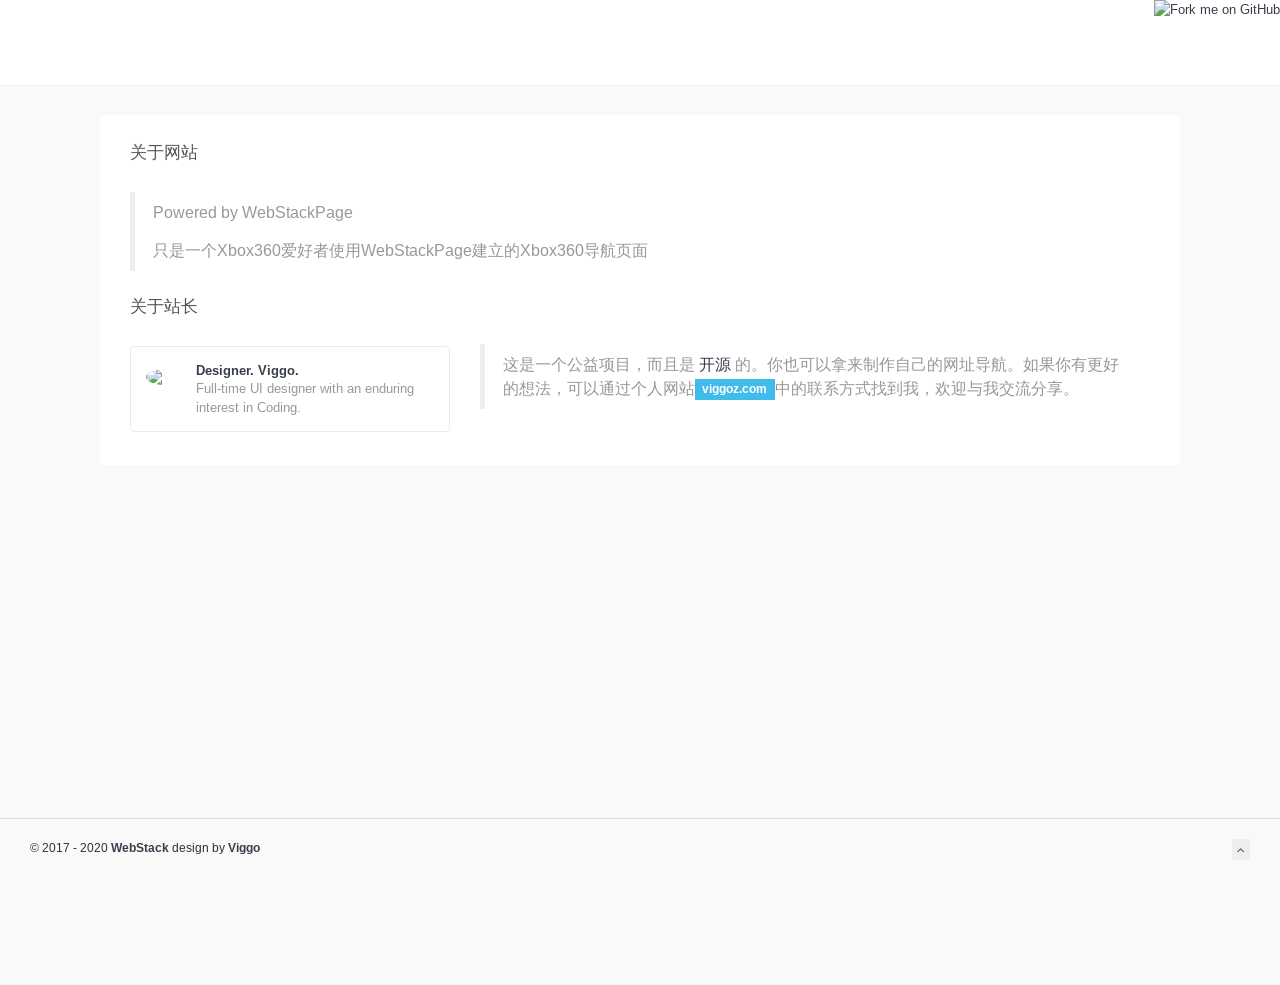
==== about.html @ 62ef7e32 "mod1" ====
<!DOCTYPE html>
<html lang="zh">

<head>
    <meta charset="utf-8">
    <meta http-equiv="X-UA-Compatible" content="IE=edge">
    <meta name="viewport" content="width=device-width, initial-scale=1.0" />
    <meta name="author" content="viggo" />
    <title>WebStack.cc - 设计师网址导航</title>
    <link rel="shortcut icon" href="assets/images/favicon.png">
    <link rel="stylesheet" href="http://fonts.googleapis.com/css?family=Arimo:400,700,400italic">
    <link rel="stylesheet" href="assets/css/fonts/linecons/css/linecons.css">
    <link rel="stylesheet" href="assets/css/fonts/fontawesome/css/font-awesome.min.css">
    <link rel="stylesheet" href="assets/css/bootstrap.css">
    <link rel="stylesheet" href="assets/css/xenon-core.css">
    <link rel="stylesheet" href="assets/css/xenon-components.css">
    <link rel="stylesheet" href="assets/css/xenon-skins.css">
    <link rel="stylesheet" href="assets/css/nav.css">
    <script src="assets/js/jquery-1.11.1.min.js"></script>
    
    <script>
    var _hmt = _hmt || [];
    (function() {
      var hm = document.createElement("script");
      hm.src = "https://hm.baidu.com/hm.js?c05bb16ea908292af9f6c513087a1cc3";
      var s = document.getElementsByTagName("script")[0]; 
      s.parentNode.insertBefore(hm, s);
    })();
    </script>
    <!-- HTML5 shim and Respond.js IE8 support of HTML5 elements and media queries -->
    <!--[if lt IE 9]>
        <script src="https://oss.maxcdn.com/html5shiv/3.7.2/html5shiv.min.js"></script>
        <script src="https://oss.maxcdn.com/respond/1.4.2/respond.min.js"></script>
    <![endif]-->
</head>

<body class="page-body boxed-container">
    <nav class="navbar horizontal-menu navbar-fixed-top">
        <div class="navbar-inner">
            <div class="navbar-brand">
                <a href="index.html" class="logo">
                    <img src="assets/images/logo_dark@2x.png" width="100%" alt="" class="hidden-xs">
                    <img src="assets/images/logo@2x.png" width="100%" alt="" class="visible-xs">
                </a>
            </div>
            <div class="navbar-mobile-clear"></div>
            <a href="https://github.com/WebStackPage/WebStackPage.github.io" target="_blank"><img style="position: absolute; top: 0; right: 0; border: 0;" src="https://s3.amazonaws.com/github/ribbons/forkme_right_darkblue_121621.png" alt="Fork me on GitHub"></a>
        </div>
    </nav>
    <div class="page-container">
        <!-- add class "sidebar-collapsed" to close sidebar by default, "chat-visible" to make chat appear always -->
        <div class="main-content" style="">
            <div class="row">
                <div class="col-md-12">
                    <div class="panel panel-default">
                        <!-- 关于网站 -->
                        <h4 class="text-gray">关于网站</h4>
                        <div class="panel-body">
                            <div class="row">
                                <div class="col-sm-12">
                                    <blockquote>
                                        <p>Powered by WebStackPage</p>
                                        <p>只是一个Xbox360爱好者使用WebStackPage建立的Xbox360导航页面</p>
                                    </blockquote>
                                </div>
                            </div>
                            <!-- 关于站长 -->
                            <h4 class="text-gray">关于站长</h4>
                            <div class="row">
                                <div class="col-sm-4">
                                    <div class="xe-widget xe-conversations box2 label-info" onclick="window.open('http://www.viggoz.com/', '_blank')" data-toggle="tooltip" data-placement="bottom" title="" data-original-title="http://www.viggoz.com/">
                                        <div class="xe-comment-entry">
                                            <a class="xe-user-img">
                                                <img src="assets/images/logos/viggoz.png" class="img-circle" width="40">
                                            </a>
                                            <div class="xe-comment">
                                                <a href="#" class="xe-user-name overflowClip_1">
                                                    <strong>Designer. Viggo.</strong>
                                                </a>
                                                <p class="overflowClip_2"> Full-time UI designer with an enduring interest in Coding.</p>
                                            </div>
                                        </div>
                                    </div>
                                </div>
                                <div class="col-md-8">
                                    <div class="row">
                                        <div class="col-sm-12">
                                            <br />
                                            <blockquote>
                                                <p>
                                                    这是一个公益项目，而且是<a href="https://github.com/WebStackPage/WebStackPage.github.io"> 开源 </a>的。你也可以拿来制作自己的网址导航。如果你有更好的想法，可以通过个人网站<a href="http://www.viggoz.com"><span class="label label-info" data-toggle="tooltip" data-placement="left" title="" data-original-title="Hello I am a Tooltip">viggoz.com</span></a>中的联系方式找到我，欢迎与我交流分享。
                                                </p>
                                            </blockquote>
                                        </div>
                                    </div>
                                    <br>
                                </div>
                            </div>
                        </div>
                    </div>
                </div>
            </div>
            <!-- Main Footer -->
            <footer class="main-footer sticky footer-type-1 fixed">
                <div class="footer-inner">
                    <div class="footer-text">
                        &copy; 2017 - 2020
                        <a href="about.html"><strong>WebStack</strong></a> design by <a href="http://viggoz.com" target="_blank"><strong>Viggo</strong></a>
                    </div>
                    <div class="go-up">
                        <a href="#" rel="go-top">
                            <i class="fa-angle-up"></i>
                        </a>
                    </div>
                </div>
            </footer>
        </div>
    </div>
    <!-- Bottom Scripts -->
    <script src="assets/js/bootstrap.min.js"></script>
    <script src="assets/js/TweenMax.min.js"></script>
    <script src="assets/js/resizeable.js"></script>
    <script src="assets/js/joinable.js"></script>
    <script src="assets/js/xenon-api.js"></script>
    <script src="assets/js/xenon-toggles.js"></script>
    <!-- JavaScripts initializations and stuff -->
    <script src="assets/js/xenon-custom.js"></script>
    <textarea tabindex="-1" style="position: absolute; top: -999px; left: 0px; right: auto; bottom: auto; border: 0px; padding: 0px; box-sizing: content-box; word-wrap: break-word; overflow: hidden; transition: none; height: 0px !important; min-height: 0px !important; font-family: Arimo, &quot;Helvetica Neue&quot;, Helvetica, Arial, sans-serif; font-size: 13px; font-weight: 400; font-style: normal; letter-spacing: 0px; text-transform: none; word-spacing: 0px; text-indent: 0px; line-height: 18.5714px; width: 53px;" class="autosizejs" id="autosizejs"></textarea>
</body>

</html>
---- assets/css/fonts/linecons/css/linecons.css ----
@font-face {
  font-family: 'linecons';
  src: url('../font/linecons.eot?24293614');
  src: url('../font/linecons.eot?24293614#iefix') format('embedded-opentype'),
       url('../font/linecons.woff?24293614') format('woff'),
       url('../font/linecons.ttf?24293614') format('truetype'),
       url('../font/linecons.svg?24293614#linecons') format('svg');
  font-weight: normal;
  font-style: normal;
}
/* Chrome hack: SVG is rendered more smooth in Windozze. 100% magic, uncomment if you need it. */
/* Note, that will break hinting! In other OS-es font will be not as sharp as it could be */
/*
@media screen and (-webkit-min-device-pixel-ratio:0) {
  @font-face {
    font-family: 'linecons';
    src: url('../font/linecons.svg?24293614#linecons') format('svg');
  }
}
*/
 
 [class^="linecons-"]:before, [class*=" linecons-"]:before {
  font-family: "linecons";
  font-style: normal;
  font-weight: normal;
  speak: none;
 
  display: inline-block;
  text-decoration: inherit;
  width: 1em;
  margin-right: .2em;
  text-align: center;
  /* opacity: .8; */
 
  /* For safety - reset parent styles, that can break glyph codes*/
  font-variant: normal;
  text-transform: none;
     
  /* fix buttons height, for twitter bootstrap */
  line-height: 1em;
 
  /* Animation center compensation - margins should be symmetric */
  /* remove if not needed */
  margin-left: .2em;
 
  /* you can be more comfortable with increased icons size */
  /* font-size: 120%; */
 
  /* Uncomment for 3D effect */
  /* text-shadow: 1px 1px 1px rgba(127, 127, 127, 0.3); */
}
 
.linecons-music:before { content: '\e800'; } /* '' */
.linecons-search:before { content: '\e801'; } /* '' */
.linecons-mail:before { content: '\e802'; } /* '' */
.linecons-heart:before { content: '\e803'; } /* '' */
.linecons-star:before { content: '\e804'; } /* '' */
.linecons-user:before { content: '\e805'; } /* '' */
.linecons-videocam:before { content: '\e806'; } /* '' */
.linecons-camera:before { content: '\e807'; } /* '' */
.linecons-photo:before { content: '\e808'; } /* '' */
.linecons-attach:before { content: '\e809'; } /* '' */
.linecons-lock:before { content: '\e80a'; } /* '' */
.linecons-eye:before { content: '\e80b'; } /* '' */
.linecons-tag:before { content: '\e80c'; } /* '' */
.linecons-thumbs-up:before { content: '\e80d'; } /* '' */
.linecons-pencil:before { content: '\e80e'; } /* '' */
.linecons-comment:before { content: '\e80f'; } /* '' */
.linecons-location:before { content: '\e810'; } /* '' */
.linecons-cup:before { content: '\e811'; } /* '' */
.linecons-trash:before { content: '\e812'; } /* '' */
.linecons-doc:before { content: '\e813'; } /* '' */
.linecons-note:before { content: '\e814'; } /* '' */
.linecons-cog:before { content: '\e815'; } /* '' */
.linecons-params:before { content: '\e816'; } /* '' */
.linecons-calendar:before { content: '\e817'; } /* '' */
.linecons-sound:before { content: '\e818'; } /* '' */
.linecons-clock:before { content: '\e819'; } /* '' */
.linecons-lightbulb:before { content: '\e81a'; } /* '' */
.linecons-tv:before { content: '\e81b'; } /* '' */
.linecons-desktop:before { content: '\e81c'; } /* '' */
.linecons-mobile:before { content: '\e81d'; } /* '' */
.linecons-cd:before { content: '\e81e'; } /* '' */
.linecons-inbox:before { content: '\e81f'; } /* '' */
.linecons-globe:before { content: '\e820'; } /* '' */
.linecons-cloud:before { content: '\e821'; } /* '' */
.linecons-paper-plane:before { content: '\e822'; } /* '' */
.linecons-fire:before { content: '\e823'; } /* '' */
.linecons-graduation-cap:before { content: '\e824'; } /* '' */
.linecons-megaphone:before { content: '\e825'; } /* '' */
.linecons-database:before { content: '\e826'; } /* '' */
.linecons-key:before { content: '\e827'; } /* '' */
.linecons-beaker:before { content: '\e828'; } /* '' */
.linecons-truck:before { content: '\e829'; } /* '' */
.linecons-money:before { content: '\e82a'; } /* '' */
.linecons-food:before { content: '\e82b'; } /* '' */
.linecons-shop:before { content: '\e82c'; } /* '' */
.linecons-diamond:before { content: '\e82d'; } /* '' */
.linecons-t-shirt:before { content: '\e82e'; } /* '' */
.linecons-wallet:before { content: '\e82f'; } /* '' */
---- assets/css/xenon-core.css ----
.ps-container .ps-scrollbar-x-rail {
    position: absolute;
    bottom: 3px;
    height: 5px;
    zoom: 1;
    filter: alpha(opacity=0);
    -webkit-opacity: 0;
    -moz-opacity: 0;
    opacity: 0;
    -webkit-transition: background-color .2s linear, opacity .2s linear;
    -moz-transition: background-color .2s linear, opacity .2s linear;
    -o-transition: background-color .2s linear, opacity .2s linear;
    transition: background-color .2s linear, opacity .2s linear
}

.ps-container:hover .ps-scrollbar-x-rail,
.ps-container.hover .ps-scrollbar-x-rail {
    zoom: 1;
    filter: alpha(opacity=60);
    -webkit-opacity: .6;
    -moz-opacity: .6;
    opacity: .6
}

.ps-container .ps-scrollbar-x-rail:hover,
.ps-container .ps-scrollbar-x-rail.hover {
    background-color: rgba(255, 255, 255, .5)
}

.ps-container .ps-scrollbar-x-rail.in-scrolling {
    background-color: rgba(255, 255, 255, .9)
}

.ps-container .ps-scrollbar-y-rail {
    position: absolute;
    right: 2px;
    width: 5px;
    zoom: 1;
    filter: alpha(opacity=0);
    -webkit-opacity: 0;
    -moz-opacity: 0;
    opacity: 0;
    -webkit-transition: background-color .2s linear, opacity .2s linear;
    -moz-transition: background-color .2s linear, opacity .2s linear;
    -o-transition: background-color .2s linear, opacity .2s linear;
    transition: background-color .2s linear, opacity .2s linear
}

.ps-container:hover .ps-scrollbar-y-rail,
.ps-container.hover .ps-scrollbar-y-rail {
    zoom: 1;
    filter: alpha(opacity=60);
    -webkit-opacity: .6;
    -moz-opacity: .6;
    opacity: .6
}

.ps-container .ps-scrollbar-y-rail:hover,
.ps-container .ps-scrollbar-y-rail.hover {
    background-color: rgba(255, 255, 255, .5)
}

.ps-container .ps-scrollbar-y-rail.in-scrolling {
    background-color: #eee;
    zoom: 1;
    filter: alpha(opacity=90);
    -webkit-opacity: .9;
    -moz-opacity: .9;
    opacity: .9
}

.ps-container .ps-scrollbar-x {
    position: absolute;
    bottom: 0;
    height: 5px;
    background-color: #aaa;
    -o-transition: background-color .2s linear;
    -webkit-transition: background-color .2s linear;
    -moz-transition: background-color .2s linear;
    transition: background-color .2s linear
}

.ps-container.ie6 .ps-scrollbar-x {
    font-size: 0
}

.ps-container .ps-scrollbar-x-rail:hover .ps-scrollbar-x,
.ps-container .ps-scrollbar-x-rail.hover .ps-scrollbar-x {
    background-color: #999
}

.ps-container .ps-scrollbar-y {
    position: absolute;
    right: 0;
    width: 5px;
    background-color: #aaa;
    -webkit-transition: background-color .2s linear;
    -moz-transition: background-color .2s linear;
    -o-transition: background-color .2s linear;
    transition: background-color .2s linear
}

.ps-container.ie6 .ps-scrollbar-y {
    font-size: 0
}

.ps-container .ps-scrollbar-y-rail:hover .ps-scrollbar-y,
.ps-container .ps-scrollbar-y-rail.hover .ps-scrollbar-y {
    background-color: #FAFAFA
}

.ps-container.ie .ps-scrollbar-x,
.ps-container.ie .ps-scrollbar-y {
    visibility: hidden
}

.ps-container.ie:hover .ps-scrollbar-x,
.ps-container.ie:hover .ps-scrollbar-y,
.ps-container.ie.hover .ps-scrollbar-x,
.ps-container.ie.hover .ps-scrollbar-y {
    visibility: visible
}

.cbp_tmtimeline {
    margin: 30px 0 0 0;
    padding: 0;
    list-style: none;
    position: relative
}

.cbp_tmtimeline:before {
    content: '';
    position: absolute;
    top: 0;
    bottom: 0;
    width: 10px;
    background: #afdcf8;
    left: 20%;
    margin-left: -10px
}

.cbp_tmtimeline>li {
    position: relative
}

.cbp_tmtimeline>li .cbp_tmtime {
    display: block;
    width: 25%;
    padding-right: 100px;
    position: absolute
}

.cbp_tmtimeline>li .cbp_tmtime span {
    display: block;
    text-align: right
}

.cbp_tmtimeline>li .cbp_tmtime span:first-child {
    font-size: .9em;
    color: #bdd0db
}

.cbp_tmtimeline>li .cbp_tmtime span:last-child {
    font-size: 2.9em;
    color: #3594cb
}

.cbp_tmtimeline>li:nth-child(odd) .cbp_tmtime span:last-child {
    color: #6cbfee
}

.cbp_tmtimeline>li .cbp_tmlabel {
    margin: 0 0 15px 25%;
    background: #3594cb;
    color: #fff;
    padding: 2em;
    font-size: 1.2em;
    font-weight: 300;
    line-height: 1.4;
    position: relative;
    border-radius: 5px
}

.cbp_tmtimeline>li:nth-child(odd) .cbp_tmlabel {
    background: #6cbfee
}

.cbp_tmtimeline>li .cbp_tmlabel h2 {
    margin-top: 0;
    padding: 0 0 10px 0;
    border-bottom: 1px solid rgba(255, 255, 255, .4)
}

.cbp_tmtimeline>li .cbp_tmlabel:after {
    right: 100%;
    border: solid transparent;
    content: " ";
    height: 0;
    width: 0;
    position: absolute;
    pointer-events: none;
    border-right-color: #3594cb;
    border-width: 10px;
    top: 10px
}

.cbp_tmtimeline>li:nth-child(odd) .cbp_tmlabel:after {
    border-right-color: #6cbfee
}

.cbp_tmtimeline>li .cbp_tmicon {
    width: 40px;
    height: 40px;
    speak: none;
    font-style: normal;
    font-weight: 400;
    font-variant: normal;
    text-transform: none;
    font-size: 1.4em;
    line-height: 40px;
    -webkit-font-smoothing: antialiased;
    position: absolute;
    color: #fff;
    background: #46a4da;
    border-radius: 50%;
    box-shadow: 0 0 0 8px #afdcf8;
    text-align: center;
    left: 20%;
    top: 0;
    margin: 0 0 0 -25px
}

@media screen and (max-width:65.375em) {
    .cbp_tmtimeline>li .cbp_tmtime span:last-child {
        font-size: 1.5em
    }
}

@media screen and (max-width:47.2em) {
    .cbp_tmtimeline:before {
        display: none
    }
    .cbp_tmtimeline>li .cbp_tmtime {
        width: 100%;
        position: relative;
        padding: 0 0 20px 0
    }
    .cbp_tmtimeline>li .cbp_tmtime span {
        text-align: left
    }
    .cbp_tmtimeline>li .cbp_tmlabel {
        margin: 0 0 30px 0;
        padding: 1em;
        font-weight: 400;
        font-size: 95%
    }
    .cbp_tmtimeline>li .cbp_tmlabel:after {
        right: auto;
        left: 20px;
        border-right-color: transparent;
        border-bottom-color: #3594cb;
        top: -20px
    }
    .cbp_tmtimeline>li:nth-child(odd) .cbp_tmlabel:after {
        border-right-color: transparent;
        border-bottom-color: #6cbfee
    }
    .cbp_tmtimeline>li .cbp_tmicon {
        position: relative;
        float: right;
        left: auto;
        margin: -55px 5px 0 0
    }
}

.dropdown-menu>li.checkbox-row {
    padding: 5px 20px
}

.dropdown-menu li.checkbox-row {
    display: block;
    clear: both;
    font-weight: 400;
    line-height: 18px;
    color: #333;
    white-space: nowrap
}

.dropdown-menu li.checkbox-row label {
    font-weight: 400
}

.dropdown-menu li.checkbox-row:hover,
.dropdown-menu li.checkbox-row input:hover,
.dropdown-menu li.checkbox-row label:hover {
    cursor: pointer
}

.no-touch .dropdown-menu>.checkbox-row:hover,
.no-touch .dropdown-menu>.checkbox-row:active {
    text-decoration: none;
    color: #262626;
    background-color: #f5f5f5
}

.btn-toolbar {
    margin-bottom: 5px
}

.btn-toolbar .btn-default {
    background-color: #68b828;
    color: #fff;
    border: 1px solid transparent
}

.btn-toolbar .btn-default.dropdown-toggle {
    -webkit-box-shadow: none;
    -moz-box-shadow: none;
    box-shadow: none;
    border-color: transparent
}

.btn-toolbar .btn-primary {
    background-color: #508e1f
}

.btn-toolbar .btn-group.open .dropdown-toggle {
    background-color: #508e1f;
    color: #fff
}

.btn-toolbar .dropdown-menu {
    margin-top: 0
}

.btn-toolbar .dropdown-menu .checkbox-row {
    -webkit-user-select: none;
    -moz-user-select: none;
    -ms-user-select: none;
    user-select: none
}

.btn-toolbar .dropdown-menu .checkbox-row .cbr-replaced {
    margin: 0;
    margin-right: 5px
}

.btn-toolbar .dropdown-menu .checkbox-row label {
    color: #979898;
    font-size: 12px;
    margin: 0
}

.lt-ie8 .btn-toolbar {
    display: none
}

.table-responsive {
    border-radius: 0;
    border: 1px solid #eee;
    margin-bottom: 18px
}

.table-responsive>.table {
    margin-bottom: 0
}

.table-responsive>.table-bordered {
    border: 0
}

.table-responsive>.table-bordered>thead>tr>th:first-child,
.table-responsive>.table-bordered>tbody>tr>th:first-child,
.table-responsive>.table-bordered>tfoot>tr>th:first-child,
.table-responsive>.table-bordered>thead>tr>td:first-child,
.table-responsive>.table-bordered>tbody>tr>td:first-child,
.table-responsive>.table-bordered>tfoot>tr>td:first-child {
    border-left: 0
}

.table-responsive>.table-bordered>thead>tr>th:last-child,
.table-responsive>.table-bordered>tbody>tr>th:last-child,
.table-responsive>.table-bordered>tfoot>tr>th:last-child,
.table-responsive>.table-bordered>thead>tr>td:last-child,
.table-responsive>.table-bordered>tbody>tr>td:last-child,
.table-responsive>.table-bordered>tfoot>tr>td:last-child {
    border-right: 0
}

.table-responsive>.table-bordered>tbody>tr:last-child>th,
.table-responsive>.table-bordered>tfoot>tr:last-child>th,
.table-responsive>.table-bordered>tbody>tr:last-child>td,
.table-responsive>.table-bordered>tfoot>tr:last-child>td {
    border-bottom: 0
}

.table-responsive[data-pattern=priority-columns] {
    position: relative;
    width: 100%;
    margin-bottom: 18px;
    overflow-y: hidden;
    overflow-x: auto;
    -ms-overflow-style: -ms-autohiding-scrollbar;
    border-radius: 0;
    border: 1px solid #eee;
    -webkit-overflow-scrolling: touch
}

.table-responsive[data-pattern=priority-columns]>.table {
    margin-bottom: 0
}

.table-responsive[data-pattern=priority-columns]>.table>thead>tr>th,
.table-responsive[data-pattern=priority-columns]>.table>tbody>tr>th,
.table-responsive[data-pattern=priority-columns]>.table>tfoot>tr>th,
.table-responsive[data-pattern=priority-columns]>.table>thead>tr>td,
.table-responsive[data-pattern=priority-columns]>.table>tbody>tr>td,
.table-responsive[data-pattern=priority-columns]>.table>tfoot>tr>td {
    white-space: nowrap
}

.table-responsive[data-pattern=priority-columns]>.table-bordered {
    border: 0
}

.table-responsive[data-pattern=priority-columns]>.table-bordered>thead>tr>th:first-child,
.table-responsive[data-pattern=priority-columns]>.table-bordered>tbody>tr>th:first-child,
.table-responsive[data-pattern=priority-columns]>.table-bordered>tfoot>tr>th:first-child,
.table-responsive[data-pattern=priority-columns]>.table-bordered>thead>tr>td:first-child,
.table-responsive[data-pattern=priority-columns]>.table-bordered>tbody>tr>td:first-child,
.table-responsive[data-pattern=priority-columns]>.table-bordered>tfoot>tr>td:first-child {
    border-left: 0
}

.table-responsive[data-pattern=priority-columns]>.table-bordered>thead>tr>th:last-child,
.table-responsive[data-pattern=priority-columns]>.table-bordered>tbody>tr>th:last-child,
.table-responsive[data-pattern=priority-columns]>.table-bordered>tfoot>tr>th:last-child,
.table-responsive[data-pattern=priority-columns]>.table-bordered>thead>tr>td:last-child,
.table-responsive[data-pattern=priority-columns]>.table-bordered>tbody>tr>td:last-child,
.table-responsive[data-pattern=priority-columns]>.table-bordered>tfoot>tr>td:last-child {
    border-right: 0
}

.table-responsive[data-pattern=priority-columns]>.table-bordered>tbody>tr:last-child>th,
.table-responsive[data-pattern=priority-columns]>.table-bordered>tfoot>tr:last-child>th,
.table-responsive[data-pattern=priority-columns]>.table-bordered>tbody>tr:last-child>td,
.table-responsive[data-pattern=priority-columns]>.table-bordered>tfoot>tr:last-child>td {
    border-bottom: 0
}

.mq.js .table-responsive[data-pattern=priority-columns] th[data-priority],
.mq.js.lt-ie10 .sticky-table-header th[data-priority],
.mq.js .table-responsive[data-pattern=priority-columns] td[data-priority],
.mq.js.lt-ie10 .sticky-table-header td[data-priority] {
    display: none
}

.lt-ie9.mq.js .table-responsive[data-pattern=priority-columns] th[data-priority="1"],
.lt-ie9.mq.js.lt-ie10 .sticky-table-header th[data-priority="1"],
.lt-ie9.mq.js .table-responsive[data-pattern=priority-columns] td[data-priority="1"],
.lt-ie9.mq.js.lt-ie10 .sticky-table-header td[data-priority="1"] {
    display: inline
}

.mq.js .table-responsive[data-pattern=priority-columns] th[data-priority="1"],
.mq.js.lt-ie10 .sticky-table-header th[data-priority="1"],
.mq.js .table-responsive[data-pattern=priority-columns] td[data-priority="1"],
.mq.js.lt-ie10 .sticky-table-header td[data-priority="1"] {
    display: table-cell
}

@media screen and (min-width:480px) {
    .lt-ie9.mq.js .table-responsive[data-pattern=priority-columns] th[data-priority="2"],
    .lt-ie9.mq.js.lt-ie10 .sticky-table-header th[data-priority="2"],
    .lt-ie9.mq.js .table-responsive[data-pattern=priority-columns] td[data-priority="2"],
    .lt-ie9.mq.js.lt-ie10 .sticky-table-header td[data-priority="2"] {
        display: inline
    }
    .mq.js .table-responsive[data-pattern=priority-columns] th[data-priority="2"],
    .mq.js.lt-ie10 .sticky-table-header th[data-priority="2"],
    .mq.js .table-responsive[data-pattern=priority-columns] td[data-priority="2"],
    .mq.js.lt-ie10 .sticky-table-header td[data-priority="2"] {
        display: table-cell
    }
}

@media screen and (min-width:640px) {
    .lt-ie9.mq.js .table-responsive[data-pattern=priority-columns] th[data-priority="3"],
    .lt-ie9.mq.js.lt-ie10 .sticky-table-header th[data-priority="3"],
    .lt-ie9.mq.js .table-responsive[data-pattern=priority-columns] td[data-priority="3"],
    .lt-ie9.mq.js.lt-ie10 .sticky-table-header td[data-priority="3"] {
        display: inline
    }
    .mq.js .table-responsive[data-pattern=priority-columns] th[data-priority="3"],
    .mq.js.lt-ie10 .sticky-table-header th[data-priority="3"],
    .mq.js .table-responsive[data-pattern=priority-columns] td[data-priority="3"],
    .mq.js.lt-ie10 .sticky-table-header td[data-priority="3"] {
        display: table-cell
    }
}

@media screen and (min-width:800px) {
    .lt-ie9.mq.js .table-responsive[data-pattern=priority-columns] th[data-priority="4"],
    .lt-ie9.mq.js.lt-ie10 .sticky-table-header th[data-priority="4"],
    .lt-ie9.mq.js .table-responsive[data-pattern=priority-columns] td[data-priority="4"],
    .lt-ie9.mq.js.lt-ie10 .sticky-table-header td[data-priority="4"] {
        display: inline
    }
    .mq.js .table-responsive[data-pattern=priority-columns] th[data-priority="4"],
    .mq.js.lt-ie10 .sticky-table-header th[data-priority="4"],
    .mq.js .table-responsive[data-pattern=priority-columns] td[data-priority="4"],
    .mq.js.lt-ie10 .sticky-table-header td[data-priority="4"] {
        display: table-cell
    }
}

@media screen and (min-width:960px) {
    .lt-ie9.mq.js .table-responsive[data-pattern=priority-columns] th[data-priority="5"],
    .lt-ie9.mq.js.lt-ie10 .sticky-table-header th[data-priority="5"],
    .lt-ie9.mq.js .table-responsive[data-pattern=priority-columns] td[data-priority="5"],
    .lt-ie9.mq.js.lt-ie10 .sticky-table-header td[data-priority="5"] {
        display: inline
    }
    .mq.js .table-responsive[data-pattern=priority-columns] th[data-priority="5"],
    .mq.js.lt-ie10 .sticky-table-header th[data-priority="5"],
    .mq.js .table-responsive[data-pattern=priority-columns] td[data-priority="5"],
    .mq.js.lt-ie10 .sticky-table-header td[data-priority="5"] {
        display: table-cell
    }
}

@media screen and (min-width:1120px) {
    .lt-ie9.mq.js .table-responsive[data-pattern=priority-columns] th[data-priority="6"],
    .lt-ie9.mq.js.lt-ie10 .sticky-table-header th[data-priority="6"],
    .lt-ie9.mq.js .table-responsive[data-pattern=priority-columns] td[data-priority="6"],
    .lt-ie9.mq.js.lt-ie10 .sticky-table-header td[data-priority="6"] {
        display: inline
    }
    .mq.js .table-responsive[data-pattern=priority-columns] th[data-priority="6"],
    .mq.js.lt-ie10 .sticky-table-header th[data-priority="6"],
    .mq.js .table-responsive[data-pattern=priority-columns] td[data-priority="6"],
    .mq.js.lt-ie10 .sticky-table-header td[data-priority="6"] {
        display: table-cell
    }
}

table.table-small-font {
    font-size: 12px;
    -webkit-text-size-adjust: none;
    line-height: 1.5em
}

table.focus-on tbody tr:hover {
    cursor: pointer
}

table.focus-on tbody tr.unfocused th,
table.focus-on tbody tr.unfocused td {
    color: #777;
    color: rgba(0, 0, 0, .4)
}

table.focus-on tbody tr.focused th,
table.focus-on tbody tr.focused td {
    background-color: #68b828;
    color: #fff;
    border-color: #63b026
}

table th.col-hide,
table td.col-hide {
    display: none
}

table th.col-show,
table td.col-show {
    display: inline
}

.lt-ie9 table th.col-show,
.lt-ie9 table td.col-show {
    display: table-cell
}

.lt-ie9 table.display-all th,
.lt-ie9 table.display-all td {
    display: inline!important
}

table.display-all th,
table.display-all td {
    display: table-cell!important
}

.sticky-table-header {
    background-color: #fff;
    border: none;
    border-radius: 0;
    border-top: 1px solid #eee;
    border-bottom: 1px solid #eee;
    position: absolute;
    top: 0;
    visibility: hidden;
    z-index: 990;
    overflow: hidden;
    min-width: 100%
}

.sticky-table-header.fixed-solution {
    min-width: 0;
    position: fixed
}

.lt-ie10 .sticky-table-header.fixed-solution {
    border-left: 1px solid #eee;
    border-right: 1px solid #eee;
    box-sizing: content-box;
    border-bottom: none
}

.sticky-table-header.border-radius-fix {
    border-bottom-left-radius: 3px;
    border-bottom-right-radius: 3px
}

.sticky-table-header>.table {
    margin-bottom: 0
}

.sticky-table-header>.table>thead>tr>th,
.sticky-table-header>.table>tbody>tr>th,
.sticky-table-header>.table>tfoot>tr>th,
.sticky-table-header>.table>thead>tr>td,
.sticky-table-header>.table>tbody>tr>td,
.sticky-table-header>.table>tfoot>tr>td {
    white-space: nowrap
}

.sticky-table-header>.table-bordered {
    border: 0
}

.sticky-table-header>.table-bordered>thead>tr>th:first-child,
.sticky-table-header>.table-bordered>tbody>tr>th:first-child,
.sticky-table-header>.table-bordered>tfoot>tr>th:first-child,
.sticky-table-header>.table-bordered>thead>tr>td:first-child,
.sticky-table-header>.table-bordered>tbody>tr>td:first-child,
.sticky-table-header>.table-bordered>tfoot>tr>td:first-child {
    border-left: 0
}

.sticky-table-header>.table-bordered>thead>tr>th:last-child,
.sticky-table-header>.table-bordered>tbody>tr>th:last-child,
.sticky-table-header>.table-bordered>tfoot>tr>th:last-child,
.sticky-table-header>.table-bordered>thead>tr>td:last-child,
.sticky-table-header>.table-bordered>tbody>tr>td:last-child,
.sticky-table-header>.table-bordered>tfoot>tr>td:last-child {
    border-right: 0
}

.sticky-table-header>.table-bordered>tbody>tr:last-child>th,
.sticky-table-header>.table-bordered>tfoot>tr:last-child>th,
.sticky-table-header>.table-bordered>tbody>tr:last-child>td,
.sticky-table-header>.table-bordered>tfoot>tr:last-child>td {
    border-bottom: 0
}

.transall,
.sidebar-menu .main-menu a,
.navbar.horizontal-menu .navbar-inner .navbar-brand a[data-toggle=settings-pane],
.navbar.horizontal-menu .navbar-inner .navbar-brand a[data-toggle=settings-pane] i,
footer.main-footer .go-up a,
.user-info-navbar .user-info-menu>li>a,
.footer-sticked-chat .chat-conversations>li .chat-user,
.footer-sticked-chat .chat-conversations>li.open .conversation-window,
.footer-sticked-chat .chat-conversations>li.browse-more .other-conversations-list li a span,
.breadcrumb.auto-hidden li a,
.icon-collection .fontawesome-icon-list .fa-hover .icon-str>i,
.icon-collection .fontawesome-icon-list .fa-hover .icon-str>span {
    -webkit-transition: all 220ms ease-in-out;
    -moz-transition: all 220ms ease-in-out;
    -o-transition: all 220ms ease-in-out;
    transition: all 220ms ease-in-out
}

.clearfix:before,
.clearfix:after,
.page-container .main-content .page-title:before,
.page-container .main-content .page-title:after,
.sidebar-menu .logo-env:before,
.sidebar-menu .logo-env:after,
.navbar.horizontal-menu .navbar-inner:before,
.navbar.horizontal-menu .navbar-inner:after,
footer.main-footer .footer-inner:before,
footer.main-footer .footer-inner:after,
.user-info-navbar .user-info-menu>li .dropdown-menu>.external a:before,
.user-info-navbar .user-info-menu>li .dropdown-menu>.external a:after,
#chat .chat-conversation .conversation-body>li:before,
#chat .chat-conversation .conversation-body>li:after,
.panel .panel-heading:before,
.panel .panel-heading:after,
.breadcrumb.auto-hidden:before,
.breadcrumb.auto-hidden:after,
.dataTables_wrapper .dataTables_length:before,
.dataTables_wrapper .dataTables_length:after,
.dataTables_wrapper .dataTables_filter:before,
.dataTables_wrapper .dataTables_filter:after,
.dataTables_wrapper .DTTT_container:before,
.dataTables_wrapper .DTTT_container:after,
.skin-color-palette:before,
.skin-color-palette:after,
.icon-collection .fontawesome-icon-list:before,
.icon-collection .fontawesome-icon-list:after,
.icon-collection .fontawesome-icon-list .fa-hover .icon-str:before,
.icon-collection .fontawesome-icon-list .fa-hover .icon-str:after,
.highlights li:before,
.highlights li:after,
.navbar.horizontal-menu .navbar-inner>.nav>li .dropdown-menu>.external a:before,
.navbar.horizontal-menu .navbar-inner>.nav>li .dropdown-menu>.external a:after {
    content: " ";
    display: table
}

.clearfix:after,
.page-container .main-content .page-title:after,
.sidebar-menu .logo-env:after,
.navbar.horizontal-menu .navbar-inner:after,
footer.main-footer .footer-inner:after,
.user-info-navbar .user-info-menu>li .dropdown-menu>.external a:after,
#chat .chat-conversation .conversation-body>li:after,
.panel .panel-heading:after,
.breadcrumb.auto-hidden:after,
.dataTables_wrapper .dataTables_length:after,
.dataTables_wrapper .dataTables_filter:after,
.dataTables_wrapper .DTTT_container:after,
.skin-color-palette:after,
.icon-collection .fontawesome-icon-list:after,
.icon-collection .fontawesome-icon-list .fa-hover .icon-str:after,
.highlights li:after,
.navbar.horizontal-menu .navbar-inner>.nav>li .dropdown-menu>.external a:after {
    clear: both
}

body {
    background-color: #f9f9f9;
}

a {
    outline: 0!important
}

p {
    color: #979898
}

html,
body {
    height: 100%;
    margin: 0;
    padding: 0;
    border: none
}

.boxed-container {
    background: #f9f9f9
}

.boxed-container #chat .chat-inner {
    position: absolute!important
}

.page-container {
    display: table;
    width: 100%;
    height: 100%;
    vertical-align: top;
    border-collapse: collapse;
    border-spacing: 0;
    table-layout: fixed
}

.boxed-container .page-container {
    max-width: 1140px;
    margin: 20px auto
}

@media screen and (max-width:768px) {
    .boxed-container .page-container {
        margin: 0
    }
}

.page-container.container {
    max-width: 1140px;
    table-layout: auto
}

.page-container .main-content {
    display: table-cell;
    position: relative;
    z-index: 1;
    padding: 30px;
    padding-bottom: 0;
    vertical-align: top;
    word-break: break-word;
    width: 100%;
    -webkit-transition: opacity 100ms ease-in-out;
    -moz-transition: opacity 100ms ease-in-out;
    -o-transition: opacity 100ms ease-in-out;
    transition: opacity 100ms ease-in-out
}

.page-container .main-content.is-loading {
    zoom: 1;
    filter: alpha(opacity=50);
    -webkit-opacity: .5;
    -moz-opacity: .5;
    opacity: .5;
    -webkit-transition: opacity 300ms ease-in-out;
    -moz-transition: opacity 300ms ease-in-out;
    -o-transition: opacity 300ms ease-in-out;
    transition: opacity 300ms ease-in-out
}

.boxed-container .page-container .main-content {
    background-color: #f9f9f9
}

.page-container .main-content:hover {
    z-index: 15
}

.page-container .main-content .page-title {
    background: #f8f8f8;
    margin: -30px;
    margin-bottom: 30px;
    padding: 20px 0;
    -webkit-box-shadow: 0 1px 0 rgba(0, 1, 1, .08), inset 0 1px 0 #ededed;
    -moz-box-shadow: 0 1px 0 rgba(0, 1, 1, .08), inset 0 1px 0 #ededed;
    box-shadow: 0 1px 0 rgba(0, 1, 1, .08), inset 0 1px 0 #ededed
}

@media screen and (max-width:768px) {
    .page-container .main-content .page-title {
        padding: 15px 0
    }
}

.page-container .main-content .page-title.full-width .title-env {
    width: 100%;
    padding-right: 30px
}

.page-container .main-content .page-title .title-env,
.page-container .main-content .page-title .breadcrumb-env {
    display: block
}

.page-container .main-content .page-title .title-env {
    float: left;
    padding-left: 30px
}

.page-container .main-content .page-title .title-env .title {
    margin: 0;
    font-size: 27px
}

@media screen and (max-width:768px) {
    .page-container .main-content .page-title .title-env .title {
        font-size: 23px
    }
    .page-container .main-content .page-title .title-env .title+p {
        font-size: 12px
    }
}

@media screen and (max-width:480px) {
    .page-container .main-content .page-title .title-env .title {
        font-size: 19px
    }
}

.page-container .main-content .page-title .title-env .title+p {
    margin: 0;
    margin-top: 5px;
    color: #979898
}

.page-container .main-content .page-title .breadcrumb-env {
    float: right;
    padding-right: 30px
}

@media screen and (max-width:480px) {
    .page-container .main-content .page-title .breadcrumb-env {
        clear: both;
        float: none;
        padding: 0 10px
    }
}

.page-container .main-content .page-title .breadcrumb-env .breadcrumb {
    margin-bottom: 0;
    margin-top: 8px
}

@media screen and (max-width:768px) {
    .page-container .main-content .page-title .breadcrumb-env .breadcrumb {
        margin-top: 4px
    }
    .page-container .main-content .page-title .breadcrumb-env .breadcrumb li a {
        font-size: 12px
    }
}

.sidebar-menu {
    display: table-cell;
    position: relative;
    width: 280px;
    background: #2c2e2f;
    z-index: 1
}

.sidebar-menu .logo-env {
    padding: 19px 45px;
    border-bottom: 1px solid #313437
}

.sidebar-menu .logo-env .logo {
    float: left
}

.sidebar-menu .logo-env .logo .logo-collapsed {
    display: none
}

.sidebar-menu .logo-env .settings-icon {
    float: right;
    position: relative;
    top: 1px
}

.sidebar-menu .logo-env .settings-icon a {
    color: #979898;
    line-height: 1
}

.sidebar-menu .logo-env .settings-icon a i {
    line-height: 1;
    font-size: 18px
}

.sidebar-menu .logo-env .settings-icon a:hover {
    color: #fff
}

.sidebar-menu .main-menu {
    padding-left: 40px;
    padding-right: 40px;
    margin-top: 20px;
    margin-bottom: 20px;
    list-style: none
}

@media screen and (max-width:768px) {
    .sidebar-menu .main-menu {
        margin-top: 10px;
        margin-bottom: 10px
    }
}

.sidebar-menu .main-menu a {
    color: #979898;
    text-decoration: none;
    display: block;
    padding: 13px 5px;
    border-bottom: 1px solid #313437
}

.sidebar-menu .main-menu a>i {
    display: inline-block;
    margin-right: 10px
}

.sidebar-menu .main-menu a>i+span {
    padding-right: 10px
}

.sidebar-menu .main-menu a>span {
    display: inline-block
}

.sidebar-menu .main-menu a>.label {
    margin-top: 1px
}

.sidebar-menu .main-menu a>.badge {
    font-size: 75%;
    line-height: 1.2
}

.sidebar-menu .main-menu a:hover {
    color: #fff
}

.sidebar-menu .main-menu li.active>a {
    color: #fff
}

.sidebar-menu .main-menu li.has-sub>a:before {
    position: relative;
    display: inline-block;
    font-family: FontAwesome;
    content: '\f107';
    float: right;
    color: #6d747a;
    margin-left: 10px;
    -webkit-transform: rotate(-90deg);
    -moz-transform: rotate(-90deg);
    -o-transform: rotate(-90deg);
    -ms-transform: rotate(-90deg);
    transform: rotate(-90deg);
    -webkit-transition: all 150ms ease-in-out;
    -moz-transition: all 150ms ease-in-out;
    -o-transition: all 150ms ease-in-out;
    transition: all 150ms ease-in-out
}

.sidebar-menu .main-menu li.has-sub.opened>a:before,
.sidebar-menu .main-menu li.has-sub.expanded>a:before {
    -webkit-transform: rotate(0deg);
    -moz-transform: rotate(0deg);
    -o-transform: rotate(0deg);
    -ms-transform: rotate(0deg);
    transform: rotate(0deg)
}

.sidebar-menu .main-menu>li.opened>ul {
    display: block
}

.sidebar-menu .main-menu>li.opened .opened>ul {
    display: block
}

.sidebar-menu .main-menu ul {
    display: none;
    margin: 0;
    padding: 0;
    overflow: hidden;
    list-style: none
}

.sidebar-menu .main-menu ul li {
    position: relative
}

@media screen and (min-width:768px) {
    .sidebar-menu .main-menu ul li.is-hidden {
        left: -20px;
        zoom: 1;
        filter: alpha(opacity=0);
        -webkit-opacity: 0;
        -moz-opacity: 0;
        opacity: 0
    }
}

.sidebar-menu .main-menu ul li.is-shown {
    left: 0;
    zoom: 1;
    filter: alpha(opacity=100);
    -webkit-opacity: 1;
    -moz-opacity: 1;
    opacity: 1;
    -webkit-transition: all 200ms ease-in-out;
    -moz-transition: all 200ms ease-in-out;
    -o-transition: all 200ms ease-in-out;
    transition: all 200ms ease-in-out
}

.sidebar-menu .main-menu ul li.is-shown+.is-shown {
    -webkit-transition-delay: 80ms;
    -moz-transition-delay: 80ms;
    -o-transition-delay: 80ms;
    transition-delay: 80ms
}

.sidebar-menu .main-menu ul li.is-shown+.is-shown+.is-shown {
    -webkit-transition-delay: 120ms;
    -moz-transition-delay: 120ms;
    -o-transition-delay: 120ms;
    transition-delay: 120ms
}

.sidebar-menu .main-menu ul li.is-shown+.is-shown+.is-shown+.is-shown {
    -webkit-transition-delay: 160ms;
    -moz-transition-delay: 160ms;
    -o-transition-delay: 160ms;
    transition-delay: 160ms
}

.sidebar-menu .main-menu ul li.is-shown+.is-shown+.is-shown+.is-shown+.is-shown {
    -webkit-transition-delay: 200ms;
    -moz-transition-delay: 200ms;
    -o-transition-delay: 200ms;
    transition-delay: 200ms
}

.sidebar-menu .main-menu ul li.is-shown+.is-shown+.is-shown+.is-shown+.is-shown+.is-shown {
    -webkit-transition-delay: 240ms;
    -moz-transition-delay: 240ms;
    -o-transition-delay: 240ms;
    transition-delay: 240ms
}

.sidebar-menu .main-menu ul li.is-shown+.is-shown+.is-shown+.is-shown+.is-shown+.is-shown+.is-shown {
    -webkit-transition-delay: 280ms;
    -moz-transition-delay: 280ms;
    -o-transition-delay: 280ms;
    transition-delay: 280ms
}

.sidebar-menu .main-menu ul li.is-shown+.is-shown+.is-shown+.is-shown+.is-shown+.is-shown+.is-shown+.is-shown {
    -webkit-transition-delay: 320ms;
    -moz-transition-delay: 320ms;
    -o-transition-delay: 320ms;
    transition-delay: 320ms
}

.sidebar-menu .main-menu ul li.is-shown+.is-shown+.is-shown+.is-shown+.is-shown+.is-shown+.is-shown+.is-shown+.is-shown {
    -webkit-transition-delay: 360ms;
    -moz-transition-delay: 360ms;
    -o-transition-delay: 360ms;
    transition-delay: 360ms
}

.sidebar-menu .main-menu ul li.is-shown+.is-shown+.is-shown+.is-shown+.is-shown+.is-shown+.is-shown+.is-shown+.is-shown+.is-shown {
    -webkit-transition-delay: 400ms;
    -moz-transition-delay: 400ms;
    -o-transition-delay: 400ms;
    transition-delay: 400ms
}

.sidebar-menu .main-menu ul li.is-shown+.is-shown+.is-shown+.is-shown+.is-shown+.is-shown+.is-shown+.is-shown+.is-shown+.is-shown+.is-shown {
    -webkit-transition-delay: 440ms;
    -moz-transition-delay: 440ms;
    -o-transition-delay: 440ms;
    transition-delay: 440ms
}

.sidebar-menu .main-menu ul li.hidden-item {
    visibility: hidden;
    zoom: 1;
    filter: alpha(opacity=0);
    -webkit-opacity: 0;
    -moz-opacity: 0;
    opacity: 0;
    -webkit-transition: all 250ms ease-in-out;
    -moz-transition: all 250ms ease-in-out;
    -o-transition: all 250ms ease-in-out;
    transition: all 250ms ease-in-out
}

.sidebar-menu .main-menu ul li a {
    padding-left: 35px
}

.sidebar-menu .main-menu ul li ul li a {
    padding-left: 60px
}

.sidebar-menu .main-menu ul li ul li ul li a {
    padding-left: 85px
}

.sidebar-menu .main-menu ul li ul li ul li ul li a {
    padding-left: 110px
}

.sidebar-menu .ps-scrollbar-x-rail .ps-scrollbar-x,
.sidebar-menu .ps-scrollbar-y-rail .ps-scrollbar-y {
    background-color: rgba(255, 255, 255, .6)
}

.sidebar-menu.fixed {
    height: 100%
}

.sidebar-menu.fixed .sidebar-menu-inner {
    position: fixed;
    left: 0;
    top: 0;
    bottom: 0;
    width: inherit;
    overflow: hidden
}

.page-body.right-sidebar .sidebar-menu.fixed .sidebar-menu-inner {
    left: auto;
    right: 0
}

@media screen and (min-width:768px) {
    .sidebar-menu.collapsed {
        width: 80px;
        z-index: 10;
        overflow: visible
    }
    .sidebar-menu.collapsed .hidden-collapsed {
        display: none!important
    }
    .sidebar-menu.collapsed+.main-content .user-info-navbar .user-info-menu a[data-toggle=sidebar] {
        color: #606161
    }
    .sidebar-menu.collapsed+.main-content .main-footer {
        left: 80px
    }
    .sidebar-menu.collapsed .sidebar-menu-inner {
        overflow: visible;
        position: relative
    }
    .sidebar-menu.collapsed .logo-env {
        padding: 18px 0
    }
    .sidebar-menu.collapsed .logo-env .logo-collapsed {
        display: block;
        text-align: center
    }
    .sidebar-menu.collapsed .logo-env .logo-collapsed img {
        display: inline-block
    }
    .sidebar-menu.collapsed .logo-env .logo-expanded,
    .sidebar-menu.collapsed .logo-env .settings-icon {
        display: none
    }
    .sidebar-menu.collapsed .logo-env .logo {
        float: none
    }
    .sidebar-menu.collapsed .main-menu {
        padding-left: 0;
        padding-right: 0
    }
    .sidebar-menu.collapsed .main-menu>li {
        text-align: center;
        position: relative
    }
    .sidebar-menu.collapsed .main-menu>li.active,
    .sidebar-menu.collapsed .main-menu>li li.active {
        background-color: #252627
    }
    .sidebar-menu.collapsed .main-menu>li>a>i {
        margin-right: 0;
        font-size: 16px
    }
    .sidebar-menu.collapsed .main-menu>li>a>span {
        display: none
    }
    .sidebar-menu.collapsed .main-menu>li>a>span.label {
        display: block;
        position: absolute;
        right: 0;
        top: 0
    }
    .sidebar-menu.collapsed .main-menu>li.has-sub>a:before {
        display: none
    }
    .sidebar-menu.collapsed .main-menu>li.opened>ul {
        display: none
    }
    .sidebar-menu.collapsed .main-menu>li>ul {
        position: absolute;
        background: #2c2e2f;
        width: 250px;
        top: 0;
        left: 100%;
        text-align: left
    }
    .page-body.right-sidebar .sidebar-menu.collapsed .main-menu>li>ul {
        left: auto;
        right: 100%
    }
    .sidebar-menu.collapsed .main-menu>li>ul>li>a {
        padding-left: 20px
    }
    .sidebar-menu.collapsed .main-menu>li>ul>li>ul>li>a {
        padding-left: 35px
    }
    .sidebar-menu.collapsed .main-menu>li>ul>li>ul>li>ul>li>a {
        padding-left: 50px
    }
    .sidebar-menu.collapsed .main-menu>li>ul>li>ul>li>ul>li>ul>li>a {
        padding-left: 65px
    }
    .sidebar-menu.collapsed .main-menu>li>ul>li>ul>li>ul>li>ul>li>ul>li>a {
        padding-left: 80px
    }
    .sidebar-menu.collapsed .main-menu>li>ul li.has-sub>a:before {
        margin-right: 10px
    }
    .sidebar-menu.collapsed .main-menu>li:hover>ul {
        display: block
    }
}

.page-body.right-sidebar .page-container {
    direction: rtl
}

.page-body.right-sidebar .page-container>* {
    direction: ltr
}

.navbar.horizontal-menu {
    position: relative;
    height: 85px;
    background: #fff;
    margin: 0;
    padding: 0;
    z-index: 101;
    min-height: 0;
    -webkit-box-shadow: 0 0 1px rgba(0, 0, 0, .15);
    -moz-box-shadow: 0 0 1px rgba(0, 0, 0, .15);
    box-shadow: 0 0 1px rgba(0, 0, 0, .15)
}

.navbar.horizontal-menu.navbar-fixed-top {
    position: fixed;
    left: 0;
    right: 0;
    top: 0
}

.navbar.horizontal-menu.navbar-fixed-top+.page-container {
    margin-top: 85px
}

.navbar.horizontal-menu.navbar-fixed-top+.page-container>.sidebar-menu.fixed .sidebar-menu-inner {
    top: 85px
}

.settings-pane-open .navbar.horizontal-menu.navbar-fixed-top {
    position: relative
}

.settings-pane-open .navbar.horizontal-menu.navbar-fixed-top+.page-container {
    margin-top: 0
}

.settings-pane-open .navbar.horizontal-menu.navbar-fixed-top+.page-container>.sidebar-menu.fixed .sidebar-menu-inner {
    top: 0
}

.settings-pane-open .navbar.horizontal-menu.navbar-minimal+.page-container {
    margin-top: 0!important
}

.navbar.horizontal-menu+.page-container>.sidebar-menu.fixed .sidebar-menu-inner {
    top: 85px
}

.navbar.horizontal-menu .navbar-inner .navbar-brand {
    padding: 0 30px;
    margin: 0;
    float: left;
    height: 85px;
    display: table
}

.navbar.horizontal-menu .navbar-inner .navbar-brand:hover a[data-toggle=settings-pane] {
    zoom: 1;
    filter: alpha(opacity=100);
    -webkit-opacity: 1;
    -moz-opacity: 1;
    opacity: 1
}

.settings-pane-open .navbar.horizontal-menu .navbar-inner .navbar-brand a[data-toggle=settings-pane] {
    zoom: 1;
    filter: alpha(opacity=100);
    -webkit-opacity: 1;
    -moz-opacity: 1;
    opacity: 1
}

.settings-pane-open .navbar.horizontal-menu .navbar-inner .navbar-brand a[data-toggle=settings-pane] i {
    color: #2c2e2f
}

.navbar.horizontal-menu .navbar-inner .navbar-brand a {
    display: table-cell;
    vertical-align: middle
}

.navbar.horizontal-menu .navbar-inner .navbar-brand a.logo img {
    margin: 0
}

.navbar.horizontal-menu .navbar-inner .navbar-brand a[data-toggle=settings-pane] {
    padding-left: 10px;
    zoom: 1;
    filter: alpha(opacity=0);
    -webkit-opacity: 0;
    -moz-opacity: 0;
    opacity: 0
}

.navbar.horizontal-menu .navbar-inner .navbar-brand a[data-toggle=settings-pane] i {
    display: block;
    line-height: 1;
    font-size: 12px;
    color: #979898;
    margin-top: 1px
}

.navbar.horizontal-menu .navbar-inner .navbar-brand a[data-toggle=settings-pane]:hover i {
    color: #2c2e2f
}

@media screen and (min-width:768px) {
    .navbar.horizontal-menu .navbar-inner .navbar-nav {
        list-style: none;
        padding: 0;
        margin: 0
    }
    .navbar.horizontal-menu .navbar-inner .navbar-nav.click-to-expand .has-sub:hover>a:before {
        -webkit-transform: rotate(0deg);
        -moz-transform: rotate(0deg);
        -o-transform: rotate(0deg);
        -ms-transform: rotate(0deg);
        transform: rotate(0deg)
    }
    .navbar.horizontal-menu .navbar-inner .navbar-nav.click-to-expand .has-sub.expanded>a:before {
        -webkit-transform: rotate(90deg);
        -moz-transform: rotate(90deg);
        -o-transform: rotate(90deg);
        -ms-transform: rotate(90deg);
        transform: rotate(90deg)
    }
    .navbar.horizontal-menu .navbar-inner .navbar-nav a {
        position: relative;
        display: inline-block;
        line-height: 1;
        color: #7d7f7f;
        z-index: 1
    }
    .navbar.horizontal-menu .navbar-inner .navbar-nav a>i {
        display: inline-block;
        margin-right: 5px
    }
    .navbar.horizontal-menu .navbar-inner .navbar-nav a>.label.pull-right {
        margin-top: 0
    }
    .navbar.horizontal-menu .navbar-inner .navbar-nav a>.title {
        display: inline-block
    }
    .navbar.horizontal-menu .navbar-inner .navbar-nav a>.title+.badge {
        margin-left: 7px
    }
    .navbar.horizontal-menu .navbar-inner .navbar-nav li:hover>a,
    .navbar.horizontal-menu .navbar-inner .navbar-nav li.active>a {
        color: #313232
    }
    .navbar.horizontal-menu .navbar-inner .navbar-nav>li {
        position: relative;
        z-index: 1;
        line-height: 85px;
        border: 1px solid transparent;
        border-top: 0;
        border-bottom: 0
    }
    .navbar.horizontal-menu .navbar-inner .navbar-nav>li:hover {
        z-index: 2
    }
    .navbar.horizontal-menu .navbar-inner .navbar-nav>li.active,
    .navbar.horizontal-menu .navbar-inner .navbar-nav>li:hover {
        border-color: #f3f3f3;
        background-color: #fafafa
    }
    .navbar.horizontal-menu .navbar-inner .navbar-nav>li.active {
        margin-left: -1px
    }
    .navbar.horizontal-menu .navbar-inner .navbar-nav>li.active+li:hover {
        border-left-color: transparent
    }
    .navbar.horizontal-menu .navbar-inner .navbar-nav>li>a {
        padding: 0 15px;
        line-height: 85px
    }
    .navbar.horizontal-menu .navbar-inner .navbar-nav>li>ul {
        position: absolute;
        min-width: 270px;
        border: 1px solid #eee;
        visibility: hidden;
        display: block;
        left: -1px;
        -webkit-border-radius: 0;
        -webkit-background-clip: padding-box;
        -moz-border-radius: 0;
        -moz-background-clip: padding;
        border-radius: 0;
        background-clip: padding-box;
        -webkit-box-shadow: 0 2px 8px rgba(0, 1, 1, .05);
        -moz-box-shadow: 0 2px 8px rgba(0, 1, 1, .05);
        box-shadow: 0 2px 8px rgba(0, 1, 1, .05);
        -webkit-transition: opacity 180ms linear, visibility 180ms linear;
        -moz-transition: opacity 180ms linear, visibility 180ms linear;
        -o-transition: opacity 180ms linear, visibility 180ms linear;
        transition: opacity 180ms linear, visibility 180ms linear;
        zoom: 1;
        filter: alpha(opacity=0);
        -webkit-opacity: 0;
        -moz-opacity: 0;
        opacity: 0
    }
    .navbar.horizontal-menu .navbar-inner .navbar-nav>li.hover>ul {
        visibility: visible;
        zoom: 1;
        filter: alpha(opacity=100);
        -webkit-opacity: 1;
        -moz-opacity: 1;
        opacity: 1
    }
    .navbar.horizontal-menu .navbar-inner .navbar-nav ul {
        position: relative;
        display: none;
        list-style: none;
        padding: 0;
        margin: 0;
        top: 100%;
        min-width: 100%;
        background: #fff;
        z-index: 2
    }
    .navbar.horizontal-menu .navbar-inner .navbar-nav ul ul {
        display: block;
        height: 0;
        overflow: hidden;
        visibility: hidden;
        zoom: 1;
        filter: alpha(opacity=0);
        -webkit-opacity: 0;
        -moz-opacity: 0;
        opacity: 0;
        -webkit-transition: opacity 350ms linear;
        -moz-transition: opacity 350ms linear;
        -o-transition: opacity 350ms linear;
        transition: opacity 350ms linear
    }
    .navbar.horizontal-menu .navbar-inner .navbar-nav ul ul.is-visible {
        height: auto;
        visibility: visible;
        zoom: 1;
        filter: alpha(opacity=100);
        -webkit-opacity: 1;
        -moz-opacity: 1;
        opacity: 1
    }
    .navbar.horizontal-menu .navbar-inner .navbar-nav ul>li:last-child>a:after {
        display: none
    }
    .navbar.horizontal-menu .navbar-inner .navbar-nav ul>li {
        line-height: 1;
        margin: 0
    }
    .navbar.horizontal-menu .navbar-inner .navbar-nav ul>li>a {
        position: relative;
        display: block;
        white-space: nowrap;
        padding: 15px 25px;
        color: #979898
    }
    .navbar.horizontal-menu .navbar-inner .navbar-nav ul>li>a:after {
        content: '';
        position: absolute;
        left: 25px;
        right: 25px;
        bottom: 0;
        background: #eee;
        height: 1px
    }
    .navbar.horizontal-menu .navbar-inner .navbar-nav ul>li.active>a {
        color: #313232;
        background: #fafafa;
        border-top: 1px solid #eee;
        margin-top: -2px
    }
    .navbar.horizontal-menu .navbar-inner .navbar-nav ul>li.active>a:after {
        left: 0;
        right: 0
    }
    .navbar.horizontal-menu .navbar-inner .navbar-nav ul>li.has-sub>a:before {
        content: '\f105';
        font-family: FontAwesome;
        display: block;
        float: right;
        color: #979898;
        position: relative;
        margin-left: 10px;
        line-height: 1.3;
        -webkit-transform-origin: center center;
        -moz-transform-origin: center center;
        -o-transform-origin: center center;
        -ms-transform-origin: center center;
        transform-origin: center center
    }
    .navbar.horizontal-menu .navbar-inner .navbar-nav ul>li.has-sub:hover>a:before,
    .navbar.horizontal-menu .navbar-inner .navbar-nav ul>li.has-sub.expanded>a:before {
        -webkit-transform: rotate(90deg);
        -moz-transform: rotate(90deg);
        -o-transform: rotate(90deg);
        -ms-transform: rotate(90deg);
        transform: rotate(90deg)
    }
    .navbar.horizontal-menu .navbar-inner .navbar-nav ul>li ul {
        background: #f6f6f6;
        border-top: 1px solid #eee;
        border-bottom: 1px solid #eee;
        margin-top: -1px
    }
    .navbar.horizontal-menu .navbar-inner .navbar-nav ul>li ul ul {
        background: #f1f1f1;
        border-top-color: #e7e7e7;
        border-bottom-color: #e7e7e7
    }
    .navbar.horizontal-menu .navbar-inner .navbar-nav ul>li ul ul a:after {
        background-color: #e7e7e7
    }
    .navbar.horizontal-menu .navbar-inner .navbar-nav ul>li ul ul ul {
        background: #ececec;
        border-top-color: #e2e2e2;
        border-bottom-color: #e2e2e2
    }
    .navbar.horizontal-menu .navbar-inner .navbar-nav ul>li ul ul ul a:after {
        background-color: #e2e2e2
    }
}

.navbar.horizontal-menu .navbar-inner .navbar-mobile-clear {
    display: block
}

.navbar.horizontal-menu .navbar-inner>.nav {
    list-style: none;
    margin: 0;
    padding: 0
}

.navbar.horizontal-menu .navbar-inner>.nav.navbar-mobile {
    display: none
}

.navbar.horizontal-menu .navbar-inner>.nav>li {
    line-height: 85px;
    display: inline-block
}

.navbar.horizontal-menu .navbar-inner>.nav>li i {
    font-size: 15px;
    color: #979898;
    line-height: 1
}

.navbar.horizontal-menu .navbar-inner>.nav>li>a {
    position: relative;
    padding: 0 15px;
    margin: 0;
    border: 1px solid transparent;
    border-top: 0;
    border-bottom: 0;
    z-index: 2
}

.navbar.horizontal-menu .navbar-inner>.nav>li>a:hover {
    background: #fafafa
}

.navbar.horizontal-menu .navbar-inner>.nav>li>a:hover i {
    color: #717272
}

.navbar.horizontal-menu .navbar-inner>.nav>li>a.notification-icon {
    padding: 0 20px
}

.navbar.horizontal-menu .navbar-inner>.nav>li>a.notification-icon:before {
    content: '';
    position: absolute;
    height: 2px;
    top: 0;
    left: 0;
    right: 0;
    background: #68b828;
    display: none
}

.navbar.horizontal-menu .navbar-inner>.nav>li>a.notification-icon:hover:before {
    display: block
}

.navbar.horizontal-menu .navbar-inner>.nav>li>a.notification-icon i {
    margin-right: 2px
}

.navbar.horizontal-menu .navbar-inner>.nav>li>a.notification-icon .badge {
    font-size: 9px;
    position: absolute;
    top: 50%;
    right: 10px;
    padding: 4px;
    min-width: 18px;
    font-weight: 400;
    line-height: 1;
    margin-top: -20px
}

.navbar.horizontal-menu .navbar-inner>.nav>li>a.notification-icon.notification-icon-messages:before {
    background-color: #7c38bc
}

.navbar.horizontal-menu .navbar-inner>.nav>li>a[data-toggle=chat] {
    padding: 0 20px
}

.chat-open .navbar.horizontal-menu .navbar-inner>.nav>li>a[data-toggle=chat] i {
    color: #717272
}

.navbar.horizontal-menu .navbar-inner>.nav>li.open>a.notification-icon {
    background-color: #fff;
    border-color: #f3f3f3;
    color: #717272
}

.navbar.horizontal-menu .navbar-inner>.nav>li.open>a.notification-icon i {
    color: #717272
}

.navbar.horizontal-menu .navbar-inner>.nav>li.open>a.notification-icon:before {
    display: block
}

.navbar.horizontal-menu .navbar-inner>.nav>li>ul {
    z-index: 1;
    border-color: #f3f3f3
}

.navbar.horizontal-menu .navbar-inner>.nav>li.search-form {
    padding: 0 20px
}

.navbar.horizontal-menu .navbar-inner>.nav>li.user-profile>a {
    border: 1px solid transparent;
    border-top: 0;
    border-bottom: 0
}

.navbar.horizontal-menu .navbar-inner>.nav>li.user-profile>a:focus {
    background-color: #fff
}

.navbar.horizontal-menu .navbar-inner>.nav>li.user-profile.open>a {
    background-color: #fff;
    border-color: #f3f3f3
}

.navbar.horizontal-menu .navbar-inner>.nav>li.user-profile.open>.dropdown-menu {
    margin-left: -1px
}

.navbar.horizontal-menu .navbar-inner>.nav>li .dropdown-menu {
    line-height: 1.42857143
}

.navbar.horizontal-menu .navbar-inner>.nav>li .dropdown-menu.messages,
.navbar.horizontal-menu .navbar-inner>.nav>li .dropdown-menu.notifications,
.navbar.horizontal-menu .navbar-inner>.nav>li .dropdown-menu.user-profile-menu {
    z-index: 1;
    margin-top: -1px
}

.navbar.horizontal-menu .navbar-inner>.nav>li .dropdown-menu.user-profile-menu {
    right: 0!important
}

@media screen and (min-width:767px) and (max-width:992px) {
    .navbar.horizontal-menu .navbar-inner .navbar-brand {
        padding: 0 15px
    }
    .navbar.horizontal-menu .navbar-inner .navbar-nav>li {
        line-height: 84px
    }
    .navbar.horizontal-menu .navbar-inner .navbar-nav>li>a {
        padding: 0 10px;
        font-size: 12px
    }
    .navbar.horizontal-menu .navbar-inner .navbar-nav>li>a>.badge {
        display: none
    }
    .navbar.horizontal-menu .navbar-inner>.nav>li i {
        font-size: 13px
    }
    .navbar.horizontal-menu .navbar-inner>.nav>li>a.notification-icon {
        padding-left: 15px;
        padding-right: 15px
    }
    .navbar.horizontal-menu .navbar-inner>.nav>li.user-profile>a>span {
        display: none!important
    }
}

.navbar.horizontal-menu.click-to-expand .has-sub:hover>a:before {
    -webkit-transform: rotate(0deg)!important;
    -moz-transform: rotate(0deg)!important;
    -o-transform: rotate(0deg)!important;
    -ms-transform: rotate(0deg)!important;
    transform: rotate(0deg)!important
}

.navbar.horizontal-menu.click-to-expand .has-sub.expanded>a:before {
    -webkit-transform: rotate(90deg)!important;
    -moz-transform: rotate(90deg)!important;
    -o-transform: rotate(90deg)!important;
    -ms-transform: rotate(90deg)!important;
    transform: rotate(90deg)!important
}

@media screen and (min-width:768px) {
    .navbar.horizontal-menu.navbar-minimal {
        height: 55px
    }
}

.navbar.horizontal-menu.navbar-minimal.navbar-fixed-top+.page-container {
    margin-top: 55px
}

@media screen and (max-width:768px) {
    .navbar.horizontal-menu.navbar-minimal.navbar-fixed-top+.page-container {
        margin-top: 0
    }
}

.navbar.horizontal-menu.navbar-minimal.navbar-fixed-top+.page-container>.sidebar-menu.fixed .sidebar-menu-inner {
    top: 55px
}

.navbar.horizontal-menu.navbar-minimal+.page-container>.sidebar-menu.fixed .sidebar-menu-inner {
    top: 55px
}

@media screen and (min-width:768px) {
    .navbar.horizontal-menu.navbar-minimal .navbar-inner .navbar-brand {
        height: 55px
    }
    .navbar.horizontal-menu.navbar-minimal .navbar-inner .navbar-nav>li {
        line-height: 55px
    }
    .navbar.horizontal-menu.navbar-minimal .navbar-inner .navbar-nav>li>a {
        line-height: 55px
    }
}

.navbar.horizontal-menu.navbar-minimal .navbar-inner>.nav>li {
    line-height: 55px
}

@media screen and (min-width:767px) and (max-width:992px) {
    .navbar.horizontal-menu.navbar-minimal .navbar-inner .navbar-nav>li {
        line-height: 54px
    }
}

@media screen and (max-width:768px) {
    .navbar.horizontal-menu {
        background: #2c2e2f;
        color: #fff;
        height: auto
    }
    .chat-open .navbar.horizontal-menu {
        left: -340px
    }
    .navbar.horizontal-menu.navbar-fixed-top {
        position: relative
    }
    .navbar.horizontal-menu.navbar-fixed-top+.page-container {
        margin-top: 0
    }
    .navbar.horizontal-menu.navbar-fixed-top+.page-container>.sidebar-menu.fixed .sidebar-menu-inner {
        top: 0
    }
    .settings-pane-open .navbar.horizontal-menu.navbar-fixed-top {
        position: relative
    }
    .settings-pane-open .navbar.horizontal-menu.navbar-fixed-top+.page-container {
        margin-top: 0
    }
    .settings-pane-open .navbar.horizontal-menu.navbar-fixed-top+.page-container>.sidebar-menu.fixed .sidebar-menu-inner {
        top: 0
    }
    .navbar.horizontal-menu+.page-container>.sidebar-menu.fixed .sidebar-menu-inner {
        top: 85px
    }
    .navbar.horizontal-menu .navbar-inner {
        padding: 20px 0
    }
    .navbar.horizontal-menu .navbar-inner .navbar-brand {
        height: auto;
        padding-left: 20px
    }
    .navbar.horizontal-menu .navbar-inner .navbar-brand a[data-toggle=settings-pane] {
        display: none
    }
    .navbar.horizontal-menu .navbar-inner .navbar-mobile-clear {
        display: block;
        clear: both
    }
    .navbar.horizontal-menu .navbar-inner .navbar-nav {
        display: none;
        padding-left: 40px;
        padding-right: 40px;
        margin-top: 20px;
        margin-bottom: 20px;
        list-style: none;
        margin-bottom: 0
    }
    .navbar.horizontal-menu .navbar-inner .navbar-nav a {
        color: #979898;
        text-decoration: none;
        display: block;
        padding: 13px 5px;
        border-bottom: 1px solid #313437
    }
    .navbar.horizontal-menu .navbar-inner .navbar-nav a>i {
        display: inline-block;
        margin-right: 10px
    }
    .navbar.horizontal-menu .navbar-inner .navbar-nav a>i+span {
        padding-right: 10px
    }
    .navbar.horizontal-menu .navbar-inner .navbar-nav a>span {
        display: inline-block
    }
    .navbar.horizontal-menu .navbar-inner .navbar-nav a>.label {
        margin-top: 1px
    }
    .navbar.horizontal-menu .navbar-inner .navbar-nav a>.badge {
        font-size: 75%;
        line-height: 1.2
    }
    .navbar.horizontal-menu .navbar-inner .navbar-nav a:hover {
        color: #fff
    }
    .navbar.horizontal-menu .navbar-inner .navbar-nav li.active>a {
        color: #fff
    }
    .navbar.horizontal-menu .navbar-inner .navbar-nav li.has-sub>a:before {
        position: relative;
        display: inline-block;
        font-family: FontAwesome;
        content: '\f107';
        float: right;
        color: #6d747a;
        margin-left: 10px;
        -webkit-transform: rotate(-90deg);
        -moz-transform: rotate(-90deg);
        -o-transform: rotate(-90deg);
        -ms-transform: rotate(-90deg);
        transform: rotate(-90deg);
        -webkit-transition: all 150ms ease-in-out;
        -moz-transition: all 150ms ease-in-out;
        -o-transition: all 150ms ease-in-out;
        transition: all 150ms ease-in-out
    }
    .navbar.horizontal-menu .navbar-inner .navbar-nav li.has-sub.opened>a:before,
    .navbar.horizontal-menu .navbar-inner .navbar-nav li.has-sub.expanded>a:before {
        -webkit-transform: rotate(0deg);
        -moz-transform: rotate(0deg);
        -o-transform: rotate(0deg);
        -ms-transform: rotate(0deg);
        transform: rotate(0deg)
    }
    .navbar.horizontal-menu .navbar-inner .navbar-nav>li.opened>ul {
        display: block
    }
    .navbar.horizontal-menu .navbar-inner .navbar-nav>li.opened .opened>ul {
        display: block
    }
    .navbar.horizontal-menu .navbar-inner .navbar-nav ul {
        display: none;
        margin: 0;
        padding: 0;
        overflow: hidden;
        list-style: none
    }
    .navbar.horizontal-menu .navbar-inner .navbar-nav ul li {
        position: relative
    }
    .navbar.horizontal-menu .navbar-inner .navbar-nav ul li.is-shown {
        left: 0;
        zoom: 1;
        filter: alpha(opacity=100);
        -webkit-opacity: 1;
        -moz-opacity: 1;
        opacity: 1;
        -webkit-transition: all 200ms ease-in-out;
        -moz-transition: all 200ms ease-in-out;
        -o-transition: all 200ms ease-in-out;
        transition: all 200ms ease-in-out
    }
    .navbar.horizontal-menu .navbar-inner .navbar-nav ul li.is-shown+.is-shown {
        -webkit-transition-delay: 80ms;
        -moz-transition-delay: 80ms;
        -o-transition-delay: 80ms;
        transition-delay: 80ms
    }
    .navbar.horizontal-menu .navbar-inner .navbar-nav ul li.is-shown+.is-shown+.is-shown {
        -webkit-transition-delay: 120ms;
        -moz-transition-delay: 120ms;
        -o-transition-delay: 120ms;
        transition-delay: 120ms
    }
    .navbar.horizontal-menu .navbar-inner .navbar-nav ul li.is-shown+.is-shown+.is-shown+.is-shown {
        -webkit-transition-delay: 160ms;
        -moz-transition-delay: 160ms;
        -o-transition-delay: 160ms;
        transition-delay: 160ms
    }
    .navbar.horizontal-menu .navbar-inner .navbar-nav ul li.is-shown+.is-shown+.is-shown+.is-shown+.is-shown {
        -webkit-transition-delay: 200ms;
        -moz-transition-delay: 200ms;
        -o-transition-delay: 200ms;
        transition-delay: 200ms
    }
    .navbar.horizontal-menu .navbar-inner .navbar-nav ul li.is-shown+.is-shown+.is-shown+.is-shown+.is-shown+.is-shown {
        -webkit-transition-delay: 240ms;
        -moz-transition-delay: 240ms;
        -o-transition-delay: 240ms;
        transition-delay: 240ms
    }
    .navbar.horizontal-menu .navbar-inner .navbar-nav ul li.is-shown+.is-shown+.is-shown+.is-shown+.is-shown+.is-shown+.is-shown {
        -webkit-transition-delay: 280ms;
        -moz-transition-delay: 280ms;
        -o-transition-delay: 280ms;
        transition-delay: 280ms
    }
    .navbar.horizontal-menu .navbar-inner .navbar-nav ul li.is-shown+.is-shown+.is-shown+.is-shown+.is-shown+.is-shown+.is-shown+.is-shown {
        -webkit-transition-delay: 320ms;
        -moz-transition-delay: 320ms;
        -o-transition-delay: 320ms;
        transition-delay: 320ms
    }
    .navbar.horizontal-menu .navbar-inner .navbar-nav ul li.is-shown+.is-shown+.is-shown+.is-shown+.is-shown+.is-shown+.is-shown+.is-shown+.is-shown {
        -webkit-transition-delay: 360ms;
        -moz-transition-delay: 360ms;
        -o-transition-delay: 360ms;
        transition-delay: 360ms
    }
    .navbar.horizontal-menu .navbar-inner .navbar-nav ul li.is-shown+.is-shown+.is-shown+.is-shown+.is-shown+.is-shown+.is-shown+.is-shown+.is-shown+.is-shown {
        -webkit-transition-delay: 400ms;
        -moz-transition-delay: 400ms;
        -o-transition-delay: 400ms;
        transition-delay: 400ms
    }
    .navbar.horizontal-menu .navbar-inner .navbar-nav ul li.is-shown+.is-shown+.is-shown+.is-shown+.is-shown+.is-shown+.is-shown+.is-shown+.is-shown+.is-shown+.is-shown {
        -webkit-transition-delay: 440ms;
        -moz-transition-delay: 440ms;
        -o-transition-delay: 440ms;
        transition-delay: 440ms
    }
    .navbar.horizontal-menu .navbar-inner .navbar-nav ul li.hidden-item {
        visibility: hidden;
        zoom: 1;
        filter: alpha(opacity=0);
        -webkit-opacity: 0;
        -moz-opacity: 0;
        opacity: 0;
        -webkit-transition: all 250ms ease-in-out;
        -moz-transition: all 250ms ease-in-out;
        -o-transition: all 250ms ease-in-out;
        transition: all 250ms ease-in-out
    }
    .navbar.horizontal-menu .navbar-inner .navbar-nav ul li a {
        padding-left: 35px
    }
    .navbar.horizontal-menu .navbar-inner .navbar-nav ul li ul li a {
        padding-left: 60px
    }
    .navbar.horizontal-menu .navbar-inner .navbar-nav ul li ul li ul li a {
        padding-left: 85px
    }
    .navbar.horizontal-menu .navbar-inner .navbar-nav ul li ul li ul li ul li a {
        padding-left: 110px
    }
    .navbar.horizontal-menu .navbar-inner .navbar-nav.mobile-is-visible {
        display: block
    }
    .navbar.horizontal-menu .navbar-inner>.nav {
        display: none
    }
    .navbar.horizontal-menu .navbar-inner>.nav>li {
        line-height: 65px
    }
    .navbar.horizontal-menu .navbar-inner>.nav.nav-userinfo {
        float: none;
        width: 100%;
        display: none;
        background: #fff;
        position: relative;
        top: 20px;
        text-align: right
    }
    .navbar.horizontal-menu .navbar-inner>.nav.nav-userinfo.mobile-is-visible {
        display: block
    }
    .navbar.horizontal-menu .navbar-inner>.nav.nav-userinfo>.xs-left {
        float: left
    }
    .navbar.horizontal-menu .navbar-inner>.nav.nav-userinfo>.xs-left.open>.dropdown-menu {
        left: 1px
    }
    .navbar.horizontal-menu .navbar-inner>.nav.nav-userinfo .notification-icon .badge {
        top: 50%
    }
    .navbar.horizontal-menu .navbar-inner>.nav.nav-userinfo .user-profile>a span {
        display: none
    }
    .navbar.horizontal-menu .navbar-inner>.nav.nav-userinfo .user-profile.open>a {
        background-color: #fafafa
    }
    .navbar.horizontal-menu .navbar-inner>.nav.navbar-mobile {
        display: block;
        float: right;
        padding-right: 20px
    }
    .navbar.horizontal-menu .navbar-inner>.nav.navbar-mobile a {
        position: relative;
        display: inline-block;
        color: #979898;
        line-height: 1;
        margin-left: 20px
    }
    .navbar.horizontal-menu .navbar-inner>.nav.navbar-mobile a i {
        line-height: 1;
        font-size: 18px;
        position: relative;
        top: 1px
    }
    .navbar.horizontal-menu .navbar-inner>.nav.navbar-mobile a:hover,
    .navbar.horizontal-menu .navbar-inner>.nav.navbar-mobile a:active,
    .navbar.horizontal-menu .navbar-inner>.nav.navbar-mobile a:focus {
        color: #fff
    }
    .navbar.horizontal-menu .navbar-inner>.nav.navbar-mobile a .badge {
        position: absolute;
        right: -3px;
        top: -8px;
        font-size: 8px;
        padding: 1px 2px;
        min-width: 14px
    }
}

@media screen and (max-width:768px) and screen and (max-width:768px) {
    .navbar.horizontal-menu .navbar-inner .navbar-nav {
        margin-top: 10px;
        margin-bottom: 10px
    }
}

@media screen and (max-width:768px) and screen and (min-width:768px) {
    .navbar.horizontal-menu .navbar-inner .navbar-nav ul li.is-hidden {
        left: -20px;
        zoom: 1;
        filter: alpha(opacity=0);
        -webkit-opacity: 0;
        -moz-opacity: 0;
        opacity: 0
    }
}

footer.main-footer {
    padding: 20px 30px;
    border-top: 1px solid #ddd;
    font-size: 12px;
    margin-left: -30px;
    margin-right: -30px;
    margin-top: 10px;
    background-color: #f9f9f9;
}

footer.main-footer:before,
footer.main-footer:after {
    content: " ";
    display: table
}

footer.main-footer:after {
    clear: both
}

footer.main-footer:before,
footer.main-footer:after {
    content: " ";
    display: table
}

footer.main-footer:after {
    clear: both
}

.page-container+footer.main-footer {
    margin-left: 0;
    margin-right: 0
}

.page-container+footer.main-footer .footer-inner {
    max-width: 1080px;
    margin-left: auto;
    margin-right: auto
}

footer.main-footer .footer-text {
    float: left
}

footer.main-footer .go-up {
    float: right;
    margin-bottom: 20px
}

footer.main-footer .go-up a {
    display: inline-block;
    background-color: rgba(44, 46, 47, .05);
    padding: 2px 5px
}

footer.main-footer .go-up a:hover {
    background-color: rgba(44, 46, 47, .1)
}

footer.main-footer.footer-type-2 {
    background-color: #252729;
    border-top: 0;
    color: #fff
}

footer.main-footer.footer-type-2 a {
    color: #fff
}

footer.main-footer.footer-type-2 .go-up a {
    background-color: rgba(255, 255, 255, .05)
}

footer.main-footer.footer-type-2 .go-up a:hover {
    background-color: rgba(255, 255, 255, .1)
}

footer.main-footer.fixed {
    position: fixed;
    left: 0px;
    right: 0;
    bottom: 0;
    margin-left: 0;
    margin-right: 0;
    margin-top: 10px!important
}

body.chat-open .user-info-navbar a[data-toggle=chat] {
    color: #606161
}

.user-info-navbar {
    background-color: #fff;
    min-height: 0;
    border: 0;
    padding: 0;
    margin: -30px;
    margin-bottom: 30px
}

.user-info-navbar .user-info-menu {
    margin: 0
}

.user-info-navbar .user-info-menu.left-links {
    float: left
}

.user-info-navbar .user-info-menu.right-links {
    float: right
}

.user-info-navbar .user-info-menu li {
    line-height: 1
}

.user-info-navbar .user-info-menu li a {
    line-height: 1
}

.user-info-navbar .user-info-menu li a img {
    line-height: 1
}

.user-info-navbar .user-info-menu>li {
    position: relative;
    margin: 0;
    padding: 0;
    border: 1px solid #fff;
    border-top: 0;
    border-bottom: 0;
    display: block;
    float: left
}

.user-info-navbar .user-info-menu>li.hover-line:before {
    content: '';
    position: absolute;
    display: block;
    height: 2px;
    top: 0;
    left: 0;
    right: 0;
    background: #68b828;
    display: none
}

.user-info-navbar .user-info-menu>li.hover-line:hover:before,
.user-info-navbar .user-info-menu>li.hover-line.open:before {
    display: block
}

.user-info-navbar .user-info-menu>li>a {
    position: relative;
    display: block;
    padding: 30px 20px;
    color: #979898;
    border-bottom: 1px solid #fff;
    top: 1px;
    z-index: 5;
    text-decoration: none
}

.user-info-navbar .user-info-menu>li>a i {
    font-size: 15px;
    line-height: 1
}

.user-info-navbar .user-info-menu>li>a:hover {
    color: #606161
}

.user-info-navbar .user-info-menu>li>a .badge {
    font-size: 9px;
    position: absolute;
    top: 20px;
    right: 10px;
    padding: 4px;
    min-width: 18px;
    font-weight: 400;
    line-height: 1
}

.user-info-navbar .user-info-menu>li>form {
    position: relative;
    display: block;
    padding: 30px 20px;
    padding-bottom: 26px;
    margin: 0;
    border-bottom: 1px solid #fff
}

.user-info-navbar .user-info-menu>li a[data-toggle=sidebar] {
    padding-left: 25px
}

.user-info-navbar .user-info-menu>li.fullscreen {
    position: relative;
    z-index: 1
}

.user-info-navbar .user-info-menu>li.fullscreen:hover a {
    background-color: #fafafa;
    color: #2c2e2f
}

.user-info-navbar .user-info-menu>li.search-form,
.navbar.horizontal-menu .navbar-inner>.nav>li.search-form {
    position: relative;
    z-index: 5
}

.user-info-navbar .user-info-menu>li.search-form .btn,
.navbar.horizontal-menu .navbar-inner>.nav>li.search-form .btn {
    position: relative;
    padding: 0;
    margin: 0;
    height: auto;
    color: #979898;
    z-index: 2
}

.user-info-navbar .user-info-menu>li.search-form .btn:hover,
.navbar.horizontal-menu .navbar-inner>.nav>li.search-form .btn:hover {
    color: #606161
}

.user-info-navbar .user-info-menu>li.search-form .btn:active,
.user-info-navbar .user-info-menu>li.search-form .btn:focus,
.navbar.horizontal-menu .navbar-inner>.nav>li.search-form .btn:active,
.navbar.horizontal-menu .navbar-inner>.nav>li.search-form .btn:focus {
    -webkit-box-shadow: none;
    -moz-box-shadow: none;
    box-shadow: none
}

.user-info-navbar .user-info-menu>li.search-form .search-field,
.navbar.horizontal-menu .navbar-inner>.nav>li.search-form .search-field {
    position: absolute;
    top: 50%;
    right: 15px;
    margin-top: -15.5px;
    line-height: 1;
    height: 31px;
    border: 1px solid #ddd;
    border: 0;
    padding: 0 10px;
    width: 170px;
    padding-right: 30px;
    font-size: 12px;
    z-index: 1;
    visibility: hidden;
    background: #f3f3f3;
    zoom: 1;
    filter: alpha(opacity=0);
    -webkit-opacity: 0;
    -moz-opacity: 0;
    opacity: 0
}

.user-info-navbar .user-info-menu>li.search-form .search-field::-moz-placeholder,
.navbar.horizontal-menu .navbar-inner>.nav>li.search-form .search-field::-moz-placeholder {
    color: #979898;
    opacity: 1
}

.user-info-navbar .user-info-menu>li.search-form .search-field:-ms-input-placeholder,
.navbar.horizontal-menu .navbar-inner>.nav>li.search-form .search-field:-ms-input-placeholder {
    color: #979898
}

.user-info-navbar .user-info-menu>li.search-form .search-field::-webkit-input-placeholder,
.navbar.horizontal-menu .navbar-inner>.nav>li.search-form .search-field::-webkit-input-placeholder {
    color: #979898
}

.user-info-navbar .user-info-menu>li.search-form .search-field::-webkit-input-placeholder,
.navbar.horizontal-menu .navbar-inner>.nav>li.search-form .search-field::-webkit-input-placeholder {
    color: #979898
}

.user-info-navbar .user-info-menu>li.search-form .search-field:-moz-placeholder,
.navbar.horizontal-menu .navbar-inner>.nav>li.search-form .search-field:-moz-placeholder {
    color: #979898
}

.user-info-navbar .user-info-menu>li.search-form .search-field::-moz-placeholder,
.navbar.horizontal-menu .navbar-inner>.nav>li.search-form .search-field::-moz-placeholder {
    color: #979898
}

.user-info-navbar .user-info-menu>li.search-form .search-field:-ms-input-placeholder,
.navbar.horizontal-menu .navbar-inner>.nav>li.search-form .search-field:-ms-input-placeholder {
    color: #979898
}

.user-info-navbar .user-info-menu>li.search-form .search-field:focus+.btn,
.navbar.horizontal-menu .navbar-inner>.nav>li.search-form .search-field:focus+.btn {
    color: #606161
}

.user-info-navbar .user-info-menu>li.search-form.focused .search-field,
.navbar.horizontal-menu .navbar-inner>.nav>li.search-form.focused .search-field {
    visibility: visible;
    zoom: 1;
    filter: alpha(opacity=100);
    -webkit-opacity: 1;
    -moz-opacity: 1;
    opacity: 1;
    -webkit-transition: all 100ms ease-in-out;
    -moz-transition: all 100ms ease-in-out;
    -o-transition: all 100ms ease-in-out;
    transition: all 100ms ease-in-out
}

.user-info-navbar .user-info-menu>li.search-form.always-visible .search-field,
.navbar.horizontal-menu .navbar-inner>.nav>li.search-form.always-visible .search-field {
    visibility: visible;
    zoom: 1;
    filter: alpha(opacity=100);
    -webkit-opacity: 1;
    -moz-opacity: 1;
    opacity: 1
}

.user-info-navbar .user-info-menu>li.user-profile>a,
.navbar.horizontal-menu .navbar-inner>.nav>li.user-profile>a {
    text-decoration: none
}

.user-info-navbar .user-info-menu>li.user-profile>a>img,
.navbar.horizontal-menu .navbar-inner>.nav>li.user-profile>a>img {
    position: relative
}

.user-info-navbar .user-info-menu>li.user-profile>a>img+span,
.navbar.horizontal-menu .navbar-inner>.nav>li.user-profile>a>img+span {
    margin-left: 5px
}

.user-info-navbar .user-info-menu>li.user-profile>a span,
.navbar.horizontal-menu .navbar-inner>.nav>li.user-profile>a span {
    display: inline-block
}

.user-info-navbar .user-info-menu>li.user-profile .userpic-32,
.navbar.horizontal-menu .navbar-inner>.nav>li.user-profile .userpic-32 {
    margin-top: -17px;
    top: 8px
}

.user-info-navbar .user-info-menu>li.language-switcher a>img {
    display: inline-block;
    margin-right: 5px;
    position: relative;
    top: -2px
}

.user-info-navbar .user-info-menu>li.open {
    border-left-color: #ddd;
    border-right-color: #ddd;
    z-index: 15
}

.user-info-navbar .user-info-menu>li.open>a {
    color: #606161
}

.user-info-navbar .user-info-menu>li .dropdown-menu,
.navbar.horizontal-menu .navbar-inner>.nav>li .dropdown-menu {
    margin: 0;
    padding: 0;
    margin-top: 0;
    margin-left: -1px;
    z-index: 3;
    -webkit-box-shadow: 0 2px 8px rgba(0, 1, 1, .05);
    -moz-box-shadow: 0 2px 8px rgba(0, 1, 1, .05);
    box-shadow: 0 2px 8px rgba(0, 1, 1, .05)
}

.user-info-navbar .user-info-menu>li .dropdown-menu .dropdown-menu-list,
.navbar.horizontal-menu .navbar-inner>.nav>li .dropdown-menu .dropdown-menu-list {
    position: relative;
    max-height: 300px;
    overflow: auto
}

.user-info-navbar .user-info-menu>li .dropdown-menu .dropdown-menu-list.ps-scrollbar,
.navbar.horizontal-menu .navbar-inner>.nav>li .dropdown-menu .dropdown-menu-list.ps-scrollbar {
    overflow: hidden
}

.user-info-navbar .user-info-menu>li .dropdown-menu .dropdown-menu-list li,
.navbar.horizontal-menu .navbar-inner>.nav>li .dropdown-menu .dropdown-menu-list li {
    position: relative
}

.user-info-navbar .user-info-menu>li .dropdown-menu .dropdown-menu-list li a,
.navbar.horizontal-menu .navbar-inner>.nav>li .dropdown-menu .dropdown-menu-list li a {
    position: relative;
    display: block;
    padding: 20px 30px;
    color: #979898
}

.user-info-navbar .user-info-menu>li .dropdown-menu .dropdown-menu-list li a .line,
.navbar.horizontal-menu .navbar-inner>.nav>li .dropdown-menu .dropdown-menu-list li a .line {
    display: block
}

.user-info-navbar .user-info-menu>li .dropdown-menu .dropdown-menu-list li a .line.desc,
.navbar.horizontal-menu .navbar-inner>.nav>li .dropdown-menu .dropdown-menu-list li a .line.desc {
    margin-top: 10px;
    overflow: hidden;
    text-overflow: ellipsis;
    white-space: nowrap;
    max-width: 100%;
    margin-right: 10px
}

.user-info-navbar .user-info-menu>li .dropdown-menu .dropdown-menu-list li a .line .light,
.navbar.horizontal-menu .navbar-inner>.nav>li .dropdown-menu .dropdown-menu-list li a .line .light {
    zoom: 1;
    filter: alpha(opacity=60);
    -webkit-opacity: .6;
    -moz-opacity: .6;
    opacity: .6
}

.user-info-navbar .user-info-menu>li .dropdown-menu .dropdown-menu-list li a .line.small,
.user-info-navbar .user-info-menu>li .dropdown-menu .dropdown-menu-list li a .line .small,
.navbar.horizontal-menu .navbar-inner>.nav>li .dropdown-menu .dropdown-menu-list li a .line.small,
.navbar.horizontal-menu .navbar-inner>.nav>li .dropdown-menu .dropdown-menu-list li a .line .small {
    font-size: 12px
}

.user-info-navbar .user-info-menu>li .dropdown-menu .dropdown-menu-list li a .line.time,
.navbar.horizontal-menu .navbar-inner>.nav>li .dropdown-menu .dropdown-menu-list li a .line.time {
    font-size: 11px;
    margin-top: 5px
}

.user-info-navbar .user-info-menu>li .dropdown-menu .dropdown-menu-list li a:after,
.navbar.horizontal-menu .navbar-inner>.nav>li .dropdown-menu .dropdown-menu-list li a:after {
    content: '';
    display: block;
    position: absolute;
    height: 1px;
    background: #ededed;
    bottom: 0;
    left: 30px;
    right: 30px
}

.user-info-navbar .user-info-menu>li .dropdown-menu .dropdown-menu-list li a:hover,
.navbar.horizontal-menu .navbar-inner>.nav>li .dropdown-menu .dropdown-menu-list li a:hover {
    color: #606161
}

.user-info-navbar .user-info-menu>li .dropdown-menu .dropdown-menu-list li.active a,
.navbar.horizontal-menu .navbar-inner>.nav>li .dropdown-menu .dropdown-menu-list li.active a {
    color: #606161
}

.user-info-navbar .user-info-menu>li .dropdown-menu>.top,
.navbar.horizontal-menu .navbar-inner>.nav>li .dropdown-menu>.top {
    padding: 20px 30px;
    padding-bottom: 0
}

.user-info-navbar .user-info-menu>li .dropdown-menu>.top a,
.navbar.horizontal-menu .navbar-inner>.nav>li .dropdown-menu>.top a {
    color: #979898
}

.user-info-navbar .user-info-menu>li .dropdown-menu>.top a:hover,
.navbar.horizontal-menu .navbar-inner>.nav>li .dropdown-menu>.top a:hover {
    color: #606161
}

.user-info-navbar .user-info-menu>li .dropdown-menu>.top p,
.navbar.horizontal-menu .navbar-inner>.nav>li .dropdown-menu>.top p {
    margin: 0;
    color: #979898;
    padding-bottom: 15px;
    border-bottom: 1px solid #ededed
}

.user-info-navbar .user-info-menu>li .dropdown-menu>.external,
.navbar.horizontal-menu .navbar-inner>.nav>li .dropdown-menu>.external {
    position: relative
}

.user-info-navbar .user-info-menu>li .dropdown-menu>.external:after,
.navbar.horizontal-menu .navbar-inner>.nav>li .dropdown-menu>.external:after {
    content: '';
    display: block;
    position: absolute;
    left: 0;
    right: 0;
    top: -1px;
    background-color: none;
    height: 1px;
    background-color: #ededed
}

.user-info-navbar .user-info-menu>li .dropdown-menu>.external a,
.navbar.horizontal-menu .navbar-inner>.nav>li .dropdown-menu>.external a {
    display: block;
    padding: 20px 30px;
    color: #979898;
    background-color: #f5f5f5
}

.user-info-navbar .user-info-menu>li .dropdown-menu>.external a span,
.navbar.horizontal-menu .navbar-inner>.nav>li .dropdown-menu>.external a span {
    float: left
}

.user-info-navbar .user-info-menu>li .dropdown-menu>.external a i,
.navbar.horizontal-menu .navbar-inner>.nav>li .dropdown-menu>.external a i {
    float: right
}

.user-info-navbar .user-info-menu>li .dropdown-menu>.external a:hover,
.navbar.horizontal-menu .navbar-inner>.nav>li .dropdown-menu>.external a:hover {
    color: #6a6b6c
}

.user-info-navbar .user-info-menu>li .dropdown-menu.messages,
.navbar.horizontal-menu .navbar-inner>.nav>li .dropdown-menu.messages {
    width: 370px
}

.user-info-navbar .user-info-menu>li .dropdown-menu.messages .dropdown-menu-list li:after,
.navbar.horizontal-menu .navbar-inner>.nav>li .dropdown-menu.messages .dropdown-menu-list li:after {
    content: '';
    display: block;
    position: absolute;
    background-color: #ccc;
    top: 50%;
    margin-top: -2.5px;
    right: 30px;
    width: 5px;
    height: 5px;
    -webkit-border-radius: 50%;
    -webkit-background-clip: padding-box;
    -moz-border-radius: 50%;
    -moz-background-clip: padding;
    border-radius: 50%;
    background-clip: padding-box
}

.user-info-navbar .user-info-menu>li .dropdown-menu.messages .dropdown-menu-list li.active:after,
.navbar.horizontal-menu .navbar-inner>.nav>li .dropdown-menu.messages .dropdown-menu-list li.active:after {
    background-color: #8dc63f
}

.user-info-navbar .user-info-menu>li .dropdown-menu.notifications,
.navbar.horizontal-menu .navbar-inner>.nav>li .dropdown-menu.notifications {
    width: 370px
}

.user-info-navbar .user-info-menu>li .dropdown-menu.notifications .dropdown-menu-list,
.navbar.horizontal-menu .navbar-inner>.nav>li .dropdown-menu.notifications .dropdown-menu-list {
    max-height: 276px
}

.user-info-navbar .user-info-menu>li .dropdown-menu.notifications .dropdown-menu-list>li>a>i,
.navbar.horizontal-menu .navbar-inner>.nav>li .dropdown-menu.notifications .dropdown-menu-list>li>a>i {
    float: left;
    background: #ddd;
    color: #FFF;
    padding: 5px;
    line-height: 17px;
    width: 27px;
    text-align: center;
    -webkit-border-radius: 50%;
    -webkit-background-clip: padding-box;
    -moz-border-radius: 50%;
    -moz-background-clip: padding;
    border-radius: 50%;
    background-clip: padding-box
}

.user-info-navbar .user-info-menu>li .dropdown-menu.notifications .dropdown-menu-list>li>a .line,
.navbar.horizontal-menu .navbar-inner>.nav>li .dropdown-menu.notifications .dropdown-menu-list>li>a .line {
    padding-left: 45px
}

.user-info-navbar .user-info-menu>li .dropdown-menu.notifications .dropdown-menu-list>li.notification-primary>a>i,
.navbar.horizontal-menu .navbar-inner>.nav>li .dropdown-menu.notifications .dropdown-menu-list>li.notification-primary>a>i {
    background-color: #2c2e2f
}

.user-info-navbar .user-info-menu>li .dropdown-menu.notifications .dropdown-menu-list>li.notification-success>a>i,
.navbar.horizontal-menu .navbar-inner>.nav>li .dropdown-menu.notifications .dropdown-menu-list>li.notification-success>a>i {
    background-color: #8dc63f
}

.user-info-navbar .user-info-menu>li .dropdown-menu.notifications .dropdown-menu-list>li.notification-danger>a>i,
.navbar.horizontal-menu .navbar-inner>.nav>li .dropdown-menu.notifications .dropdown-menu-list>li.notification-danger>a>i {
    background-color: #cc3f44
}

.user-info-navbar .user-info-menu>li .dropdown-menu.notifications .dropdown-menu-list>li.notification-warning>a>i,
.navbar.horizontal-menu .navbar-inner>.nav>li .dropdown-menu.notifications .dropdown-menu-list>li.notification-warning>a>i {
    background-color: #ffba00
}

.user-info-navbar .user-info-menu>li .dropdown-menu.notifications .dropdown-menu-list>li.notification-info>a>i,
.navbar.horizontal-menu .navbar-inner>.nav>li .dropdown-menu.notifications .dropdown-menu-list>li.notification-info>a>i {
    background-color: #40bbea
}

.user-info-navbar .user-info-menu>li .dropdown-menu.notifications .dropdown-menu-list>li.notification-secondary>a>i,
.navbar.horizontal-menu .navbar-inner>.nav>li .dropdown-menu.notifications .dropdown-menu-list>li.notification-secondary>a>i {
    background-color: #FFF;
    color: #444;
    -webkit-box-shadow: 0 0 0 1px #eee;
    -moz-box-shadow: 0 0 0 1px #eee;
    box-shadow: 0 0 0 1px #eee
}

.user-info-navbar .user-info-menu>li .dropdown-menu.user-profile-menu,
.navbar.horizontal-menu .navbar-inner>.nav>li .dropdown-menu.user-profile-menu {
    right: -1px;
    left: auto;
    width: 250px
}

.user-info-navbar .user-info-menu>li .dropdown-menu.user-profile-menu li,
.navbar.horizontal-menu .navbar-inner>.nav>li .dropdown-menu.user-profile-menu li {
    position: relative;
    display: block;
    padding: 0;
    margin: 0;
    padding: 15px 20px;
    padding-bottom: 0
}

.user-info-navbar .user-info-menu>li .dropdown-menu.user-profile-menu li a,
.navbar.horizontal-menu .navbar-inner>.nav>li .dropdown-menu.user-profile-menu li a {
    display: block;
    color: #979898;
    padding: 0;
    padding-bottom: 15px;
    border-bottom: 1px solid #f0f0f0
}

.user-info-navbar .user-info-menu>li .dropdown-menu.user-profile-menu li a:hover,
.navbar.horizontal-menu .navbar-inner>.nav>li .dropdown-menu.user-profile-menu li a:hover {
    background: 0 0
}

.user-info-navbar .user-info-menu>li .dropdown-menu.user-profile-menu li a:hover,
.navbar.horizontal-menu .navbar-inner>.nav>li .dropdown-menu.user-profile-menu li a:hover {
    color: #606161
}

.user-info-navbar .user-info-menu>li .dropdown-menu.user-profile-menu li.last,
.navbar.horizontal-menu .navbar-inner>.nav>li .dropdown-menu.user-profile-menu li.last {
    background: #fafafa
}

.user-info-navbar .user-info-menu>li .dropdown-menu.user-profile-menu li.last:after,
.navbar.horizontal-menu .navbar-inner>.nav>li .dropdown-menu.user-profile-menu li.last:after {
    content: '';
    display: block;
    position: absolute;
    height: 1px;
    background: #f0f0f0;
    top: -1px;
    left: 0;
    right: 0
}

.user-info-navbar .user-info-menu>li .dropdown-menu.user-profile-menu li.last>a,
.navbar.horizontal-menu .navbar-inner>.nav>li .dropdown-menu.user-profile-menu li.last>a {
    border-bottom: 0
}

.user-info-navbar .user-info-menu>li .dropdown-menu.languages,
.navbar.horizontal-menu .navbar-inner>.nav>li .dropdown-menu.languages {
    width: 200px
}

@media screen and (max-width:991px) {
    .user-info-navbar .user-info-menu>li .dropdown-menu.languages,
    .navbar.horizontal-menu .navbar-inner>.nav>li .dropdown-menu.languages {
        width: auto
    }
}

.user-info-navbar .user-info-menu>li .dropdown-menu.languages li a,
.navbar.horizontal-menu .navbar-inner>.nav>li .dropdown-menu.languages li a {
    padding-top: 10px;
    padding-bottom: 10px;
    color: #777879
}

.user-info-navbar .user-info-menu>li .dropdown-menu.languages li:hover a,
.navbar.horizontal-menu .navbar-inner>.nav>li .dropdown-menu.languages li:hover a {
    background-color: #fbfbfb
}

.user-info-navbar .user-info-menu>li .dropdown-menu.languages li.active a,
.navbar.horizontal-menu .navbar-inner>.nav>li .dropdown-menu.languages li.active a {
    background-color: #f6f6f6;
    color: #2c2e2f
}

.user-info-navbar .user-info-menu>li .dropdown-menu.languages li+li,
.navbar.horizontal-menu .navbar-inner>.nav>li .dropdown-menu.languages li+li {
    border-top: 1px solid #eee
}

.badge {
    position: relative;
    font-size: 9px;
    line-height: 12px
}

.badge.pull-right {
    margin-top: 4px;
    margin-left: 5px
}

.badge.pull-left {
    margin-top: 4px;
    margin-right: 5px
}

.badge.badge-default {
    background-color: #777
}

.badge.badge-red,
.badge.badge-danger {
    background-color: #cc3f44
}

.badge.badge-blue,
.badge.badge-info {
    background-color: #40bbea
}

.badge.badge-yellow,
.badge.badge-warning {
    background-color: #ffba00
}

.badge.badge-green,
.badge.badge-success {
    background-color: #8dc63f
}

.badge.badge-primary {
    background-color: #2c2e2f
}

.badge.badge-secondary {
    background-color: #68b828
}

.badge.badge-purple {
    background-color: #7c38bc
}

.badge.badge-pink {
    background-color: #ff6264
}

.badge.badge-yellow {
    background-color: #fcd036
}

.badge.badge-orange {
    background-color: #f7aa47
}

.badge.badge-turquoise {
    background-color: #00b19d
}

.badge.badge-red {
    background-color: #d5080f
}

.badge.badge-blue {
    background-color: #0e62c7
}

.badge.badge-black {
    background-color: #222
}

.badge.badge-white {
    background-color: #fff;
    color: #333;
    -webkit-box-shadow: 0 0 0 1px #ddd;
    -moz-box-shadow: 0 0 0 1px #ddd;
    box-shadow: 0 0 0 1px #ddd
}

#chat {
    display: table-cell;
    position: relative;
    z-index: 100;
    width: 280px;
    background: #fff;
    vertical-align: top;
    display: none
}

body.chat-open #chat {
    display: table-cell
}

#chat.fixed .chat-inner {
    position: fixed;
    right: 0;
    width: inherit
}

.page-body.right-sidebar #chat.fixed .chat-inner {
    right: auto;
    left: 0
}

#chat .chat-inner {
    overflow: auto;
    height: 100%;
    border-left: 1px solid #ddd
}

.page-body.right-sidebar #chat .chat-inner {
    border-left: 0;
    border-right: 1px solid #ddd
}

#chat .chat-inner.ps-container {
    overflow: hidden
}

#chat .chat-header {
    font-size: 16px;
    color: #979898;
    padding: 29px 35px;
    padding-bottom: 0;
    line-height: 1;
    margin: 0;
    position: relative
}

#chat .chat-header .badge {
    position: relative;
    top: -1px;
    margin-left: 5px;
    -webkit-transform: scale(1);
    -moz-transform: scale(1);
    -o-transform: scale(1);
    -ms-transform: scale(1);
    transform: scale(1);
    zoom: 1;
    filter: alpha(opacity=100);
    -webkit-opacity: 1;
    -moz-opacity: 1;
    opacity: 1;
    -webkit-transition: all 220ms ease-in-out;
    -moz-transition: all 220ms ease-in-out;
    -o-transition: all 220ms ease-in-out;
    transition: all 220ms ease-in-out
}

#chat .chat-header .badge.is-hidden {
    zoom: 1;
    filter: alpha(opacity=0);
    -webkit-opacity: 0;
    -moz-opacity: 0;
    opacity: 0;
    -webkit-transform: scale(0);
    -moz-transform: scale(0);
    -o-transform: scale(0);
    -ms-transform: scale(0);
    transform: scale(0)
}

#chat .chat-header .chat-close {
    position: absolute;
    right: 0;
    font-size: 15px;
    right: 25px;
    margin-top: 0;
    color: #ddd;
    font-weight: 400;
    zoom: 1;
    filter: alpha(opacity=80);
    -webkit-opacity: .8;
    -moz-opacity: .8;
    opacity: .8
}

#chat .chat-header .chat-close:hover {
    zoom: 1;
    filter: alpha(opacity=100);
    -webkit-opacity: 1;
    -moz-opacity: 1;
    opacity: 1
}

#chat .chat-group {
    margin-top: 24px
}

#chat .chat-group>strong,
#chat .chat-group>a {
    display: block;
    padding: 6px 35px;
    font-weight: 400;
    font-size: 12px
}

#chat .chat-group>strong {
    text-transform: uppercase;
    color: #979898
}

#chat .chat-group>a {
    position: relative;
    color: #979898;
    -webkit-transition: background 250ms ease-in-out;
    -moz-transition: background 250ms ease-in-out;
    -o-transition: background 250ms ease-in-out;
    transition: background 250ms ease-in-out
}

#chat .chat-group>a:hover,
#chat .chat-group>a.active {
    color: #717272
}

#chat .chat-group>a:before {
    content: '';
    display: block;
    position: absolute;
    width: 0;
    height: 0;
    border-style: solid;
    border-width: 4px 0 4px 4px;
    border-color: transparent transparent transparent #111;
    left: 0;
    top: 50%;
    margin-top: -4px;
    zoom: 1;
    filter: alpha(opacity=0);
    -webkit-opacity: 0;
    -moz-opacity: 0;
    opacity: 0;
    -webkit-transition: all 220ms ease-in-out;
    -moz-transition: all 220ms ease-in-out;
    -o-transition: all 220ms ease-in-out;
    transition: all 220ms ease-in-out
}

#chat .chat-group>a.active:before {
    zoom: 1;
    filter: alpha(opacity=100);
    -webkit-opacity: 1;
    -moz-opacity: 1;
    opacity: 1
}

#chat .chat-group>a .badge {
    font-size: 9px;
    margin-left: 5px;
    -webkit-transform: scale(1);
    -moz-transform: scale(1);
    -o-transform: scale(1);
    -ms-transform: scale(1);
    transform: scale(1);
    zoom: 1;
    filter: alpha(opacity=100);
    -webkit-opacity: 1;
    -moz-opacity: 1;
    opacity: 1;
    -webkit-transition: all 220ms ease-in-out;
    -moz-transition: all 220ms ease-in-out;
    -o-transition: all 220ms ease-in-out;
    transition: all 220ms ease-in-out
}

#chat .chat-group>a .badge.is-hidden {
    zoom: 1;
    filter: alpha(opacity=0);
    -webkit-opacity: 0;
    -moz-opacity: 0;
    opacity: 0;
    -webkit-transform: scale(0);
    -moz-transform: scale(0);
    -o-transform: scale(0);
    -ms-transform: scale(0);
    transform: scale(0)
}

#chat .chat-group>a em {
    font-style: normal
}

#chat .user-status {
    display: inline-block;
    background: #b7b7b7;
    margin-right: 5px;
    width: 8px;
    height: 8px;
    -webkit-border-radius: 8px;
    -webkit-background-clip: padding-box;
    -moz-border-radius: 8px;
    -moz-background-clip: padding;
    border-radius: 8px;
    background-clip: padding-box;
    -webkit-transition: all 220ms ease-in-out;
    -moz-transition: all 220ms ease-in-out;
    -o-transition: all 220ms ease-in-out;
    transition: all 220ms ease-in-out
}

#chat .user-status.is-online {
    background-color: #8dc63f
}

#chat .user-status.is-offline {
    background-color: #b7b7b7
}

#chat .user-status.is-idle {
    background-color: #ffba00
}

#chat .user-status.is-busy {
    background-color: #cc3f44
}

#chat .chat-conversation {
    position: absolute;
    right: 279px;
    width: 340px;
    background: #fff;
    border: 1px solid #dedede;
    top: 166px;
    display: none
}

.page-body.right-sidebar #chat .chat-conversation {
    right: auto;
    left: 279px
}

#chat .chat-conversation.is-open {
    display: block
}

#chat .chat-conversation .conversation-header {
    position: relative;
    padding: 20px 24px;
    font-size: 14px;
    color: #979898;
    border-bottom: 1px solid #ededed
}

#chat .chat-conversation .conversation-header small {
    color: rgba(151, 152, 152, .6);
    font-size: 12px;
    padding-left: 8px
}

#chat .chat-conversation .conversation-header .conversation-close {
    float: right;
    color: #979898;
    zoom: 1;
    filter: alpha(opacity=100);
    -webkit-opacity: 1;
    -moz-opacity: 1;
    opacity: 1;
    position: relative;
    top: -2px
}

#chat .chat-conversation .conversation-header:after {
    position: absolute;
    display: block;
    content: '';
    width: 0;
    height: 0;
    border-style: solid;
    border-width: 7px 0 7px 9.1px;
    border-color: transparent transparent transparent #dedede;
    right: -9.1px;
    top: 50%;
    margin-top: -3.5px
}

.page-body.right-sidebar #chat .chat-conversation .conversation-header:after {
    right: auto;
    left: -8.1px;
    border-width: 7px 7px 9.1px 0;
    border-color: transparent #dedede transparent transparent
}

#chat .chat-conversation .conversation-body {
    list-style: none;
    margin: 0;
    padding: 0;
    overflow: auto;
    height: 245px
}

#chat .chat-conversation .conversation-body::-webkit-scrollbar {
    width: 5px
}

#chat .chat-conversation .conversation-body::-webkit-scrollbar-track {
    width: 5px;
    background-color: #fff
}

#chat .chat-conversation .conversation-body::-webkit-scrollbar-thumb {
    background-color: #dedede
}

#chat .chat-conversation .conversation-body>li {
    padding: 0 30px;
    margin: 0;
    padding-top: 15px;
    padding-bottom: 15px;
    border-bottom: 1px solid #f1f1f1;
    color: #979898
}

#chat .chat-conversation .conversation-body>li.odd {
    background: rgba(250, 250, 250, .55)
}

#chat .chat-conversation .conversation-body>li .user {
    font-weight: 700;
    color: #7d7f7f
}

#chat .chat-conversation .conversation-body>li .time {
    float: right;
    color: rgba(151, 152, 152, .8);
    font-size: 10px;
    position: relative;
    top: 3px
}

#chat .chat-conversation .conversation-body>li p {
    padding-top: 5px
}

#chat .chat-conversation .conversation-body>li:last-child {
    border-bottom: 0
}

#chat .chat-conversation .chat-textarea {
    padding: 20px 24px;
    background: #fafafa;
    position: relative;
    border-top: 1px solid #ededed;
    padding: 0
}

#chat .chat-conversation .chat-textarea:after {
    content: '\f075';
    font-family: fontawesome;
    color: #979898;
    right: 15px;
    top: 10px;
    font-size: 15px;
    position: absolute
}

#chat .chat-conversation .chat-textarea textarea {
    background: #fafafa;
    border: 0;
    max-height: 100px!important;
    padding-right: 35px;
    padding-top: 10px;
    height: 32px;
    resize: none
}

#chat .chat-conversation .chat-textarea textarea::-moz-placeholder {
    color: rgba(151, 152, 152, .85);
    opacity: 1
}

#chat .chat-conversation .chat-textarea textarea:-ms-input-placeholder {
    color: rgba(151, 152, 152, .85)
}

#chat .chat-conversation .chat-textarea textarea::-webkit-input-placeholder {
    color: rgba(151, 152, 152, .85)
}

#chat .chat-conversation .chat-textarea textarea::-webkit-input-placeholder {
    color: rgba(151, 152, 152, .85)
}

#chat .chat-conversation .chat-textarea textarea:-moz-placeholder {
    color: rgba(151, 152, 152, .85)
}

#chat .chat-conversation .chat-textarea textarea::-moz-placeholder {
    color: rgba(151, 152, 152, .85)
}

#chat .chat-conversation .chat-textarea textarea:-ms-input-placeholder {
    color: rgba(151, 152, 152, .85)
}

#chat .chat-conversation .chat-textarea textarea::-webkit-scrollbar {
    width: 5px
}

#chat .chat-conversation .chat-textarea textarea::-webkit-scrollbar-track {
    width: 5px;
    background-color: #ededed
}

#chat .chat-conversation .chat-textarea textarea::-webkit-scrollbar-thumb {
    background-color: #ccc
}

.chat-history {
    display: none
}

@media (max-width:767px) {
    .chat-visible #chat,
    .chat-visible #chat.fixed {
        display: none
    }
    .chat-visible.toggle-click #chat,
    .chat-visible.toggle-click #chat.fixed {
        display: block
    }
    #chat,
    #chat.fixed {
        position: fixed;
        width: auto;
        top: 0;
        left: 0;
        right: 0;
        bottom: 0;
        margin: 10px
    }
    #chat .chat-conversation,
    #chat.fixed .chat-conversation {
        position: fixed;
        width: auto;
        left: 0;
        right: 0;
        top: 0!important;
        bottom: 0;
        margin: 10px;
        overflow: auto
    }
    #chat .chat-conversation .conversation-body,
    #chat.fixed .chat-conversation .conversation-body {
        height: auto;
        max-height: 450px
    }
    #chat .chat-conversation::-webkit-scrollbar,
    #chat.fixed .chat-conversation::-webkit-scrollbar {
        width: 5px
    }
    #chat .chat-conversation::-webkit-scrollbar-track,
    #chat.fixed .chat-conversation::-webkit-scrollbar-track {
        width: 5px;
        background-color: #343a45
    }
    #chat .chat-conversation::-webkit-scrollbar-thumb,
    #chat.fixed .chat-conversation::-webkit-scrollbar-thumb {
        background-color: #4a5262
    }
}

.footer-sticked-chat {
    position: fixed;
    right: 30px;
    bottom: 0;
    z-index: 1000
}

.chat-open .footer-sticked-chat {
    right: 310px
}

@media screen and (max-width:768px) {
    .chat-open .footer-sticked-chat {
        right: 30px
    }
}

.right-sidebar .footer-sticked-chat {
    left: 30px;
    right: auto
}

@media screen and (max-width:768px) {
    .footer-sticked-chat.mobile-is-visible .chat-conversations {
        display: block!important
    }
}

@media screen and (max-width:768px) {
    .footer-sticked-chat {
        left: 0;
        right: 0
    }
}

.footer-sticked-chat .chat-conversations {
    display: block;
    margin: 0;
    padding: 0;
    z-index: 5;
    position: relative
}

@media screen and (max-width:768px) {
    .footer-sticked-chat .chat-conversations {
        padding: 15px 30px;
        background: #fff;
        border-top: 1px solid #e4e4e4;
        display: none
    }
}

.footer-sticked-chat .chat-conversations>li {
    display: block;
    position: relative;
    float: left;
    margin: 0
}

@media screen and (max-width:768px) {
    .footer-sticked-chat .chat-conversations>li {
        float: none;
        width: 100%
    }
}

.footer-sticked-chat .chat-conversations>li .chat-user {
    display: block;
    position: relative;
    z-index: 5;
    background-color: #fff;
    border: 1px solid #e4e4e4;
    color: #888;
    font-size: 12px;
    line-height: 1;
    padding: 8px 10px;
    width: 150px;
    text-decoration: none;
    overflow: hidden;
    text-overflow: ellipsis;
    white-space: nowrap;
    max-width: 100%
}

@media screen and (max-width:768px) {
    .footer-sticked-chat .chat-conversations>li .chat-user {
        width: 100%
    }
}

.footer-sticked-chat .chat-conversations>li .chat-user .user-status {
    display: inline-block;
    vertical-align: middle;
    background: #b7b7b7;
    margin-right: 5px;
    position: relative;
    top: -1px;
    width: 8px;
    height: 8px;
    -webkit-border-radius: 8px;
    -webkit-background-clip: padding-box;
    -moz-border-radius: 8px;
    -moz-background-clip: padding;
    border-radius: 8px;
    background-clip: padding-box;
    -webkit-transition: all 220ms ease-in-out;
    -moz-transition: all 220ms ease-in-out;
    -o-transition: all 220ms ease-in-out;
    transition: all 220ms ease-in-out
}

.footer-sticked-chat .chat-conversations>li .chat-user .user-status.is-online {
    background-color: #8dc63f
}

.footer-sticked-chat .chat-conversations>li .chat-user .user-status.is-offline {
    background-color: #b7b7b7
}

.footer-sticked-chat .chat-conversations>li .chat-user .user-status.is-idle {
    background-color: #ffba00
}

.footer-sticked-chat .chat-conversations>li .chat-user .user-status.is-busy {
    background-color: #cc3f44
}

.footer-sticked-chat .chat-conversations>li .chat-user:hover {
    color: #2c2e2f
}

.footer-sticked-chat .chat-conversations>li .badge {
    position: absolute;
    top: 0;
    right: 0;
    z-index: 15;
    -webkit-transform: translate(25%, -25%);
    -moz-transform: translate(25%, -25%);
    -o-transform: translate(25%, -25%);
    -ms-transform: translate(25%, -25%);
    transform: translate(25%, -25%)
}

.footer-sticked-chat .chat-conversations>li .conversation-window {
    position: absolute;
    bottom: 0;
    left: 0;
    right: 0;
    background: #fff;
    border: 1px solid #fff;
    z-index: 20;
    border: 1px solid #e4e4e4;
    visibility: hidden;
    zoom: 1;
    filter: alpha(opacity=0);
    -webkit-opacity: 0;
    -moz-opacity: 0;
    opacity: 0
}

.footer-sticked-chat .chat-conversations>li .conversation-window>.chat-user {
    width: 100%;
    border: 0;
    background: #f5f5f5
}

.footer-sticked-chat .chat-conversations>li .conversation-window>.chat-user .close {
    position: absolute;
    right: 0;
    top: 50%;
    font-size: 15px;
    -webkit-transform: translate(-100%, -50%);
    -moz-transform: translate(-100%, -50%);
    -o-transform: translate(-100%, -50%);
    -ms-transform: translate(-100%, -50%);
    transform: translate(-100%, -50%)
}

.footer-sticked-chat .chat-conversations>li .conversation-window .conversation-messages {
    list-style: none;
    margin: 0;
    padding: 0;
    border-top: 1px solid #e4e4e4;
    border-bottom: 1px solid #e4e4e4;
    max-height: 250px;
    overflow: hidden;
    position: relative
}

.footer-sticked-chat .chat-conversations>li .conversation-window .conversation-messages.full-height {
    overflow: visible
}

.footer-sticked-chat .chat-conversations>li .conversation-window .conversation-messages li {
    display: table;
    width: 100%;
    table-layout: auto
}

.footer-sticked-chat .chat-conversations>li .conversation-window .conversation-messages li .user-info,
.footer-sticked-chat .chat-conversations>li .conversation-window .conversation-messages li .message-entry {
    display: table-cell;
    vertical-align: top;
    padding: 10px 0
}

.footer-sticked-chat .chat-conversations>li .conversation-window .conversation-messages li .user-info {
    padding-left: 10px;
    padding-right: 10px
}

.footer-sticked-chat .chat-conversations>li .conversation-window .conversation-messages li .user-info+.message-entry {
    padding-left: 0
}

.footer-sticked-chat .chat-conversations>li .conversation-window .conversation-messages li .message-entry {
    width: 99%;
    color: #666;
    font-size: 11px;
    padding-right: 10px;
    padding-left: 10px;
    word-break: break-all;
    white-space: normal
}

.footer-sticked-chat .chat-conversations>li .conversation-window .conversation-messages li .message-entry>p {
    color: #666
}

.footer-sticked-chat .chat-conversations>li .conversation-window .conversation-messages li .message-entry>p:last-child {
    margin-bottom: 0
}

.footer-sticked-chat .chat-conversations>li .conversation-window .conversation-messages li.me {
    background-color: #f4f4f4
}

.footer-sticked-chat .chat-conversations>li .conversation-window .conversation-messages li.time {
    text-align: center;
    display: block;
    font-size: 9px;
    background: #f0f0f0;
    text-transform: uppercase;
    color: #888;
    padding: 4px 0 2px 0;
    line-height: 1;
    margin-bottom: 1px
}

.footer-sticked-chat .chat-conversations>li .conversation-window .chat-form .form-control {
    border: 0;
    font-size: 12px
}

.footer-sticked-chat .chat-conversations>li.open>a {
    width: 250px
}

@media screen and (max-width:768px) {
    .footer-sticked-chat .chat-conversations>li.open>a {
        width: 100%
    }
}

.footer-sticked-chat .chat-conversations>li.open .conversation-window {
    bottom: 0;
    visibility: visible;
    zoom: 1;
    filter: alpha(opacity=100);
    -webkit-opacity: 1;
    -moz-opacity: 1;
    opacity: 1;
    -webkit-transition-delay: 120ms;
    -moz-transition-delay: 120ms;
    -o-transition-delay: 120ms;
    transition-delay: 120ms
}

.footer-sticked-chat .chat-conversations>li.open .badge {
    display: none
}

.right-sidebar .footer-sticked-chat .chat-conversations>li.browse-more {
    float: right;
    margin-right: 0;
    margin-left: 10px
}

.footer-sticked-chat .chat-conversations>li.browse-more>a {
    width: auto;
    -webkit-transition: none;
    -moz-transition: none;
    -o-transition: none;
    transition: none
}

@media screen and (max-width:768px) {
    .footer-sticked-chat .chat-conversations>li.browse-more>a {
        background-color: #f4f4f4
    }
}

.footer-sticked-chat .chat-conversations>li.browse-more .other-conversations-list {
    position: absolute;
    bottom: 100%;
    right: 0;
    margin: 0;
    padding: 0;
    list-style: none;
    background-color: #fff;
    border: 1px solid #e4e4e4;
    margin-bottom: -2px;
    z-index: 1;
    display: none
}

.right-sidebar .footer-sticked-chat .chat-conversations>li.browse-more .other-conversations-list {
    right: auto;
    left: auto
}

@media screen and (max-width:768px) {
    .footer-sticked-chat .chat-conversations>li.browse-more .other-conversations-list {
        position: relative;
        width: 100%;
        border-top: 0
    }
}

.footer-sticked-chat .chat-conversations>li.browse-more .other-conversations-list li {
    display: block;
    text-align: right
}

@media screen and (max-width:768px) {
    .footer-sticked-chat .chat-conversations>li.browse-more .other-conversations-list li {
        text-align: left
    }
}

.footer-sticked-chat .chat-conversations>li.browse-more .other-conversations-list li a {
    display: block;
    font-size: 11px;
    font-weight: 700;
    padding: 5px 10px;
    white-space: nowrap;
    color: #888
}

.footer-sticked-chat .chat-conversations>li.browse-more .other-conversations-list li a span {
    position: relative;
    left: 2px;
    zoom: 1;
    filter: alpha(opacity=0);
    -webkit-opacity: 0;
    -moz-opacity: 0;
    opacity: 0
}

@media screen and (max-width:768px) {
    .footer-sticked-chat .chat-conversations>li.browse-more .other-conversations-list li a span {
        float: right;
        left: 0
    }
}

.footer-sticked-chat .chat-conversations>li.browse-more .other-conversations-list li a:hover {
    color: #2c2e2f
}

.footer-sticked-chat .chat-conversations>li.browse-more .other-conversations-list li a:hover span {
    zoom: 1;
    filter: alpha(opacity=50);
    -webkit-opacity: .5;
    -moz-opacity: .5;
    opacity: .5
}

.footer-sticked-chat .chat-conversations>li.browse-more .other-conversations-list li+li {
    border-top: 1px solid rgba(228, 228, 228, .15)
}

@media screen and (min-width:768px) {
    .footer-sticked-chat .chat-conversations>li.browse-more:hover>a {
        border-top: 0;
        top: 1px
    }
}

.footer-sticked-chat .chat-conversations>li.browse-more:hover .other-conversations-list {
    display: block
}

.footer-sticked-chat .chat-conversations>li+li {
    margin-left: 10px
}

@media screen and (max-width:768px) {
    .footer-sticked-chat .chat-conversations>li+li {
        margin-left: 0;
        margin-top: 5px
    }
}

.footer-sticked-chat .mobile-chat-toggle {
    position: absolute;
    right: 30px;
    bottom: 100%;
    border: 1px solid #e4e4e4;
    background-color: #fff;
    font-size: 12px;
    line-height: 1;
    padding: 10px 12px;
    text-decoration: none;
    z-index: 1;
    border-bottom: 0;
    display: none
}

.footer-sticked-chat .mobile-chat-toggle i {
    font-size: 14px
}

@media screen and (max-width:768px) {
    .footer-sticked-chat .mobile-chat-toggle {
        display: block
    }
}

.footer-sticked-chat .mobile-chat-toggle .badge {
    position: absolute;
    top: 0;
    left: 0;
    z-index: 15;
    -webkit-transform: translate(-25%, -25%);
    -moz-transform: translate(-25%, -25%);
    -o-transform: translate(-25%, -25%);
    -ms-transform: translate(-25%, -25%);
    transform: translate(-25%, -25%)
}

@media screen and (max-width:768px) {
    .page-container {
        display: block
    }
    .page-container .sidebar-menu,
    .page-container .main-content {
        display: block;
        width: 100%;
        height: auto
    }
    .page-container .sidebar-menu {
        position: relative
    }
    .page-container .sidebar-menu .sidebar-menu-inner {
        position: relative
    }
    .page-container .sidebar-menu .sidebar-menu-inner .logo-env,
    .page-container .sidebar-menu .sidebar-menu-inner .main-menu {
        padding-left: 20px;
        padding-right: 20px
    }
    .page-container .sidebar-menu .sidebar-menu-inner .logo-env {
        margin-bottom: 0;
        padding-top: 20px;
        padding-bottom: 20px
    }
    .page-container .sidebar-menu .sidebar-menu-inner .logo-env .mobile-menu-toggle {
        float: right
    }
    .page-container .sidebar-menu .sidebar-menu-inner .logo-env .mobile-menu-toggle a {
        position: relative;
        display: inline-block;
        color: #979898;
        line-height: 1;
        margin-left: 20px
    }
    .page-container .sidebar-menu .sidebar-menu-inner .logo-env .mobile-menu-toggle a i {
        line-height: 1;
        font-size: 18px;
        position: relative;
        top: 1px
    }
    .page-container .sidebar-menu .sidebar-menu-inner .logo-env .mobile-menu-toggle a:hover,
    .page-container .sidebar-menu .sidebar-menu-inner .logo-env .mobile-menu-toggle a:active,
    .page-container .sidebar-menu .sidebar-menu-inner .logo-env .mobile-menu-toggle a:focus {
        color: #fff
    }
    .page-container .sidebar-menu .sidebar-menu-inner .logo-env .mobile-menu-toggle a .badge {
        position: absolute;
        right: -3px;
        top: -8px;
        font-size: 8px;
        padding: 1px 2px;
        min-width: 14px
    }
    .page-container .sidebar-menu .sidebar-menu-inner .main-menu {
        display: none;
        margin-bottom: 0
    }
    .page-container .sidebar-menu .sidebar-menu-inner .main-menu.mobile-is-visible {
        display: block
    }
    .page-container .sidebar-menu .sidebar-menu-inner .main-menu.mobile-is-visible.both-menus-visible {
        margin-top: 0;
        padding-top: 0
    }
    .page-container .sidebar-menu .sidebar-menu-inner .main-menu>li:last-child>a {
        border-bottom: 0
    }
    .page-container .main-content .navbar.user-info-navbar {
        display: none
    }
    .page-container .main-content .navbar.user-info-navbar.mobile-is-visible {
        display: block
    }
    .page-container .main-content .navbar.user-info-navbar .user-info-menu>li {
        min-height: 0!important
    }
    .page-container .main-content .navbar.user-info-navbar .user-info-menu>li>a,
    .page-container .main-content .navbar.user-info-navbar .user-info-menu>li>form {
        padding-top: 20px;
        padding-bottom: 20px
    }
    .page-container .main-content .navbar.user-info-navbar .user-info-menu>li.user-profile>a>span,
    .page-container .main-content .navbar.navbar.horizontal-menu .navbar-inner>.nav>li.user-profile>a>span {
        display: none
    }
    .page-container .main-content .navbar.user-info-navbar .user-info-menu>li a>.badge {
        top: 10px
    }
    .page-container .main-content .main-footer {
        position: relative;
        left: 0;
        right: auto;
        margin-left: -30px;
        margin-right: -30px
    }
    .page-container {
        position: relative
    }
    .page-container #chat {
        left: auto;
        margin: 0;
        width: 340px
    }
    .page-container #chat .chat-conversation {
        bottom: auto;
        position: absolute;
        left: 0;
        top: 0
    }
    .chat-open .page-container {
        left: -340px
    }
}

.panel {
    position: relative;
    background: #fff;
    padding: 20px 30px;
    border: 0;
    margin-bottom: 30px;
    -webkit-box-shadow: none;
    -moz-box-shadow: none;
    box-shadow: none
}

.panel.panel-headerless .panel-body {
    padding-top: 0
}

.panel .panel-heading {
    position: relative;
    padding: 0;
    margin: 0;
    background: 0 0;
    font-size: 17px;
    padding-bottom: 15px;
    border-bottom: 2px solid #f5f5f5
}

.panel .panel-heading>.panel-title {
    float: left;
    font-size: 17px
}

.panel .panel-heading>.panel-title>a {
    color: inherit
}

.panel .panel-heading>.panel-options {
    float: right;
    font-size: 13px
}

.panel .panel-heading>.panel-options a {
    display: inline-block;
    color: #979898;
    margin-left: 7px;
    line-height: 1
}

.panel .panel-heading>.panel-options a i {
    line-height: 1
}

.panel .panel-heading>.panel-options a[data-toggle=panel] span {
    display: block;
    font-size: 16px;
    width: 10px;
    text-align: center
}

.panel .panel-heading>.panel-options a[data-toggle=panel] span.expand-icon {
    display: none;
    font-size: 18px
}

.panel .panel-heading>.panel-options a[data-toggle=remove] {
    font-size: 18px
}

.panel .panel-heading>.panel-options a:first-child {
    margin-left: 0
}

.panel .panel-heading>.panel-options .nav-tabs {
    border: 0
}

.panel .panel-heading>.panel-options .nav-tabs>li {
    border: 0
}

.panel .panel-heading>.panel-options .nav-tabs>li>a {
    padding: 0;
    border: 0;
    margin-left: 15px;
    color: #979898;
    background: 0 0
}

.panel .panel-heading>.panel-options .nav-tabs>li>a:hover {
    background: 0 0
}

.panel .panel-heading>.panel-options .nav-tabs>li.active>a {
    color: #4b4b4b
}

.panel .panel-body {
    padding: 0;
    padding-top: 20px;
    color: #979898
}

.panel .panel-body.no-padding {
    padding: 0;
    margin-top: -2px;
    margin-left: -30px;
    margin-right: -30px;
    margin-bottom: -20px
}

.panel .panel-body.panel-border {
    border-top: 1px solid #f5f5f5;
    padding-top: 30px
}

.panel .panel-body p {
    margin-bottom: 0
}

.panel .panel-body p+p {
    margin-top: 15px
}

.panel .panel-disabled {
    position: absolute;
    left: 0;
    right: 0;
    top: 0;
    bottom: 0;
    background: rgba(255, 255, 255, .7)
}

.panel.collapsed .panel-heading .panel-options a[data-toggle=panel] .collapse-icon {
    display: none
}

.panel.collapsed .panel-heading .panel-options a[data-toggle=panel] .expand-icon {
    display: block
}

.panel.collapsed>.panel-body,
.panel.collapsed>.table {
    display: none
}

.panel.panel-border {
    border: 1px solid #ccc
}

.panel.panel-shadow {
    -webkit-box-shadow: 0 1px 1px rgba(0, 1, 1, .08);
    -moz-box-shadow: 0 1px 1px rgba(0, 1, 1, .08);
    box-shadow: 0 1px 1px rgba(0, 1, 1, .08)
}

.panel.panel-inverted {
    background: #2c2e2f;
    color: #FFF
}

.panel.panel-inverted>.panel-heading {
    border-bottom-color: #393c3e
}

.panel.panel-inverted>.panel-disabled {
    background: rgba(44, 46, 47, .5)
}

.panel.panel-tabs {
    background: 0 0;
    padding-left: 0;
    padding-right: 0;
    margin-bottom: 10px;
    padding-top: 7px
}

.panel.panel-tabs>.panel-heading {
    border-bottom: 0
}

.panel.panel-tabs>.panel-heading .nav-tabs {
    position: relative;
    margin-bottom: -21px;
    margin-right: -2px
}

.panel.panel-tabs>.panel-heading .nav-tabs>li>a {
    position: relative;
    background-color: #f5f5f5;
    padding: 15px 20px;
    margin-left: 5px;
    top: -6px
}

.panel.panel-tabs>.panel-heading .nav-tabs>li:hover>a,
.panel.panel-tabs>.panel-heading .nav-tabs>li.active>a {
    background-color: #FFF
}

.panel.panel-tabs>.panel-body {
    background: #FFF;
    padding: 20px 30px
}

.panel.panel-flat {
    background: 0 0;
    padding-top: 0;
    padding-left: 0;
    padding-right: 0
}

.panel.panel-flat .panel-heading {
    border-bottom-color: #ddd
}

.panel.panel-flat .panel-disabled {
    background: rgba(238, 238, 238, .6)
}

.panel.panel-success .panel-heading {
    background-color: #8dc63f;
    color: #fff
}

.panel.panel-success .panel-heading>.panel-title {
    color: #fff
}

.panel.panel-success .panel-heading>.panel-title>a {
    color: inherit
}

.panel.panel-success .panel-heading>.panel-options {
    color: #fff
}

.panel.panel-success .panel-heading>.panel-options a {
    color: rgba(255, 255, 255, .6)
}

.panel.panel-success .panel-heading>.panel-options a:hover {
    color: #fff
}

.panel.panel-success>.panel-disabled {
    background-color: rgba(141, 198, 63, .15)
}

.panel.panel-info .panel-heading {
    background-color: #40bbea;
    color: #fff
}

.panel.panel-info .panel-heading>.panel-title {
    color: #fff
}

.panel.panel-info .panel-heading>.panel-title>a {
    color: inherit
}

.panel.panel-info .panel-heading>.panel-options {
    color: #fff
}

.panel.panel-info .panel-heading>.panel-options a {
    color: rgba(255, 255, 255, .6)
}

.panel.panel-info .panel-heading>.panel-options a:hover {
    color: #fff
}

.panel.panel-info>.panel-disabled {
    background-color: rgba(64, 187, 234, .15)
}

.panel.panel-warning .panel-heading {
    background-color: #ffba00;
    color: #fff
}

.panel.panel-warning .panel-heading>.panel-title {
    color: #fff
}

.panel.panel-warning .panel-heading>.panel-title>a {
    color: inherit
}

.panel.panel-warning .panel-heading>.panel-options {
    color: #fff
}

.panel.panel-warning .panel-heading>.panel-options a {
    color: rgba(255, 255, 255, .6)
}

.panel.panel-warning .panel-heading>.panel-options a:hover {
    color: #fff
}

.panel.panel-warning>.panel-disabled {
    background-color: rgba(255, 186, 0, .15)
}

.panel.panel-danger .panel-heading {
    background-color: #cc3f44;
    color: #fff
}

.panel.panel-danger .panel-heading>.panel-title {
    color: #fff
}

.panel.panel-danger .panel-heading>.panel-title>a {
    color: inherit
}

.panel.panel-danger .panel-heading>.panel-options {
    color: #fff
}

.panel.panel-danger .panel-heading>.panel-options a {
    color: rgba(255, 255, 255, .6)
}

.panel.panel-danger .panel-heading>.panel-options a:hover {
    color: #fff
}

.panel.panel-danger>.panel-disabled {
    background-color: rgba(204, 63, 68, .15)
}

.panel.panel-red .panel-heading {
    background-color: #d5080f;
    color: #fff
}

.panel.panel-red .panel-heading>.panel-title {
    color: #fff
}

.panel.panel-red .panel-heading>.panel-title>a {
    color: inherit
}

.panel.panel-red .panel-heading>.panel-options {
    color: #fff
}

.panel.panel-red .panel-heading>.panel-options a {
    color: rgba(255, 255, 255, .6)
}

.panel.panel-red .panel-heading>.panel-options a:hover {
    color: #fff
}

.panel.panel-red>.panel-disabled {
    background-color: rgba(213, 8, 15, .15)
}

.panel.panel-black .panel-heading {
    background-color: #222;
    color: #fff
}

.panel.panel-black .panel-heading>.panel-title {
    color: #fff
}

.panel.panel-black .panel-heading>.panel-title>a {
    color: inherit
}

.panel.panel-black .panel-heading>.panel-options {
    color: #fff
}

.panel.panel-black .panel-heading>.panel-options a {
    color: rgba(255, 255, 255, .6)
}

.panel.panel-black .panel-heading>.panel-options a:hover {
    color: #fff
}

.panel.panel-black>.panel-disabled {
    background-color: rgba(34, 34, 34, .15)
}

.panel.panel-purple .panel-heading {
    background-color: #7c38bc;
    color: #fff
}

.panel.panel-purple .panel-heading>.panel-title {
    color: #fff
}

.panel.panel-purple .panel-heading>.panel-title>a {
    color: inherit
}

.panel.panel-purple .panel-heading>.panel-options {
    color: #fff
}

.panel.panel-purple .panel-heading>.panel-options a {
    color: rgba(255, 255, 255, .6)
}

.panel.panel-purple .panel-heading>.panel-options a:hover {
    color: #fff
}

.panel.panel-purple>.panel-disabled {
    background-color: rgba(124, 56, 188, .15)
}

.panel.panel-blue .panel-heading {
    background-color: #0e62c7;
    color: #fff
}

.panel.panel-blue .panel-heading>.panel-title {
    color: #fff
}

.panel.panel-blue .panel-heading>.panel-title>a {
    color: inherit
}

.panel.panel-blue .panel-heading>.panel-options {
    color: #fff
}

.panel.panel-blue .panel-heading>.panel-options a {
    color: rgba(255, 255, 255, .6)
}

.panel.panel-blue .panel-heading>.panel-options a:hover {
    color: #fff
}

.panel.panel-blue>.panel-disabled {
    background-color: rgba(14, 98, 199, .15)
}

.panel.panel-light-blue .panel-heading {
    background-color: #4fcdfc;
    color: #fff
}

.panel.panel-light-blue .panel-heading>.panel-title {
    color: #fff
}

.panel.panel-light-blue .panel-heading>.panel-title>a {
    color: inherit
}

.panel.panel-light-blue .panel-heading>.panel-options {
    color: #fff
}

.panel.panel-light-blue .panel-heading>.panel-options a {
    color: rgba(255, 255, 255, .6)
}

.panel.panel-light-blue .panel-heading>.panel-options a:hover {
    color: #fff
}

.panel.panel-light-blue>.panel-disabled {
    background-color: rgba(79, 205, 252, .15)
}

.panel.panel-gray .panel-heading {
    background-color: #e1e1e1;
    color: #717272
}

.panel.panel-gray .panel-heading>.panel-title {
    color: #717272
}

.panel.panel-gray .panel-heading>.panel-title>a {
    color: inherit
}

.panel.panel-gray .panel-heading>.panel-options {
    color: #717272
}

.panel.panel-gray .panel-heading>.panel-options a {
    color: rgba(113, 114, 114, .6)
}

.panel.panel-gray .panel-heading>.panel-options a:hover {
    color: #717272
}

.panel.panel-gray>.panel-disabled {
    background-color: rgba(225, 225, 225, .15)
}

.panel.panel-color .panel-heading {
    margin-top: -20px;
    margin-left: -30px;
    margin-right: -30px;
    padding: 20px 30px;
    border-bottom: 0
}

.panel.panel-color.collapsed>.panel-heading {
    margin-bottom: -20px
}

.breadcrumb {
    background: 0 0
}

.breadcrumb li i {
    margin-right: 4px
}

.breadcrumb li a {
    color: #979898
}

.breadcrumb li.active>* {
    color: #646565
}

.breadcrumb.bc-2 {
    background-color: #eee
}

.breadcrumb.bc-3 {
    border: 1px solid #ddd
}

.breadcrumb.auto-hidden li {
    display: block;
    float: left
}

.breadcrumb.auto-hidden li:before {
    display: block;
    float: left
}

.breadcrumb.auto-hidden li a {
    display: block;
    float: left;
    white-space: nowrap;
    overflow: hidden
}

.breadcrumb.auto-hidden li a.collapsed {
    width: 45px!important;
    overflow: hidden;
    text-overflow: ellipsis;
    white-space: nowrap;
    max-width: 100%
}

@media screen and (max-width:768px) {
    body.chat-open .settings-pane {
        left: -340px
    }
}

.settings-pane {
    background: #27292a;
    color: #fff;
    display: none;
    position: relative;
    overflow: hidden;
    -webkit-perspective: 500px;
    -moz-perspective: 500px;
    perspective: 500px;
    -webkit-transform-origin: center bottom;
    -moz-transform-origin: center bottom;
    -o-transform-origin: center bottom;
    -ms-transform-origin: center bottom;
    transform-origin: center bottom
}

@media screen and (max-width:768px) {
    .settings-pane {
        padding: 30px
    }
}

.settings-pane .settings-pane-inner {
    position: relative;
    padding: 50px
}

@media screen and (max-width:768px) {
    .settings-pane .settings-pane-inner {
        padding: 0
    }
}

.settings-pane .settings-pane-inner.with-animation {
    zoom: 1;
    filter: alpha(opacity=0);
    -webkit-opacity: 0;
    -moz-opacity: 0;
    opacity: 0;
    -webkit-transition: all 350ms cubic-bezier(0.785, .135, .15, .86);
    -moz-transition: all 350ms cubic-bezier(0.785, .135, .15, .86);
    -o-transition: all 350ms cubic-bezier(0.785, .135, .15, .86);
    transition: all 350ms cubic-bezier(0.785, .135, .15, .86)
}

.settings-pane .settings-pane-inner.with-animation.visible {
    zoom: 1;
    filter: alpha(opacity=100);
    -webkit-opacity: 1;
    -moz-opacity: 1;
    opacity: 1;
    -webkit-transition-delay: 200ms;
    -moz-transition-delay: 200ms;
    -o-transition-delay: 200ms;
    transition-delay: 200ms
}

.settings-pane .settings-pane-inner.with-animation.closing {
    zoom: 1;
    filter: alpha(opacity=0);
    -webkit-opacity: 0;
    -moz-opacity: 0;
    opacity: 0;
    -webkit-transition-delay: 0ms;
    -moz-transition-delay: 0ms;
    -o-transition-delay: 0ms;
    transition-delay: 0ms
}

.settings-pane>a[data-toggle=settings-pane] {
    display: block;
    color: #979898;
    position: absolute;
    right: 0;
    top: 0;
    padding: 10px 12px;
    font-size: 18px;
    line-height: 1;
    z-index: 100
}

.settings-pane>a[data-toggle=settings-pane]:hover {
    color: #FFF
}

.settings-pane .user-info {
    display: table;
    width: 100%;
    border-spacing: 0;
    border-collapse: collapse
}

@media screen and (min-width:768px) and (max-width:992px) {
    .settings-pane .user-info {
        width: auto;
        margin: 0 auto;
        margin-bottom: 20px
    }
}

@media screen and (max-width:768px) {
    .settings-pane .user-info {
        width: auto;
        margin: 0 auto;
        margin-bottom: 20px
    }
}

.settings-pane .user-info .user-image,
.settings-pane .user-info .user-details {
    display: table-cell;
    vertical-align: middle
}

.settings-pane .user-info .user-image {
    width: 130px
}

.settings-pane .user-info .user-image a {
    display: block;
    position: relative
}

.settings-pane .user-info .user-details {
    padding-left: 20px
}

.settings-pane .user-info .user-details h3 {
    margin: 0
}

.settings-pane .user-info .user-details h3 a {
    color: #fff
}

.settings-pane .user-info .user-details h3 .user-status {
    position: relative;
    display: inline-block;
    background: #FFF;
    top: -3px;
    margin-left: 5px;
    width: 8px;
    height: 8px;
    -webkit-border-radius: 50%;
    -webkit-background-clip: padding-box;
    -moz-border-radius: 50%;
    -moz-background-clip: padding;
    border-radius: 50%;
    background-clip: padding-box
}

.settings-pane .user-info .user-details h3 .user-status.is-online {
    background-color: #8dc63f
}

.settings-pane .user-info .user-details h3 .user-status.is-idle {
    background-color: #ffba00
}

.settings-pane .user-info .user-details h3 .user-status.is-busy {
    background-color: #d5080f
}

.settings-pane .user-info .user-details h3 .user-status.is-offline {
    background-color: #CCC
}

.settings-pane .user-info .user-details .user-title {
    color: rgba(255, 255, 255, .65);
    margin: 0;
    margin-top: 5px
}

.settings-pane .user-info .user-details .user-links {
    margin-top: 15px
}

.settings-pane .user-info .user-details .user-links a {
    display: inline-block
}

.settings-pane .user-info .user-details .user-links a+a {
    margin-left: 8px
}

.settings-pane .links-block {
    display: inline-block;
    padding-right: 85px;
    text-align: left
}

@media screen and (max-width:991px) {
    .settings-pane .links-block {
        padding-right: 40px;
        margin-top: 10px
    }
}

.settings-pane .links-block.left-sep {
    border-left: 1px solid #323435;
    padding-left: 75px
}

@media screen and (max-width:991px) {
    .settings-pane .links-block.left-sep {
        padding-left: 40px
    }
    .settings-pane .links-block.left-sep:first-child {
        border-left: 0
    }
}

@media screen and (max-width:599px) {
    .settings-pane .links-block.left-sep {
        padding: 0 25px
    }
}

.settings-pane .links-block h4 {
    color: #fff;
    margin: 0;
    margin-bottom: 15px
}

.settings-pane .links-block h4 span {
    display: inline-block;
    border-bottom: 1px solid #323435;
    padding-bottom: 5px
}

.settings-pane .links-block h4 a {
    color: #fff
}

.settings-pane .links-block h4 a:hover {
    color: #979898
}

.settings-pane .links-block ul li label {
    display: inline-block;
    padding-left: 5px;
    -webkit-user-select: none;
    -moz-user-select: none;
    -ms-user-select: none;
    user-select: none
}

.settings-pane .links-block ul li a {
    color: #979898;
    display: block
}

.settings-pane .links-block ul li a:hover {
    color: #fff
}

.settings-pane .links-block ul li+li a {
    margin-top: 5px
}

.settings-pane .link-blocks-env {
    text-align: center
}

.settings-pane-open .settings-pane {
    display: block
}

.settings-pane-open .sidebar-menu .sidebar-menu-inner {
    position: relative!important
}

.settings-pane-open .sidebar-menu .sidebar-menu-inner .logo-env .settings-icon {
    background: #27292a;
    -webkit-box-shadow: 0 0 0 10px #27292a, 0 -10px 0 10px #27292a, 0 -20px 0 10px #27292a, 0 -30px 0 10px #27292a;
    -moz-box-shadow: 0 0 0 10px #27292a, 0 -10px 0 10px #27292a, 0 -20px 0 10px #27292a, 0 -30px 0 10px #27292a;
    box-shadow: 0 0 0 10px #27292a, 0 -10px 0 10px #27292a, 0 -20px 0 10px #27292a, 0 -30px 0 10px #27292a
}

.cbr-replaced {
    position: relative;
    display: inline-block;
    vertical-align: middle;
    top: -1px;
    -webkit-user-select: none;
    -moz-user-select: none;
    -ms-user-select: none;
    user-select: none
}

.cbr-replaced .cbr-input {
    display: none
}

.cbr-replaced .cbr-state {
    position: relative;
    display: block;
    background: #FFF;
    border: 1px solid #ddd;
    line-height: 1;
    width: 15px;
    height: 15px
}

.cbr-replaced .cbr-state span {
    display: block;
    background: url(../images/ok.png) no-repeat center center;
    background-image: none;
    position: absolute;
    left: 0;
    right: 0;
    bottom: 0;
    top: 0;
    cursor: pointer
}

.cbr-replaced.cbr-checked span {
    background-image: url(../images/ok.png)
}

.cbr-replaced.cbr-disabled {
    zoom: 1;
    filter: alpha(opacity=40);
    -webkit-opacity: .4;
    -moz-opacity: .4;
    opacity: .4
}

.cbr-replaced.cbr-radio .cbr-state {
    -webkit-border-radius: 50%;
    -webkit-background-clip: padding-box;
    -moz-border-radius: 50%;
    -moz-background-clip: padding;
    border-radius: 50%;
    background-clip: padding-box
}

.cbr-replaced.cbr-radio .cbr-state span {
    background: #FFF;
    left: 2px;
    right: 2px;
    top: 2px;
    bottom: 2px;
    -webkit-border-radius: 50%;
    -webkit-background-clip: padding-box;
    -moz-border-radius: 50%;
    -moz-background-clip: padding;
    border-radius: 50%;
    background-clip: padding-box
}

.cbr-replaced.cbr-radio.cbr-checked .cbr-state span {
    background: #ddd
}

.cbr-replaced.cbr-primary .cbr-state {
    background: #2c2e2f;
    border-color: #323435
}

.cbr-replaced.cbr-primary.cbr-checked span {
    background-image: url(../images/ok-white-full.png)
}

.cbr-replaced.cbr-primary.cbr-radio .cbr-state {
    background: #fff
}

.cbr-replaced.cbr-primary.cbr-radio .cbr-state span {
    background-color: #fff
}

.cbr-replaced.cbr-primary.cbr-radio.cbr-checked .cbr-state span {
    background: #2c2e2f
}

.cbr-replaced.cbr-secondary .cbr-state {
    background: #68b828;
    border-color: #68b828
}

.cbr-replaced.cbr-secondary.cbr-checked span {
    background-image: url(../images/ok-white-full.png)
}

.cbr-replaced.cbr-secondary.cbr-checked.cbr-radio .cbr-state span {
    background: #68b828
}

.cbr-replaced.cbr-secondary.cbr-radio .cbr-state {
    background: #fff
}

.cbr-replaced.cbr-success .cbr-state {
    background: #8dc63f;
    border-color: #8dc63f
}

.cbr-replaced.cbr-success.cbr-checked span {
    background-image: url(../images/ok-white-full.png)
}

.cbr-replaced.cbr-success.cbr-checked.cbr-radio .cbr-state span {
    background: #8dc63f
}

.cbr-replaced.cbr-success.cbr-radio .cbr-state {
    background: #fff
}

.cbr-replaced.cbr-info .cbr-state {
    background: #40bbea;
    border-color: #40bbea
}

.cbr-replaced.cbr-info.cbr-checked span {
    background-image: url(../images/ok-white-full.png)
}

.cbr-replaced.cbr-info.cbr-checked.cbr-radio .cbr-state span {
    background: #40bbea
}

.cbr-replaced.cbr-info.cbr-radio .cbr-state {
    background: #fff
}

.cbr-replaced.cbr-danger .cbr-state {
    background: #cc3f44;
    border-color: #cc3f44
}

.cbr-replaced.cbr-danger.cbr-checked span {
    background-image: url(../images/ok-white-full.png)
}

.cbr-replaced.cbr-danger.cbr-checked.cbr-radio .cbr-state span {
    background: #cc3f44
}

.cbr-replaced.cbr-danger.cbr-radio .cbr-state {
    background: #fff
}

.cbr-replaced.cbr-warning .cbr-state {
    background: #ffba00;
    border-color: #ffba00
}

.cbr-replaced.cbr-warning.cbr-checked span {
    background-image: url(../images/ok-white-full.png)
}

.cbr-replaced.cbr-warning.cbr-checked.cbr-radio .cbr-state span {
    background: #ffba00
}

.cbr-replaced.cbr-warning.cbr-radio .cbr-state {
    background: #fff
}

.cbr-replaced.cbr-red .cbr-state {
    background: #d5080f;
    border-color: #d5080f
}

.cbr-replaced.cbr-red.cbr-checked span {
    background-image: url(../images/ok-white-full.png)
}

.cbr-replaced.cbr-red.cbr-checked.cbr-radio .cbr-state span {
    background: #d5080f
}

.cbr-replaced.cbr-red.cbr-radio .cbr-state {
    background: #fff
}

.cbr-replaced.cbr-blue .cbr-state {
    background: #0e62c7;
    border-color: #0e62c7
}

.cbr-replaced.cbr-blue.cbr-checked span {
    background-image: url(../images/ok-white-full.png)
}

.cbr-replaced.cbr-blue.cbr-checked.cbr-radio .cbr-state span {
    background: #0e62c7
}

.cbr-replaced.cbr-blue.cbr-radio .cbr-state {
    background: #fff
}

.cbr-replaced.cbr-purple .cbr-state {
    background: #7c38bc;
    border-color: #7c38bc
}

.cbr-replaced.cbr-purple.cbr-checked span {
    background-image: url(../images/ok-white-full.png)
}

.cbr-replaced.cbr-purple.cbr-checked.cbr-radio .cbr-state span {
    background: #7c38bc
}

.cbr-replaced.cbr-purple.cbr-radio .cbr-state {
    background: #fff
}

.cbr-replaced.cbr-pink .cbr-state {
    background: #ff6264;
    border-color: #ff6264
}

.cbr-replaced.cbr-pink.cbr-checked span {
    background-image: url(../images/ok-white-full.png)
}

.cbr-replaced.cbr-pink.cbr-checked.cbr-radio .cbr-state span {
    background: #ff6264
}

.cbr-replaced.cbr-pink.cbr-radio .cbr-state {
    background: #fff
}

.cbr-replaced.cbr-orange .cbr-state {
    background: #f7aa47;
    border-color: #f7aa47
}

.cbr-replaced.cbr-orange.cbr-checked span {
    background-image: url(../images/ok-white-full.png)
}

.cbr-replaced.cbr-orange.cbr-checked.cbr-radio .cbr-state span {
    background: #f7aa47
}

.cbr-replaced.cbr-orange.cbr-radio .cbr-state {
    background: #fff
}

.cbr-replaced.cbr-turquoise .cbr-state {
    background: #00b19d;
    border-color: #00b19d
}

.cbr-replaced.cbr-turquoise.cbr-checked span {
    background-image: url(../images/ok-white-full.png)
}

.cbr-replaced.cbr-turquoise.cbr-checked.cbr-radio .cbr-state span {
    background: #00b19d
}

.cbr-replaced.cbr-turquoise.cbr-radio .cbr-state {
    background: #fff
}

.cbr-replaced.cbr-yellow .cbr-state {
    background: #fcd036;
    border-color: #fcd036
}

.cbr-replaced.cbr-yellow.cbr-checked span {
    background-image: url(../images/ok-white-full.png)
}

.cbr-replaced.cbr-yellow.cbr-checked.cbr-radio .cbr-state span {
    background: #fcd036
}

.cbr-replaced.cbr-yellow.cbr-radio .cbr-state {
    background: #fff
}

.cbr-replaced.cbr-gray .cbr-state {
    background: #c8c8c8;
    border-color: #c8c8c8
}

.cbr-replaced.cbr-gray.cbr-checked span {
    background-image: url(../images/ok-white-full.png)
}

.cbr-replaced.cbr-gray.cbr-checked.cbr-radio .cbr-state span {
    background: #c8c8c8
}

.cbr-replaced.cbr-gray.cbr-radio .cbr-state {
    background: #fff
}

.cbr-replaced.cbr-gray.cbr-checked span {
    background-image: url(../images/ok.png)
}

.cbr-replaced+label {
    padding-left: 5px
}

label .cbr-replaced {
    margin-right: 4px
}

label.cbr-inline {
    padding-top: 7px
}

label.cbr-inline+.cbr-inline {
    margin-left: 10px
}

.btn {
    outline: 0;
    border: 1px solid transparent;
    margin-bottom: 10px
}

.btn.text-left {
    text-align: left
}

.btn.text-right {
    text-align: right
}

.btn:active,
.btn:focus {
    outline: 0!important
}

.btn:active,
.btn.active {
    -webkit-box-shadow: inset 0 0 5px 2px rgba(0, 0, 0, .08);
    -moz-box-shadow: inset 0 0 5px 2px rgba(0, 0, 0, .08);
    box-shadow: inset 0 0 5px 2px rgba(0, 0, 0, .08)
}

.btn+.btn {
    margin-left: 5px
}

.btn+.btn.btn-block {
    margin-left: 0
}

.btn.btn-single {
    margin-bottom: 0
}

.btn.btn-icon {
    line-height: 1
}

.btn.btn-icon i {
    vertical-align: middle;
    display: inline-block;
    padding: 5px 0
}

.btn.btn-icon span {
    display: inline-block
}

.btn.btn-icon-standalone {
    padding: 0;
    border: 0;
    line-height: 1
}

.btn.btn-icon-standalone i,
.btn.btn-icon-standalone span {
    display: block;
    padding: 12px 12px
}

.btn.btn-icon-standalone i {
    border-right: 1px solid transparent;
    float: left
}

.btn.btn-icon-standalone span {
    padding-left: 55px;
    padding-right: 13px
}

.btn.btn-icon-standalone.btn-icon-standalone-right i {
    float: right;
    border-left: 1px solid transparent;
    border-right: 0
}

.btn.btn-icon-standalone.btn-icon-standalone-right span {
    padding-left: 13px;
    padding-right: 55px
}

.btn.btn-icon-standalone.btn-lg i,
.btn.btn-icon-standalone.btn-lg span {
    padding: 15px 16px
}

.btn.btn-icon-standalone.btn-lg span {
    padding-left: 75px
}

.btn.btn-icon-standalone.btn-lg.btn-icon-standalone-right span {
    padding-left: 17px;
    padding-right: 75px
}

.btn.btn-icon-standalone.btn-sm i,
.btn.btn-icon-standalone.btn-sm span {
    padding: 8px 10px
}

.btn.btn-icon-standalone.btn-sm span {
    padding-left: 50px
}

.btn.btn-icon-standalone.btn-sm.btn-icon-standalone-right span {
    padding-left: 12px;
    padding-right: 50px
}

.btn.btn-icon-standalone.btn-xs i,
.btn.btn-icon-standalone.btn-xs span {
    padding: 5px 5px
}

.btn.btn-icon-standalone.btn-xs span {
    padding-left: 34px
}

.btn.btn-icon-standalone.btn-xs.btn-icon-standalone-right span {
    padding-left: 10px;
    padding-right: 34px
}

.btn.btn-secondary {
    background-color: #68b828;
    color: #fff
}

.btn.btn-secondary:hover {
    background-color: #5ca323;
    text-color: #fff
}

.btn.btn-secondary:active,
.btn.btn-secondary:focus {
    background-color: #5ca323;
    border-color: #579b22
}

.btn.btn-purple {
    background-color: #7c38bc;
    color: #fff
}

.btn.btn-purple:hover {
    background-color: #6f32a8;
    text-color: #fff
}

.btn.btn-purple:active,
.btn.btn-purple:focus {
    background-color: #6f32a8;
    border-color: #6a30a0
}

.btn.btn-orange {
    background-color: #f7aa47;
    color: #fff
}

.btn.btn-orange:hover {
    background-color: #f69f2f;
    text-color: #fff
}

.btn.btn-orange:active,
.btn.btn-orange:focus {
    background-color: #f69f2f;
    border-color: #f69a25
}

.btn.btn-pink {
    background-color: #ff6264;
    color: #fff
}

.btn.btn-pink:hover {
    background-color: #ff484b;
    text-color: #fff
}

.btn.btn-pink:active,
.btn.btn-pink:focus {
    background-color: #ff484b;
    border-color: #ff3e41
}

.btn.btn-turquoise {
    background-color: #00b19d;
    color: #fff
}

.btn.btn-turquoise:hover {
    background-color: #009886;
    text-color: #fff
}

.btn.btn-turquoise:active,
.btn.btn-turquoise:focus {
    background-color: #009886;
    border-color: #008d7d
}

.btn.btn-blue {
    background-color: #0e62c7;
    color: #fff
}

.btn.btn-blue:hover {
    background-color: #0c56af;
    text-color: #fff
}

.btn.btn-blue:active,
.btn.btn-blue:focus {
    background-color: #0c56af;
    border-color: #0c52a6
}

.btn.btn-red {
    background-color: #d5080f;
    color: #fff
}

.btn.btn-red:hover {
    background-color: #bc070d;
    text-color: #fff
}

.btn.btn-red:active,
.btn.btn-red:focus {
    background-color: #bc070d;
    border-color: #b3070d
}

.btn.btn-gray {
    background-color: #eee;
    color: #333
}

.btn.btn-gray:hover {
    background-color: #e1e1e1;
    text-color: #333
}

.btn.btn-gray:active,
.btn.btn-gray:focus {
    background-color: #e1e1e1;
    border-color: #dcdcdc
}

.btn.btn-black {
    background-color: #222;
    color: #fff
}

.btn.btn-black:hover {
    background-color: #151515;
    text-color: #fff
}

.btn.btn-black:active,
.btn.btn-black:focus {
    background-color: #151515;
    border-color: #101010
}

.btn.btn-black:hover {
    background-color: #3c3c3c
}

.btn.btn-white {
    background-color: #fff;
    color: #333;
    border: 1px solid #ddd
}

.btn.btn-white:hover {
    background-color: #f2f2f2;
    text-color: #333
}

.btn.btn-white:active,
.btn.btn-white:focus {
    background-color: #f2f2f2;
    border-color: #ededed
}

.btn.btn-primary.btn-icon-standalone i {
    background-color: #383b3c;
    border-right-color: #454849
}

.btn.btn-primary.btn-icon-standalone.btn-icon-standalone-right i {
    border-left-color: #454849
}

.btn.btn-primary.btn-icon-standalone.btn-icon-standalone-right:hover i {
    border-left-color: #1d1f1f
}

.btn.btn-primary.btn-icon-standalone:hover i {
    border-right-color: #1d1f1f
}

.btn.btn-secondary.btn-icon-standalone i {
    background-color: #63b026;
    border-right-color: #5fa724
}

.btn.btn-secondary.btn-icon-standalone.btn-icon-standalone-right i {
    border-left-color: #5fa724
}

.btn.btn-secondary.btn-icon-standalone.btn-icon-standalone-right:hover i {
    border-left-color: #5a9f23
}

.btn.btn-secondary.btn-icon-standalone:hover i {
    border-right-color: #5a9f23
}

.btn.btn-info.btn-icon-standalone i {
    background-color: #2eb4e8;
    border-right-color: #1baee6
}

.btn.btn-info.btn-icon-standalone.btn-icon-standalone-right i {
    border-left-color: #1baee6
}

.btn.btn-info.btn-icon-standalone.btn-icon-standalone-right:hover i {
    border-left-color: #24b1e7
}

.btn.btn-info.btn-icon-standalone:hover i {
    border-right-color: #24b1e7
}

.btn.btn-danger.btn-icon-standalone i {
    background-color: #c33439;
    border-right-color: #b32f34
}

.btn.btn-danger.btn-icon-standalone.btn-icon-standalone-right i {
    border-left-color: #b32f34
}

.btn.btn-danger.btn-icon-standalone.btn-icon-standalone-right:hover i {
    border-left-color: #bb3236
}

.btn.btn-danger.btn-icon-standalone:hover i {
    border-right-color: #bb3236
}

.btn.btn-warning.btn-icon-standalone i {
    background-color: #f0af00;
    border-right-color: #e6a700
}

.btn.btn-warning.btn-icon-standalone.btn-icon-standalone-right i {
    border-left-color: #e6a700
}

.btn.btn-warning.btn-icon-standalone.btn-icon-standalone-right:hover i {
    border-left-color: #e0a400
}

.btn.btn-warning.btn-icon-standalone:hover i {
    border-right-color: #e0a400
}

.btn.btn-red.btn-icon-standalone i {
    background-color: #c1070e;
    border-right-color: #b8070d
}

.btn.btn-red.btn-icon-standalone.btn-icon-standalone-right i {
    border-left-color: #b8070d
}

.btn.btn-red.btn-icon-standalone.btn-icon-standalone-right:hover i {
    border-left-color: #b8070d
}

.btn.btn-red.btn-icon-standalone:hover i {
    border-right-color: #b8070d
}

.btn.btn-purple.btn-icon-standalone i {
    background-color: #7233ac;
    border-right-color: #NaNNaNNaN
}

.btn.btn-purple.btn-icon-standalone.btn-icon-standalone-right i {
    border-left-color: #NaNNaNNaN
}

.btn.btn-purple.btn-icon-standalone.btn-icon-standalone-right:hover i {
    border-left-color: #6c31a4
}

.btn.btn-purple.btn-icon-standalone:hover i {
    border-right-color: #6c31a4
}

.btn.btn-blue.btn-icon-standalone i {
    background-color: #0d59b4;
    border-right-color: #0c54aa
}

.btn.btn-blue.btn-icon-standalone.btn-icon-standalone-right i {
    border-left-color: #0c54aa
}

.btn.btn-blue.btn-icon-standalone.btn-icon-standalone-right:hover i {
    border-left-color: #0c54aa
}

.btn.btn-blue.btn-icon-standalone:hover i {
    border-right-color: #0c54aa
}

.btn.btn-white.btn-icon-standalone i {
    background-color: #f5f5f5;
    border-right-color: #e6e6e6
}

.btn.btn-white.btn-icon-standalone.btn-icon-standalone-right i {
    border-left-color: #e6e6e6
}

.btn.btn-white.btn-icon-standalone.btn-icon-standalone-right:hover i {
    border-left-color: #e0e0e0
}

.btn.btn-white.btn-icon-standalone:hover i {
    border-right-color: #e0e0e0
}

.btn.btn-gray.btn-icon-standalone i {
    background-color: #e4e4e4;
    border-right-color: #d5d5d5
}

.btn.btn-gray.btn-icon-standalone.btn-icon-standalone-right i {
    border-left-color: #d5d5d5
}

.btn.btn-gray.btn-icon-standalone.btn-icon-standalone-right:hover i {
    border-left-color: #cfcfcf
}

.btn.btn-gray.btn-icon-standalone:hover i {
    border-right-color: #cfcfcf
}

.btn.btn-black.btn-icon-standalone i {
    background-color: #2f2f2f;
    border-right-color: #3c3c3c
}

.btn.btn-black.btn-icon-standalone.btn-icon-standalone-right i {
    border-left-color: #3c3c3c
}

.btn.btn-black.btn-icon-standalone.btn-icon-standalone-right:hover i {
    border-left-color: #414141
}

.btn.btn-black.btn-icon-standalone:hover i {
    border-right-color: #414141
}

.btn-group .btn.btn-purple:hover {
    border-color: #552681
}

.btn-group .btn.btn-red:hover {
    border-color: #8b050a
}

.btn-group .btn.btn-blue:hover {
    border-color: #093f80
}

.btn-group .btn.btn-white:hover {
    border-color: #d9d9d9
}

.btn-group .btn.btn-gray:hover {
    border-color: #c8c8c8
}

.btn-group .btn.btn-black:hover {
    border-color: #484848
}

.btn-unstyled {
    margin: 0;
    padding: 0;
    background: 0 0;
    border: 0;
    height: auto;
    line-height: 1
}

.btn-unstyled:active,
.btn-unstyled:focus {
    background: 0 0;
    -webkit-box-shadow: none;
    -moz-box-shadow: none;
    box-shadow: none
}

.dropdown-menu.no-spacing {
    margin-top: -10px
}

.dropdown-menu.dropdown-primary {
    background: #2c2e2f;
    border-color: #2c2e2f
}

.dropdown-menu.dropdown-primary .divider {
    height: 1px;
    margin: 8px 0;
    overflow: hidden;
    background-color: #454849
}

.dropdown-menu.dropdown-primary>li>a {
    color: #fff
}

.dropdown-menu.dropdown-primary>li>a:hover {
    background-color: #454849
}

.dropdown-menu.dropdown-secondary {
    background: #68b828;
    border-color: #68b828
}

.dropdown-menu.dropdown-secondary .divider {
    height: 1px;
    margin: 8px 0;
    overflow: hidden;
    background-color: #5ca323
}

.dropdown-menu.dropdown-secondary>li>a {
    color: #fff
}

.dropdown-menu.dropdown-secondary>li>a:hover {
    background-color: #5ca323
}

.dropdown-menu.dropdown-info {
    background: #40bbea;
    border-color: #40bbea
}

.dropdown-menu.dropdown-info .divider {
    height: 1px;
    margin: 8px 0;
    overflow: hidden;
    background-color: #1baee6
}

.dropdown-menu.dropdown-info>li>a {
    color: #fff
}

.dropdown-menu.dropdown-info>li>a:hover {
    background-color: #1baee6
}

.dropdown-menu.dropdown-success {
    background: #8dc63f;
    border-color: #8dc63f
}

.dropdown-menu.dropdown-success .divider {
    height: 1px;
    margin: 8px 0;
    overflow: hidden;
    background-color: #80b636
}

.dropdown-menu.dropdown-success>li>a {
    color: #fff
}

.dropdown-menu.dropdown-success>li>a:hover {
    background-color: #80b636
}

.dropdown-menu.dropdown-warning {
    background: #ffba00;
    border-color: #ffba00
}

.dropdown-menu.dropdown-warning .divider {
    height: 1px;
    margin: 8px 0;
    overflow: hidden;
    background-color: #e6a700
}

.dropdown-menu.dropdown-warning>li>a {
    color: #fff
}

.dropdown-menu.dropdown-warning>li>a:hover {
    background-color: #e6a700
}

.dropdown-menu.dropdown-danger {
    background: #cc3f44;
    border-color: #cc3f44
}

.dropdown-menu.dropdown-danger .divider {
    height: 1px;
    margin: 8px 0;
    overflow: hidden;
    background-color: #b32f34
}

.dropdown-menu.dropdown-danger>li>a {
    color: #fff
}

.dropdown-menu.dropdown-danger>li>a:hover {
    background-color: #b32f34
}

.dropdown-menu.dropdown-red {
    background: #d5080f;
    border-color: #d5080f
}

.dropdown-menu.dropdown-red .divider {
    height: 1px;
    margin: 8px 0;
    overflow: hidden;
    background-color: #bc070d
}

.dropdown-menu.dropdown-red>li>a {
    color: #fff
}

.dropdown-menu.dropdown-red>li>a:hover {
    background-color: #bc070d
}

.dropdown-menu.dropdown-purple {
    background: #7c38bc;
    border-color: #7c38bc
}

.dropdown-menu.dropdown-purple .divider {
    height: 1px;
    margin: 8px 0;
    overflow: hidden;
    background-color: #672f9d
}

.dropdown-menu.dropdown-purple>li>a {
    color: #fff
}

.dropdown-menu.dropdown-purple>li>a:hover {
    background-color: #672f9d
}

.dropdown-menu.dropdown-blue {
    background: #0e62c7;
    border-color: #0e62c7
}

.dropdown-menu.dropdown-blue .divider {
    height: 1px;
    margin: 8px 0;
    overflow: hidden;
    background-color: #0b4fa1
}

.dropdown-menu.dropdown-blue>li>a {
    color: #fff
}

.dropdown-menu.dropdown-blue>li>a:hover {
    background-color: #0b4fa1
}

.dropdown-menu.dropdown-black {
    background: #222;
    border-color: #222
}

.dropdown-menu.dropdown-black .divider {
    height: 1px;
    margin: 8px 0;
    overflow: hidden;
    background-color: #363636
}

.dropdown-menu.dropdown-black>li>a {
    color: #fff
}

.dropdown-menu.dropdown-black>li>a:hover {
    background-color: #363636
}

.dropdown-menu.dropdown-white.no-spacing {
    margin-top: -11px
}

.nav.nav-tabs {
    border-bottom: 0
}

.nav.nav-tabs>li {
    display: inline-block;
    float: none;
    margin-bottom: 0
}

.nav.nav-tabs>li>a {
    border: none;
    background-color: #f4f4f4;
    margin-right: 5px;
    padding-left: 20px;
    padding-right: 20px;
    cursor: pointer
}

.nav.nav-tabs>li>a:hover {
    border: none;
    background-color: #fff
}

.nav.nav-tabs>li.active>a {
    border: 0;
    background-color: #fff
}

.nav.nav-tabs.right-aligned,
.right-aligned .nav.nav-tabs {
    text-align: right
}

.nav.nav-tabs.right-aligned>li,
.right-aligned .nav.nav-tabs>li {
    float: none;
    display: inline-block
}

.nav.nav-tabs.right-aligned>li>a,
.right-aligned .nav.nav-tabs>li>a {
    margin-right: 0;
    margin-left: 5px
}

.nav.nav-tabs.nav-tabs-justified,
.nav-tabs-justified .nav.nav-tabs {
    display: table;
    width: 100%;
    table-layout: fixed;
    border-collapse: separate
}

.nav.nav-tabs.nav-tabs-justified:before,
.nav-tabs-justified .nav.nav-tabs:before,
.nav.nav-tabs.nav-tabs-justified:after,
.nav-tabs-justified .nav.nav-tabs:after {
    display: none
}

.nav.nav-tabs.nav-tabs-justified>li,
.nav-tabs-justified .nav.nav-tabs>li {
    display: table-cell;
    vertical-align: top;
    width: 1%;
    text-align: center
}

.nav.nav-tabs.nav-tabs-justified>li:last-child>a,
.nav-tabs-justified .nav.nav-tabs>li:last-child>a {
    margin-right: 0
}

.nav.nav-tabs+.tab-content {
    background: #FFF;
    padding: 30px;
    margin-bottom: 30px
}

.nav.nav-tabs+.tab-content>p:last-child,
.nav.nav-tabs+.tab-content *>p:last-child {
    margin-bottom: 0
}

.panel-group .panel .panel-heading {
    padding-bottom: 0;
    border-bottom: 0
}

.panel-group .panel .panel-heading .panel-title {
    float: none
}

.panel-group .panel .panel-heading a[data-toggle=collapse],
.panel-group .panel .panel-heading .accordion-toggle {
    display: block
}

.panel-group .panel .panel-heading a[data-toggle=collapse]:before,
.panel-group .panel .panel-heading .accordion-toggle:before {
    float: right;
    display: block;
    content: '–';
    font-size: 18px;
    width: 25px;
    text-align: right
}

.panel-group .panel .panel-heading a[data-toggle=collapse].collapsed:before,
.panel-group .panel .panel-heading .accordion-toggle.collapsed:before {
    content: '+'
}

.panel-group .panel .panel-heading .accordion-toggle {
    cursor: pointer
}

.panel-group .panel .panel-heading .accordion-toggle:before {
    content: '+'
}

.panel-group .panel .panel-heading+.panel-collapse .panel-body {
    border-top: 2px solid #f5f5f5;
    margin-top: 15px
}

.panel-group.panel-group-joined,
.panel-group-joined .panel-group {
    border: 1px solid #ddd
}

.panel-group.panel-group-joined .panel .panel-collapse .panel-body,
.panel-group-joined .panel-group .panel .panel-collapse .panel-body {
    border-top: 0;
    padding-top: 0
}

.panel-group.panel-group-joined .panel+.panel,
.panel-group-joined .panel-group .panel+.panel {
    margin-top: 0;
    border-top: 1px solid #ddd
}

.panel.expanded .accordion-toggle:before {
    content: '–'!important
}

.tabs-vertical-env {
    display: table;
    margin-bottom: 30px;
    width: 100%
}

.tabs-vertical-env .nav.tabs-vertical,
.tabs-vertical-env .tab-content {
    display: table-cell;
    vertical-align: top
}

.tabs-vertical-env .nav.tabs-vertical {
    min-width: 120px;
    width: 150px
}

.tabs-vertical-env .nav.tabs-vertical li>a {
    background-color: #f4f4f4;
    margin-bottom: 5px;
    text-align: center;
    white-space: nowrap
}

.tabs-vertical-env .nav.tabs-vertical li.active>a {
    background-color: #fff
}

.tabs-vertical-env .nav.tabs-vertical li:last-child {
    padding-bottom: 20px
}

.tabs-vertical-env .tab-content {
    padding: 30px;
    background: #FFF
}

.tabs-vertical-env .tab-content *>p:last-child {
    margin-bottom: 0
}

.tabs-vertical-env.tabs-vertical-bordered .tab-content,
.tabs-vertical-env.tabs-vertical-bordered .nav.tabs-vertical>li>a {
    border: 1px solid #ddd
}

.tabs-vertical-env.tabs-vertical-bordered .nav.tabs-vertical {
    position: relative;
    right: -1px
}

.tabs-vertical-env.tabs-vertical-bordered .nav.tabs-vertical>li.active>a {
    border-right-color: #fff
}

.tabs-vertical-env.tabs-vertical-bordered.right-aligned .nav.tabs-vertical {
    right: 1px
}

.tabs-vertical-env.tabs-vertical-bordered.right-aligned .nav.tabs-vertical>li.active>a {
    border-left-color: #fff;
    border-right-color: #ddd
}

.label {
    position: relative
}

.label.pull-right {
    margin-top: 4px
}

.label.pull-left {
    margin-top: 4px;
    margin-right: 5px
}

.label.label-primary {
    background-color: #2c2e2f;
    color: #fff
}

.label.label-secondary {
    background-color: #68b828;
    color: #fff
}

.label.label-success {
    background-color: #8dc63f;
    color: #fff
}

.label.label-danger {
    background-color: #cc3f44;
    color: #fff
}

.label.label-info {
    background-color: #40bbea;
    color: #fff
}

.label.label-warning {
    background-color: #ffba00;
    color: #fff
}

.label.label-red {
    background-color: #d5080f;
    color: #fff
}

.label.label-purple {
    background-color: #7c38bc;
    color: #fff
}

.label.label-pink {
    background-color: #ff6264;
    color: #fff
}

.label.label-yellow {
    background-color: #fcd036;
    color: #fff
}

.label.label-orange {
    background-color: #f7aa47;
    color: #fff
}

.label.label-turquoise {
    background-color: #00b19d;
    color: #fff
}

.label.label-blue {
    background-color: #0e62c7;
    color: #fff
}

.label.label-black {
    background-color: #222;
    color: #fff
}

.label.label-white {
    color: #333;
    -webkit-box-shadow: 0 0 0 1px #ddd;
    -moz-box-shadow: 0 0 0 1px #ddd;
    box-shadow: 0 0 0 1px #ddd
}

.line-height-default li {
    line-height: 1.85
}

.popover+.btn,
.tooltip+.btn {
    margin-left: 5px
}

.popover {
    padding: 0;
    border: 1px solid #ddd;
    -webkit-box-shadow: none;
    -moz-box-shadow: none;
    box-shadow: none
}

.popover.popover-primary .popover-title {
    background-color: #2c2e2f;
    color: #FFF;
    position: relative
}

.popover.popover-primary.top .popover-title,
.popover.popover-primary.bottom .popover-title {
    margin: -1px
}

.popover.popover-primary.bottom .arrow:after {
    border-bottom-color: #2c2e2f
}

.popover.popover-secondary .popover-title {
    background-color: #68b828;
    color: #FFF;
    position: relative
}

.popover.popover-secondary.top .popover-title,
.popover.popover-secondary.bottom .popover-title {
    margin: -1px
}

.popover.popover-secondary.bottom .arrow:after {
    border-bottom-color: #68b828
}

.popover.popover-info .popover-title {
    background-color: #40bbea;
    color: #FFF;
    position: relative
}

.popover.popover-info.top .popover-title,
.popover.popover-info.bottom .popover-title {
    margin: -1px
}

.popover.popover-info.bottom .arrow:after {
    border-bottom-color: #40bbea
}

.popover.popover-warning .popover-title {
    background-color: #ffba00;
    color: #FFF;
    position: relative
}

.popover.popover-warning.top .popover-title,
.popover.popover-warning.bottom .popover-title {
    margin: -1px
}

.popover.popover-warning.bottom .arrow:after {
    border-bottom-color: #ffba00
}

.popover.popover-danger .popover-title {
    background-color: #cc3f44;
    color: #FFF;
    position: relative
}

.popover.popover-danger.top .popover-title,
.popover.popover-danger.bottom .popover-title {
    margin: -1px
}

.popover.popover-danger.bottom .arrow:after {
    border-bottom-color: #cc3f44
}

.popover.popover-success .popover-title {
    background-color: #8dc63f;
    color: #FFF;
    position: relative
}

.popover.popover-success.top .popover-title,
.popover.popover-success.bottom .popover-title {
    margin: -1px
}

.popover.popover-success.bottom .arrow:after {
    border-bottom-color: #8dc63f
}

.popover.popover-purple .popover-title {
    background-color: #7c38bc;
    color: #FFF;
    position: relative
}

.popover.popover-purple.top .popover-title,
.popover.popover-purple.bottom .popover-title {
    margin: -1px
}

.popover.popover-purple.bottom .arrow:after {
    border-bottom-color: #7c38bc
}

.popover.popover-blue .popover-title {
    background-color: #0e62c7;
    color: #FFF;
    position: relative
}

.popover.popover-blue.top .popover-title,
.popover.popover-blue.bottom .popover-title {
    margin: -1px
}

.popover.popover-blue.bottom .arrow:after {
    border-bottom-color: #0e62c7
}

.popover.popover-red .popover-title {
    background-color: #d5080f;
    color: #FFF;
    position: relative
}

.popover.popover-red.top .popover-title,
.popover.popover-red.bottom .popover-title {
    margin: -1px
}

.popover.popover-red.bottom .arrow:after {
    border-bottom-color: #d5080f
}

.popover.popover-black .popover-title {
    background-color: #0e62c7;
    color: #FFF;
    position: relative
}

.popover.popover-black.top .popover-title,
.popover.popover-black.bottom .popover-title {
    margin: -1px
}

.popover.popover-black.bottom .arrow:after {
    border-bottom-color: #0e62c7
}

.tooltip .tooltip-inner {
    padding: 10px 15px
}

.tooltip.tooltip-primary .tooltip-inner {
    background-color: #2c2e2f
}

.tooltip.tooltip-primary.top .tooltip-arrow {
    border-top-color: #2c2e2f
}

.tooltip.tooltip-primary.bottom .tooltip-arrow {
    border-bottom-color: #2c2e2f
}

.tooltip.tooltip-primary.left .tooltip-arrow {
    border-left-color: #2c2e2f
}

.tooltip.tooltip-primary.right .tooltip-arrow {
    border-right-color: #2c2e2f
}

.tooltip.tooltip-secondary .tooltip-inner {
    background-color: #68b828
}

.tooltip.tooltip-secondary.top .tooltip-arrow {
    border-top-color: #68b828
}

.tooltip.tooltip-secondary.bottom .tooltip-arrow {
    border-bottom-color: #68b828
}

.tooltip.tooltip-secondary.left .tooltip-arrow {
    border-left-color: #68b828
}

.tooltip.tooltip-secondary.right .tooltip-arrow {
    border-right-color: #68b828
}

.tooltip.tooltip-info .tooltip-inner {
    background-color: #40bbea
}

.tooltip.tooltip-info.top .tooltip-arrow {
    border-top-color: #40bbea
}

.tooltip.tooltip-info.bottom .tooltip-arrow {
    border-bottom-color: #40bbea
}

.tooltip.tooltip-info.left .tooltip-arrow {
    border-left-color: #40bbea
}

.tooltip.tooltip-info.right .tooltip-arrow {
    border-right-color: #40bbea
}

.tooltip.tooltip-warning .tooltip-inner {
    background-color: #ffba00
}

.tooltip.tooltip-warning.top .tooltip-arrow {
    border-top-color: #ffba00
}

.tooltip.tooltip-warning.bottom .tooltip-arrow {
    border-bottom-color: #ffba00
}

.tooltip.tooltip-warning.left .tooltip-arrow {
    border-left-color: #ffba00
}

.tooltip.tooltip-warning.right .tooltip-arrow {
    border-right-color: #ffba00
}

.tooltip.tooltip-danger .tooltip-inner {
    background-color: #cc3f44
}

.tooltip.tooltip-danger.top .tooltip-arrow {
    border-top-color: #cc3f44
}

.tooltip.tooltip-danger.bottom .tooltip-arrow {
    border-bottom-color: #cc3f44
}

.tooltip.tooltip-danger.left .tooltip-arrow {
    border-left-color: #cc3f44
}

.tooltip.tooltip-danger.right .tooltip-arrow {
    border-right-color: #cc3f44
}

.tooltip.tooltip-success .tooltip-inner {
    background-color: #8dc63f
}

.tooltip.tooltip-success.top .tooltip-arrow {
    border-top-color: #8dc63f
}

.tooltip.tooltip-success.bottom .tooltip-arrow {
    border-bottom-color: #8dc63f
}

.tooltip.tooltip-success.left .tooltip-arrow {
    border-left-color: #8dc63f
}

.tooltip.tooltip-success.right .tooltip-arrow {
    border-right-color: #8dc63f
}

.tooltip.tooltip-purple .tooltip-inner {
    background-color: #7c38bc
}

.tooltip.tooltip-purple.top .tooltip-arrow {
    border-top-color: #7c38bc
}

.tooltip.tooltip-purple.bottom .tooltip-arrow {
    border-bottom-color: #7c38bc
}

.tooltip.tooltip-purple.left .tooltip-arrow {
    border-left-color: #7c38bc
}

.tooltip.tooltip-purple.right .tooltip-arrow {
    border-right-color: #7c38bc
}

.tooltip.tooltip-blue .tooltip-inner {
    background-color: #0e62c7
}

.tooltip.tooltip-blue.top .tooltip-arrow {
    border-top-color: #0e62c7
}

.tooltip.tooltip-blue.bottom .tooltip-arrow {
    border-bottom-color: #0e62c7
}

.tooltip.tooltip-blue.left .tooltip-arrow {
    border-left-color: #0e62c7
}

.tooltip.tooltip-blue.right .tooltip-arrow {
    border-right-color: #0e62c7
}

.tooltip.tooltip-red .tooltip-inner {
    background-color: #d5080f
}

.tooltip.tooltip-red.top .tooltip-arrow {
    border-top-color: #d5080f
}

.tooltip.tooltip-red.bottom .tooltip-arrow {
    border-bottom-color: #d5080f
}

.tooltip.tooltip-red.left .tooltip-arrow {
    border-left-color: #d5080f
}

.tooltip.tooltip-red.right .tooltip-arrow {
    border-right-color: #d5080f
}

.tooltip.tooltip-black .tooltip-inner {
    background-color: #0e62c7
}

.tooltip.tooltip-black.top .tooltip-arrow {
    border-top-color: #0e62c7
}

.tooltip.tooltip-black.bottom .tooltip-arrow {
    border-bottom-color: #0e62c7
}

.tooltip.tooltip-black.left .tooltip-arrow {
    border-left-color: #0e62c7
}

.tooltip.tooltip-black.right .tooltip-arrow {
    border-right-color: #0e62c7
}

blockquote small {
    margin-top: 10px;
    display: block
}

.blockquote {
    position: relative;
    padding: 20px 30px;
    background: #fff;
    border: 1px solid #ddd
}

.blockquote:before {
    content: '';
    display: block;
    position: absolute;
    left: 0;
    top: 0;
    bottom: 0;
    width: 6px;
    background: #f7f7f7
}

.blockquote.blockquote-blue {
    border: 1px solid #0e62c7
}

.blockquote.blockquote-blue:before {
    background: rgba(14, 98, 199, .1)
}

.blockquote.blockquote-blue strong {
    color: #0e62c7
}

.blockquote.blockquote-red {
    border: 1px solid #d5080f
}

.blockquote.blockquote-red:before {
    background: rgba(213, 8, 15, .1)
}

.blockquote.blockquote-red strong {
    color: #d5080f
}

.blockquote.blockquote-success {
    border: 1px solid #8dc63f
}

.blockquote.blockquote-success:before {
    background: rgba(141, 198, 63, .1)
}

.blockquote.blockquote-success strong {
    color: #8dc63f
}

.blockquote.blockquote-warning {
    border: 1px solid #ffba00
}

.blockquote.blockquote-warning:before {
    background: rgba(255, 186, 0, .1)
}

.blockquote.blockquote-warning strong {
    color: #ffba00
}

.blockquote.blockquote-info {
    border: 1px solid #40bbea
}

.blockquote.blockquote-info:before {
    background: rgba(64, 187, 234, .1)
}

.blockquote.blockquote-info strong {
    color: #40bbea
}

.blockquote.blockquote-danger {
    border: 1px solid #cc3f44
}

.blockquote.blockquote-danger:before {
    background: rgba(204, 63, 68, .1)
}

.blockquote.blockquote-danger strong {
    color: #cc3f44
}

.blockquote.blockquote-purple {
    border: 1px solid #7c38bc
}

.blockquote.blockquote-purple:before {
    background: rgba(124, 56, 188, .1)
}

.blockquote.blockquote-purple strong {
    color: #7c38bc
}

.blockquote.blockquote-black {
    border: 1px solid #222
}

.blockquote.blockquote-black:before {
    background: rgba(34, 34, 34, .1)
}

.blockquote.blockquote-black strong {
    color: #222
}

.modal .modal-dialog .modal-content {
    -webkit-box-shadow: none;
    -moz-box-shadow: none;
    box-shadow: none;
    border-color: #f5f5f5;
    padding: 30px
}

.modal .modal-dialog .modal-content .modal-header {
    margin: 0;
    padding: 0;
    border-bottom-width: 2px;
    padding-bottom: 15px
}

.modal .modal-dialog .modal-content .modal-header .close {
    outline: 0
}

.modal .modal-dialog .modal-content .modal-body {
    padding: 20px 0
}

.modal .modal-dialog .modal-content .modal-footer {
    padding: 0;
    padding-top: 15px
}

.modal .modal-dialog .modal-content .modal-footer .btn {
    margin-bottom: 0
}

.modal.scale .modal-dialog {
    zoom: 1;
    filter: alpha(opacity=0);
    -webkit-opacity: 0;
    -moz-opacity: 0;
    opacity: 0;
    -webkit-transform: scale(0.8);
    -moz-transform: scale(0.8);
    -o-transform: scale(0.8);
    -ms-transform: scale(0.8);
    transform: scale(0.8);
    -webkit-transition: all 1000ms ease-in-out;
    -moz-transition: all 1000ms ease-in-out;
    -o-transition: all 1000ms ease-in-out;
    transition: all 1000ms ease-in-out;
    -webkit-transform-origin: center bottom;
    -moz-transform-origin: center bottom;
    -o-transform-origin: center bottom;
    -ms-transform-origin: center bottom;
    transform-origin: center bottom
}

.modal.scale.in .modal-dialog {
    zoom: 1;
    filter: alpha(opacity=100);
    -webkit-opacity: 1;
    -moz-opacity: 1;
    opacity: 1;
    -webkit-transform: scale(1);
    -moz-transform: scale(1);
    -o-transform: scale(1);
    -ms-transform: scale(1);
    transform: scale(1)
}

.table.table-bordered {
    border-color: #eee
}

.table.table-bordered>thead>tr>td,
.table.table-bordered>tbody>tr>td,
.table.table-bordered>tfood>tr>td,
.table.table-bordered>thead>tr>th,
.table.table-bordered>tbody>tr>th,
.table.table-bordered>tfood>tr>th {
    border-color: #eee
}

.table>thead>tr>td,
.table>tbody>tr>td,
.table>tfood>tr>td,
.table>thead>tr>th,
.table>tbody>tr>th,
.table>tfood>tr>th {
    padding: 12px 15px
}

.text-center.table>thead>tr>td,
.text-center.table>tbody>tr>td,
.text-center.table>tfood>tr>td,
.text-center.table>thead>tr>th,
.text-center.table>tbody>tr>th,
.text-center.table>tfood>tr>th {
    text-align: center!important
}

.middle-align.table>thead>tr>td,
.middle-align.table>tbody>tr>td,
.middle-align.table>tfood>tr>td,
.middle-align.table>thead>tr>th,
.middle-align.table>tbody>tr>th,
.middle-align.table>tfood>tr>th {
    vertical-align: middle
}

.table>thead>tr>td.middle-align,
.table>tbody>tr>td.middle-align,
.table>tfood>tr>td.middle-align,
.table>thead>tr>th.middle-align,
.table>tbody>tr>th.middle-align,
.table>tfood>tr>th.middle-align {
    vertical-align: middle
}

.table>thead>tr.no-borders>td,
.table>tbody>tr.no-borders>td,
.table>tfood>tr.no-borders>td,
.table>thead>tr.no-borders>th,
.table>tbody>tr.no-borders>th,
.table>tfood>tr.no-borders>th {
    border-left: 0;
    border-right: 0
}

.table>thead>tr>td,
.table>thead>tr>th {
    position: relative;
    border-bottom: 1px solid #eee;
    color: #2c2e2f
}

.table>thead>tr>td:after,
.table>thead>tr>th:after {
    content: '';
    display: block;
    position: absolute;
    left: 0;
    right: 0;
    bottom: 1px;
    height: 1px;
    background-color: #eee
}

.table>tbody>tr>td,
.table>tfoot>tr>td,
.table>tbody>tr>th,
.table>tfoot>tr>th {
    border-top: 0;
    border-bottom: 1px solid #eee
}

.table>tbody>tr>td .progress,
.table>tfoot>tr>td .progress,
.table>tbody>tr>th .progress,
.table>tfoot>tr>th .progress,
.table>tbody>tr>td .btn,
.table>tfoot>tr>td .btn,
.table>tbody>tr>th .btn,
.table>tfoot>tr>th .btn {
    margin-bottom: 0
}

.table>tfoot>tr>td,
.table>tfoot>tr>th {
    border-left: 0;
    border-bottom: 0;
    border-top: 1px solid #eee;
    padding: 12px 15px;
    position: relative;
    color: #2c2e2f
}

.table>tfoot>tr>td:after,
.table>tfoot>tr>th:after {
    content: '';
    display: block;
    position: absolute;
    left: 0;
    right: 0;
    top: 1px;
    height: 1px;
    background-color: #eee
}

.table.table-condensed>thead>tr>td,
.table.table-condensed>tbody>tr>td,
.table.table-condensed>tfoot>tr>td,
.table.table-condensed>thead>tr>th,
.table.table-condensed>tbody>tr>th,
.table.table-condensed>tfoot>tr>th {
    padding: 5px 8px
}

.table.table-model-2>thead>tr {
    background: #f6f6f6
}

.table.table-model-2>thead>tr>td:after,
.table.table-model-2>thead>tr>th:after {
    display: none
}

.table.table-model-2>thead>tr>td,
.table.table-model-2>tbody>tr>td,
.table.table-model-2>tfood>tr>td,
.table.table-model-2>thead>tr>th,
.table.table-model-2>tbody>tr>th,
.table.table-model-2>tfood>tr>th {
    border-color: #ddd
}

.table.table-model-2.table-bordered {
    border-color: #ddd
}

.table tbody.middle-align>tr>th,
.table tbody.middle-align>tr>td {
    vertical-align: middle
}

.panel>.table>thead>tr>td:after,
.panel>.table>thead>tr>th:after {
    display: none
}

.dataTables_wrapper .dataTables_length,
.dataTables_wrapper .dataTables_filter {
    padding-bottom: 5px
}

.dataTables_wrapper .dataTables_filter .form-control {
    margin-left: 10px
}

.dataTables_wrapper .dataTables_info,
.dataTables_wrapper .dataTables_paginate {
    padding-top: 10px
}

.dataTables_wrapper .DTTT_container {
    float: right;
    border: 1px solid #eee;
    position: relative;
    margin-top: -2px;
    margin-left: 20px
}

.dataTables_wrapper .DTTT_container+.dataTables_filter {
    float: right
}

.dataTables_wrapper .DTTT_container .DTTT_button {
    position: relative;
    display: block;
    float: left;
    padding: 7px 10px
}

.dataTables_wrapper .DTTT_container .DTTT_button span {
    position: relative;
    z-index: 100;
    cursor: pointer
}

.dataTables_wrapper .DTTT_container .DTTT_button:hover {
    background: #f5f5f5
}

.dataTables_wrapper .DTTT_container .DTTT_button:hover div {
    background: #f5f5f5
}

.dataTables_wrapper .DTTT_container .DTTT_button+.DTTT_button {
    border-left: 1px solid #eee
}

.dataTables_wrapper table.dataTable thead>tr>th {
    padding-left: 15px;
    padding-right: 15px
}

.dataTables_wrapper tr.replace-inputs>th,
.dataTables_wrapper tr.replace-inputs>td {
    vertical-align: top
}

.dataTables_wrapper tr .dataTables_empty {
    border-bottom: 1px solid #eee
}

.dataTables_wrapper tr .yadcf-filter-wrapper {
    position: relative;
    margin-top: 10px;
    border-top: 1px solid #eee;
    margin-left: -15px;
    margin-right: -15px;
    display: block;
    padding: 10px 15px;
    padding-bottom: 0
}

.dataTables_wrapper tr .yadcf-filter-wrapper .yadcf-filter-reset-button {
    margin: 0;
    padding: 0;
    background: 0 0;
    border: 0;
    height: auto;
    position: absolute;
    top: 0;
    right: 0;
    padding: 2px 5px;
    padding-top: 0;
    background: #f5f5f5;
    color: #979898;
    line-height: 1;
    font-weight: 400;
    font-size: 11px;
    zoom: 1;
    filter: alpha(opacity=0);
    -webkit-opacity: 0;
    -moz-opacity: 0;
    opacity: 0
}

.dataTables_wrapper tr .yadcf-filter-wrapper .yadcf-filter-reset-button:active,
.dataTables_wrapper tr .yadcf-filter-wrapper .yadcf-filter-reset-button:focus {
    background: 0 0;
    -webkit-box-shadow: none;
    -moz-box-shadow: none;
    box-shadow: none
}

.dataTables_wrapper tr .yadcf-filter-wrapper:hover .yadcf-filter-reset-button {
    zoom: 1;
    filter: alpha(opacity=100);
    -webkit-opacity: 1;
    -moz-opacity: 1;
    opacity: 1
}

.dataTables_wrapper tr .yadcf-filter-wrapper .yadcf-filter {
    display: block;
    width: 100%;
    margin: 0
}

.dataTables_wrapper tr .yadcf-filter-wrapper .yadcf-filter[type=text] {
    background: #fff;
    border: 1px solid #e4e4e4;
    font-weight: 400;
    outline: 0;
    padding: 0 10px;
    height: 30px;
    -webkit-box-shadow: none;
    -moz-box-shadow: none;
    box-shadow: none
}

.dataTables_wrapper tr .yadcf-filter-wrapper .yadcf-filter-wrapper-inner {
    display: table;
    width: 100%
}

.dataTables_wrapper tr .yadcf-filter-wrapper .yadcf-filter-wrapper-inner .yadcf-filter-range {
    display: table-cell;
    width: 100%;
    background: #fff;
    border: 1px solid #e4e4e4;
    font-weight: 400;
    outline: 0;
    padding: 0 5px;
    height: 32px;
    text-align: center;
    -webkit-box-shadow: none;
    -moz-box-shadow: none;
    box-shadow: none
}

.dataTables_wrapper tr .yadcf-filter-wrapper .yadcf-filter-wrapper-inner .yadcf-filter-range-number-seperator {
    padding: 0 5px;
    display: table-cell;
    width: 10%
}

.dataTables_wrapper tr .yadcf-filter-wrapper .yadcf-filter-wrapper-inner .yadcf-filter-range-number-seperator:after {
    content: '–';
    color: #979898;
    font-size: 11px;
    font-weight: 400
}

.dataTables_wrapper .table thead>tr .sorting,
.dataTables_wrapper .table thead>tr .sorting_asc,
.dataTables_wrapper .table thead>tr .sorting_desc {
    background: 0 0
}

.dataTables_wrapper .table thead>tr .sorting:before,
.dataTables_wrapper .table thead>tr .sorting_asc:before,
.dataTables_wrapper .table thead>tr .sorting_desc:before {
    font-family: fontawesome;
    content: '\f0dc';
    float: right;
    display: block;
    zoom: 1;
    filter: alpha(opacity=50);
    -webkit-opacity: .5;
    -moz-opacity: .5;
    opacity: .5
}

.dataTables_wrapper .table thead>tr .sorting_asc:before {
    content: '\f0de'
}

.dataTables_wrapper .table thead>tr .sorting_desc:before {
    content: '\f0dd'
}

.dataTables_wrapper .table thead>tr .no-sorting:before {
    display: none
}

.form-horizontal .control-label {
    text-align: right
}

.form-horizontal>.form-group:last-child {
    margin-bottom: 0
}

input.form-control.form-focus-primary:focus {
    border-color: rgba(44, 46, 47, .6);
    outline: 0;
    -webkit-box-shadow: inset 0 1px 1px rgba(0, 0, 0, .075), 0 0 8px rgba(44, 46, 47, .6);
    -moz-box-shadow: inset 0 1px 1px rgba(0, 0, 0, .075), 0 0 8px rgba(44, 46, 47, .6);
    box-shadow: inset 0 1px 1px rgba(0, 0, 0, .075), 0 0 8px rgba(44, 46, 47, .6)
}

input.form-control.form-focus-primary:focus {
    -webkit-box-shadow: none;
    -moz-box-shadow: none;
    box-shadow: none
}

input.form-control.form-focus-warning:focus {
    border-color: rgba(255, 186, 0, .6);
    outline: 0;
    -webkit-box-shadow: inset 0 1px 1px rgba(0, 0, 0, .075), 0 0 8px rgba(255, 186, 0, .6);
    -moz-box-shadow: inset 0 1px 1px rgba(0, 0, 0, .075), 0 0 8px rgba(255, 186, 0, .6);
    box-shadow: inset 0 1px 1px rgba(0, 0, 0, .075), 0 0 8px rgba(255, 186, 0, .6)
}

input.form-control.form-focus-warning:focus {
    -webkit-box-shadow: none;
    -moz-box-shadow: none;
    box-shadow: none
}

input.form-control.form-focus-danger:focus {
    border-color: rgba(204, 63, 68, .6);
    outline: 0;
    -webkit-box-shadow: inset 0 1px 1px rgba(0, 0, 0, .075), 0 0 8px rgba(204, 63, 68, .6);
    -moz-box-shadow: inset 0 1px 1px rgba(0, 0, 0, .075), 0 0 8px rgba(204, 63, 68, .6);
    box-shadow: inset 0 1px 1px rgba(0, 0, 0, .075), 0 0 8px rgba(204, 63, 68, .6)
}

input.form-control.form-focus-danger:focus {
    -webkit-box-shadow: none;
    -moz-box-shadow: none;
    box-shadow: none
}

input.form-control.form-focus-success:focus {
    border-color: rgba(141, 198, 63, .6);
    outline: 0;
    -webkit-box-shadow: inset 0 1px 1px rgba(0, 0, 0, .075), 0 0 8px rgba(141, 198, 63, .6);
    -moz-box-shadow: inset 0 1px 1px rgba(0, 0, 0, .075), 0 0 8px rgba(141, 198, 63, .6);
    box-shadow: inset 0 1px 1px rgba(0, 0, 0, .075), 0 0 8px rgba(141, 198, 63, .6)
}

input.form-control.form-focus-success:focus {
    -webkit-box-shadow: none;
    -moz-box-shadow: none;
    box-shadow: none
}

input.form-control.form-focus-info:focus {
    border-color: rgba(64, 187, 234, .6);
    outline: 0;
    -webkit-box-shadow: inset 0 1px 1px rgba(0, 0, 0, .075), 0 0 8px rgba(64, 187, 234, .6);
    -moz-box-shadow: inset 0 1px 1px rgba(0, 0, 0, .075), 0 0 8px rgba(64, 187, 234, .6);
    box-shadow: inset 0 1px 1px rgba(0, 0, 0, .075), 0 0 8px rgba(64, 187, 234, .6)
}

input.form-control.form-focus-info:focus {
    -webkit-box-shadow: none;
    -moz-box-shadow: none;
    box-shadow: none
}

input.form-control.form-focus-purple:focus {
    border-color: rgba(124, 56, 188, .6);
    outline: 0;
    -webkit-box-shadow: inset 0 1px 1px rgba(0, 0, 0, .075), 0 0 8px rgba(124, 56, 188, .6);
    -moz-box-shadow: inset 0 1px 1px rgba(0, 0, 0, .075), 0 0 8px rgba(124, 56, 188, .6);
    box-shadow: inset 0 1px 1px rgba(0, 0, 0, .075), 0 0 8px rgba(124, 56, 188, .6)
}

input.form-control.form-focus-purple:focus {
    -webkit-box-shadow: none;
    -moz-box-shadow: none;
    box-shadow: none
}

input.form-control.form-focus-red:focus {
    border-color: rgba(213, 8, 15, .6);
    outline: 0;
    -webkit-box-shadow: inset 0 1px 1px rgba(0, 0, 0, .075), 0 0 8px rgba(213, 8, 15, .6);
    -moz-box-shadow: inset 0 1px 1px rgba(0, 0, 0, .075), 0 0 8px rgba(213, 8, 15, .6);
    box-shadow: inset 0 1px 1px rgba(0, 0, 0, .075), 0 0 8px rgba(213, 8, 15, .6)
}

input.form-control.form-focus-red:focus {
    -webkit-box-shadow: none;
    -moz-box-shadow: none;
    box-shadow: none
}

input.form-control.form-focus-blue:focus {
    border-color: rgba(14, 98, 199, .6);
    outline: 0;
    -webkit-box-shadow: inset 0 1px 1px rgba(0, 0, 0, .075), 0 0 8px rgba(14, 98, 199, .6);
    -moz-box-shadow: inset 0 1px 1px rgba(0, 0, 0, .075), 0 0 8px rgba(14, 98, 199, .6);
    box-shadow: inset 0 1px 1px rgba(0, 0, 0, .075), 0 0 8px rgba(14, 98, 199, .6)
}

input.form-control.form-focus-blue:focus {
    -webkit-box-shadow: none;
    -moz-box-shadow: none;
    box-shadow: none
}

input.form-control.form-focus-gray:focus {
    border-color: rgba(200, 200, 200, .6);
    outline: 0;
    -webkit-box-shadow: inset 0 1px 1px rgba(0, 0, 0, .075), 0 0 8px rgba(200, 200, 200, .6);
    -moz-box-shadow: inset 0 1px 1px rgba(0, 0, 0, .075), 0 0 8px rgba(200, 200, 200, .6);
    box-shadow: inset 0 1px 1px rgba(0, 0, 0, .075), 0 0 8px rgba(200, 200, 200, .6)
}

input.form-control.form-focus-gray:focus {
    -webkit-box-shadow: none;
    -moz-box-shadow: none;
    box-shadow: none
}

form .help-block {
    color: #979898
}

form .form-block {
    padding-top: 7px
}

form .form-group.has-success .help-block,
form .form-group.has-success .control-label,
form .form-group.has-success .radio,
form .form-group.has-success .checkbox,
form .form-group.has-success .radio-inline,
form .form-group.has-success .checkbox-inline {
    color: #8dc63f
}

form .form-group.has-success .form-control {
    border-color: rgba(141, 198, 63, .4);
    -webkit-box-shadow: none;
    -moz-box-shadow: none;
    box-shadow: none
}

form .form-group.has-success .form-control:focus {
    border-color: #8dc63f
}

form .form-group.has-success .input-group-addon {
    color: #8dc63f;
    border-color: rgba(141, 198, 63, .4)
}

form .form-group.has-success .form-control-feedback {
    color: #8dc63f
}

form .form-group.has-warning .help-block,
form .form-group.has-warning .control-label,
form .form-group.has-warning .radio,
form .form-group.has-warning .checkbox,
form .form-group.has-warning .radio-inline,
form .form-group.has-warning .checkbox-inline {
    color: #ffba00
}

form .form-group.has-warning .form-control {
    border-color: rgba(255, 186, 0, .6);
    -webkit-box-shadow: none;
    -moz-box-shadow: none;
    box-shadow: none
}

form .form-group.has-warning .form-control:focus {
    border-color: #ffba00
}

form .form-group.has-warning .input-group-addon {
    color: #ffba00;
    border-color: rgba(255, 186, 0, .6)
}

form .form-group.has-warning .form-control-feedback {
    color: #ffba00
}

form .form-group.has-error .help-block,
form .form-group.has-error .control-label,
form .form-group.has-error .radio,
form .form-group.has-error .checkbox,
form .form-group.has-error .radio-inline,
form .form-group.has-error .checkbox-inline {
    color: #cc3f44
}

form .form-group.has-error .form-control {
    border-color: rgba(204, 63, 68, .4);
    -webkit-box-shadow: none;
    -moz-box-shadow: none;
    box-shadow: none
}

form .form-group.has-error .form-control:focus {
    border-color: #cc3f44
}

form .form-group.has-error .input-group-addon {
    color: #cc3f44;
    border-color: rgba(204, 63, 68, .4)
}

form .form-group.has-error .form-control-feedback {
    color: #cc3f44
}

form .form-group.has-info .help-block,
form .form-group.has-info .control-label,
form .form-group.has-info .radio,
form .form-group.has-info .checkbox,
form .form-group.has-info .radio-inline,
form .form-group.has-info .checkbox-inline {
    color: #40bbea
}

form .form-group.has-info .form-control {
    border-color: rgba(64, 187, 234, .4);
    -webkit-box-shadow: none;
    -moz-box-shadow: none;
    box-shadow: none
}

form .form-group.has-info .form-control:focus {
    border-color: #40bbea
}

form .form-group.has-info .input-group-addon {
    color: #40bbea;
    border-color: rgba(64, 187, 234, .4)
}

form .form-group.has-info .form-control-feedback {
    color: #40bbea
}

form .form-group.validate-has-error .form-control {
    border-color: #cc3f44;
    color: #cc3f44
}

form .form-group.validate-has-error .form-control::-moz-placeholder {
    color: #cc3f44;
    opacity: 1
}

form .form-group.validate-has-error .form-control:-ms-input-placeholder {
    color: #cc3f44
}

form .form-group.validate-has-error .form-control::-webkit-input-placeholder {
    color: #cc3f44
}

form .form-group.validate-has-error .form-control::-webkit-input-placeholder {
    color: #cc3f44
}

form .form-group.validate-has-error .form-control:-moz-placeholder {
    color: #cc3f44
}

form .form-group.validate-has-error .form-control::-moz-placeholder {
    color: #cc3f44
}

form .form-group.validate-has-error .form-control:-ms-input-placeholder {
    color: #cc3f44
}

form .form-group.validate-has-error .form-control+span {
    display: block;
    padding-top: 5px;
    font-size: 12px;
    color: #cc3f44
}

form.form-inline .form-group+.form-group {
    margin-left: 5px
}

form .form-group-separator {
    height: 1px;
    background: #eee;
    margin-bottom: 15px
}

label[for] {
    -webkit-user-select: none;
    -moz-user-select: none;
    -ms-user-select: none;
    user-select: none
}

label.checkbox-inline input[type=checkbox] {
    margin-top: 2px
}

label.radio-inline input[type=radio] {
    margin-top: 2px
}

.radio input[type=radio],
.checkbox input[type=checkbox] {
    margin-top: 2px
}

.input-group .btn {
    margin-bottom: 0
}

.input-group.input-group-minimal>.form-control:first-child {
    border-right: 0;
    padding-right: 0
}

.input-group.input-group-minimal .input-group-addon {
    background: 0 0;
    -webkit-transition: border-color ease-in-out .15s, box-shadow ease-in-out .15s;
    -webkit-transition: border-color ease-in-out .15s, -webkit-box-shadow ease-in-out .15s;
    -moz-transition: border-color ease-in-out .15s, -moz-box-shadow ease-in-out .15s;
    -o-transition: border-color ease-in-out .15s, box-shadow ease-in-out .15s;
    transition: border-color ease-in-out .15s, box-shadow ease-in-out .15s
}

.input-group.input-group-minimal .input-group-addon+.form-control {
    border-left: 0;
    padding-left: 0
}

.input-group.input-group-minimal .input-group-addon+.form-control.no-right-border {
    padding-right: 0
}

.input-group.input-group-minimal.focused .input-group-addon {
    border-color: rgba(104, 184, 40, .5)
}

nav.navbar {
    border: 0
}

nav.navbar form>.btn {
    margin-bottom: 0
}

nav.navbar .navbar-header .navbar-brand {
    padding-left: 30px;
    padding-right: 30px
}

nav.navbar .navbar-nav li a {
    padding-left: 20px;
    padding-right: 20px
}

nav.navbar.navbar-inverse .navbar-toggle i {
    color: #fff
}

@media print {
    .sidebar-menu {
        display: none
    }
    .main-content {
        padding: 0!important
    }
    .main-content .user-info-navbar,
    .main-content .page-title,
    .main-content footer.main-footer {
        display: none
    }
    .main-content>.panel {
        margin-bottom: 0
    }
    .main-content>.panel+.panel {
        margin-top: 30px
    }
}

.overflow-hidden {
    overflow: hidden!important
}

.vertical-top>* {
    vertical-align: top
}

strong+table {
    margin-top: 10px
}

.text-small {
    font-size: 65%
}

.text-bold {
    font-weight: 700
}

address {
    padding-left: 20px;
    border-left: 5px solid #f0f0f0
}

.scrollable .scrollable {
    margin-right: 20px
}

.super-large {
    font-size: 66px
}

.inline {
    display: inline-block!important
}

.text-overflow {
    overflow: hidden;
    text-overflow: ellipsis;
    white-space: nowrap;
    max-width: 100%
}

.list-margin {
    margin: 10px 0
}

.list-margin li {
    padding: 5px 0
}

.rotate-45deg {
    position: relative;
    -webkit-transform: rotate(45deg);
    -moz-transform: rotate(45deg);
    -o-transform: rotate(45deg);
    -ms-transform: rotate(45deg);
    transform: rotate(45deg)
}

.text-medium {
    font-size: 12px
}

.text-bold {
    font-weight: 700
}

.text-bold.h1,
.text-bold.h2,
.text-bold.h3,
.text-bold.h4,
.text-bold.h5,
.text-bold.h6 {
    font-weight: 700
}

.text-upper {
    text-transform: uppercase
}

.chart-item-bg {
    position: relative;
    background: #fff;
    width: 100%;
    margin-bottom: 30px
}

.chart-item-bg .chart-label {
    position: absolute;
    left: 0;
    top: 0;
    padding: 30px;
    font-size: 15px
}

.chart-item-bg .chart-label.chart-label-small {
    padding: 20px
}

.chart-item-bg .chart-label .h1,
.chart-item-bg .chart-label .h2,
.chart-item-bg .chart-label .h3,
.chart-item-bg .chart-label .h4 {
    margin: 0;
    padding: 0
}

.chart-item-bg .chart-right-legend {
    position: absolute;
    left: 0;
    top: 0;
    padding: 30px;
    font-size: 15px;
    left: auto;
    right: 0
}

.chart-item-bg .chart-right-legend.chart-label-small {
    padding: 20px
}

.chart-item-bg .chart-right-legend .h1,
.chart-item-bg .chart-right-legend .h2,
.chart-item-bg .chart-right-legend .h3,
.chart-item-bg .chart-right-legend .h4 {
    margin: 0;
    padding: 0
}

.chart-item-bg .chart-inner {
    padding: 20px
}

.chart-item-bg .chart-inner-wide {
    padding: 20px 40px
}

.chart-item-bg .chart-entry-view {
    border-top: 1px solid #eee;
    display: table;
    table-layout: fixed;
    width: 100%
}

.chart-item-bg .chart-entry-view>div {
    display: table-cell;
    vertical-align: middle;
    padding: 20px 30px;
    color: #979898;
    font-size: 14px
}

.chart-item-bg .chart-entry-view:hover {
    background: #fafafa
}

.chart-item-bg-2 {
    background: #fff;
    display: table;
    width: 100%;
    margin-bottom: 30px
}

.chart-item-bg-2>div {
    display: table-cell;
    padding: 15px;
    vertical-align: middle
}

.chart-item-bg-2 .chart-item-num {
    padding-left: 40px;
    font-size: 90px;
    color: #434444;
    padding-right: 30px;
    white-space: nowrap
}

.chart-item-bg-2 .chart-item-num.num-sm {
    font-size: 70px
}

.chart-item-bg-2 .chart-item-env>div {
    margin: 10px 0
}

.skin-color-palette-entry {
    margin-top: 10px
}

.skin-color-palette {
    display: block;
    border: 1px solid #f0f0f0;
    margin-right: 20px
}

.skin-color-palette>span {
    float: left;
    width: 16.66666667%;
    height: 20px
}

.skin-color-palette>span+span {
    border-left: 0 solid #fff
}

.skin-color-palette.skin-color-palette-four>span {
    width: 25%
}

.skin-name-link {
    font-weight: 700;
    color: #2c2e2f
}

.skin-name-link:hover {
    color: #68b828
}

.bs-example {
    line-height: 1.85
}

.bs-example .label {
    margin-left: 2px
}

.same-margin>* {
    margin-top: 0;
    margin-bottom: 15px
}

.same-margin>:last-child {
    margin-bottom: 0
}

.vspacer {
    height: 80px
}

.vspacer.v2 {
    height: 15px
}

.vspacer.v3 {
    height: 30px;
    display: block!important
}

.vspacer.v4 {
    height: 10px;
    display: block!important
}

@media screen and (max-width:768px) {
    .vspacer {
        display: none
    }
    .vspacer.v2 {
        display: block
    }
}

.img-container {
    margin-bottom: 20px
}

.img-shade {
    display: block;
    background: #f5f5f5;
    text-align: center;
    line-height: 0;
    margin-bottom: 20px
}

.img-preview {
    display: inline-block;
    overflow: hidden;
    background: #f7f7f7;
    line-height: 1
}

.img-preview img {
    display: block
}

.no-left-border {
    border-left: 0!important
}

.no-right-border {
    border-right: 0!important
}

.no-top-margin {
    margin-top: 0!important
}

.no-padding {
    padding: 0!important
}

.no-margin {
    margin: 0!important
}

.no-transition {
    -webkit-transition: none!important;
    -moz-transition: none!important;
    -o-transition: none!important;
    transition: none!important
}

img.img-cirlce {
    -webkit-border-radius: 50%;
    -webkit-background-clip: padding-box;
    -moz-border-radius: 50%;
    -moz-background-clip: padding;
    border-radius: 50%;
    background-clip: padding-box
}

.col-margin.row>* {
    margin-bottom: 20px
}

.col-margin.row>:last-child {
    margin-bottom: 0
}

.ckeditor+.cke {
    margin-top: 20px;
    margin-bottom: 30px
}

[class*=fa-] {
    display: inline-block;
    font: normal normal normal 14px/1 FontAwesome;
    font-size: inherit;
    text-rendering: auto;
    -webkit-font-smoothing: antialiased;
    -moz-osx-font-smoothing: grayscale
}

div.scrollable {
    max-height: 200px;
    overflow: hidden;
    position: relative
}

.icon-collection .page-header {
    margin: 0;
    margin-bottom: 10px
}

.icon-collection section .page-header {
    margin-top: 40px
}

.icon-collection .fontawesome-icon-list {
    margin-left: -15px;
    margin-right: -15px
}

.icon-collection .fontawesome-icon-list .fa-hover {
    float: left;
    width: 25%;
    margin-bottom: 10px
}

.icon-collection .fontawesome-icon-list .fa-hover .icon-str {
    display: block;
    background: #fff;
    border: 1px solid #ddd;
    margin: 0 5px;
    -webkit-box-sizing: border-box;
    -moz-box-sizing: border-box;
    box-sizing: border-box
}

.icon-collection .fontawesome-icon-list .fa-hover .icon-str>i {
    display: block;
    float: left;
    position: relative;
    background: #fafafa;
    border-right: 1px solid #e9e9e9;
    padding: 10px;
    text-align: center;
    width: 25%
}

.icon-collection .fontawesome-icon-list .fa-hover .icon-str>i:hover {
    width: 60%;
    background: #68b828;
    color: #fff
}

.icon-collection .fontawesome-icon-list .fa-hover .icon-str>i:hover+span {
    width: 40%
}

.icon-collection .fontawesome-icon-list .fa-hover .icon-str>span {
    display: block;
    float: right;
    overflow: hidden;
    text-overflow: ellipsis;
    white-space: nowrap;
    max-width: 100%;
    padding: 10px;
    padding-bottom: 8px;
    width: 75%;
    color: #7d7f7f;
    font-family: Arimo, "Helvetica Neue", Helvetica, Arial, sans-serif
}

.icon-collection .fontawesome-icon-list .fa-hover .icon-str>span:hover {
    color: #2c2e2f
}

@media (max-width:991px) {
    .icon-collection .fontawesome-icon-list .fa-hover {
        width: 33%
    }
}

@media (max-width:767px) {
    .icon-collection .fontawesome-icon-list .fa-hover {
        width: 50%
    }
}

.layout-variants {
    background: #fff;
    padding: 30px;
    margin-bottom: 30px
}

.layout-variants .row-clearer {
    clear: both;
    height: 15px
}

.layout-variants .layout-variant {
    display: block;
    margin-bottom: 20px;
    padding: 15px;
    border: 1px solid transparent
}

.layout-variants .layout-variant:hover,
.layout-variants .layout-variant.layout-current {
    background: rgba(240, 240, 240, .2);
    border-color: #f0f0f0
}

.layout-variants .layout-variant:hover .layout-name a,
.layout-variants .layout-variant.layout-current .layout-name a {
    color: #2c2e2f
}

.layout-variants .layout-variant .layout-img {
    margin-bottom: 15px
}

.layout-variants .layout-variant .layout-img img {
    display: block;
    width: 100%
}

.layout-variants .layout-variant .layout-name {
    font-weight: 700
}

.layout-variants .layout-variant .layout-name a {
    color: #6a6e71;
    max-width: 218px;
    display: block;
    overflow: hidden;
    text-overflow: ellipsis;
    white-space: nowrap;
    max-width: 100%
}

.layout-variants .layout-variant .layout-name:after {
    display: block;
    content: '';
    width: 20px;
    height: 1px;
    background: #ccc;
    margin: 5.88px 0
}

.layout-variants .layout-variant .layout-links {
    list-style: none;
    margin: 0;
    padding: 0
}

.layout-variants .layout-variant .layout-links li {
    margin: 2px 0
}

.layout-variants .layout-variant .layout-links li a {
    color: #979898;
    font-size: 10px;
    text-transform: uppercase
}

.layout-variants .layout-variant .layout-links li a:hover,
.layout-variants .layout-variant .layout-links li a.layout-mode-current {
    color: #4b4b4b
}

.layout-variants .layout-variant .layout-links li a.layout-mode-current {
    font-weight: 700
}

.layout-variants .layout-variant .layout-links li a.disabled {
    cursor: not-allowed;
    color: #979898
}

.dx-warning {
    background: #FFF;
    border: 5px solid #ffba00;
    padding: 20px;
    margin-bottom: 30px
}

.dx-warning h2 {
    margin: 0;
    margin-bottom: 20px;
    padding-bottom: 15px;
    border-bottom: 2px solid #f0f0f0
}

.dx-warning ol {
    margin-top: 20px
}

.dx-warning li {
    margin: 5px 0
}

.loader-1 {
    -webkit-animation: loaderAnimate 1000ms linear infinite;
    -moz-animation: loaderAnimate 1000ms linear infinite;
    -o-animation: loaderAnimate 1000ms linear infinite;
    animation: loaderAnimate 1000ms linear infinite;
    clip: rect(0, 30px, 30px, 15px);
    height: 30px;
    width: 30px;
    position: absolute;
    left: 50%;
    top: 50%;
    margin-left: -15px;
    margin-top: -15px
}

lesshat-selector {
    -lh-property: 0
}

@-webkit-keyframes loaderAnimate {
    0% {
        -webkit-transform: rotate(0deg)
    }
    100% {
        -webkit-transform: rotate(220deg)
    }
}

@-moz-keyframes loaderAnimate {
    0% {
        -moz-transform: rotate(0deg)
    }
    100% {
        -moz-transform: rotate(220deg)
    }
}

@-o-keyframes loaderAnimate {
    0% {
        -o-transform: rotate(0deg)
    }
    100% {
        -o-transform: rotate(220deg)
    }
}

@keyframes loaderAnimate {
    0% {
        -webkit-transform: rotate(0deg);
        -moz-transform: rotate(0deg);
        -ms-transform: rotate(0deg);
        transform: rotate(0deg)
    }
    100% {
        -webkit-transform: rotate(220deg);
        -moz-transform: rotate(220deg);
        -ms-transform: rotate(220deg);
        transform: rotate(220deg)
    }
}

lesshat-selector {
    -lh-property: 0
}

@-webkit-keyframes loaderAnimate2 {
    0% {
        box-shadow: inset #555 0 0 0 8px;
        -webkit-transform: rotate(-140deg)
    }
    50% {
        box-shadow: inset #555 0 0 0 2px
    }
    100% {
        box-shadow: inset #555 0 0 0 8px;
        -webkit-transform: rotate(140deg)
    }
}

@-moz-keyframes loaderAnimate2 {
    0% {
        box-shadow: inset #555 0 0 0 8px;
        -moz-transform: rotate(-140deg)
    }
    50% {
        box-shadow: inset #555 0 0 0 2px
    }
    100% {
        box-shadow: inset #555 0 0 0 8px;
        -moz-transform: rotate(140deg)
    }
}

@-o-keyframes loaderAnimate2 {
    0% {
        box-shadow: inset #555 0 0 0 8px;
        -o-transform: rotate(-140deg)
    }
    50% {
        box-shadow: inset #555 0 0 0 2px
    }
    100% {
        box-shadow: inset #555 0 0 0 8px;
        -o-transform: rotate(140deg)
    }
}

@keyframes loaderAnimate2 {
    0% {
        box-shadow: inset #555 0 0 0 8px;
        -webkit-transform: rotate(-140deg);
        -moz-transform: rotate(-140deg);
        -ms-transform: rotate(-140deg);
        transform: rotate(-140deg)
    }
    50% {
        box-shadow: inset #555 0 0 0 2px
    }
    100% {
        box-shadow: inset #555 0 0 0 8px;
        -webkit-transform: rotate(140deg);
        -moz-transform: rotate(140deg);
        -ms-transform: rotate(140deg);
        transform: rotate(140deg)
    }
}

.loader-1:after {
    -webkit-animation: loaderAnimate2 1000ms ease-in-out infinite;
    -moz-animation: loaderAnimate2 1000ms ease-in-out infinite;
    -o-animation: loaderAnimate2 1000ms ease-in-out infinite;
    animation: loaderAnimate2 1000ms ease-in-out infinite;
    clip: rect(0, 30px, 30px, 15px);
    content: '';
    border-radius: 50%;
    height: 30px;
    width: 30px;
    position: absolute
}

@keyframes loaderAnimate2 {
    0% {
        box-shadow: inset #fff 0 0 0 17px;
        transform: rotate(-140deg)
    }
    50% {
        box-shadow: inset #fff 0 0 0 2px
    }
    100% {
        box-shadow: inset #fff 0 0 0 17px;
        transform: rotate(140deg)
    }
}

.loader-2 {
    -webkit-animation: loaderAnimate2 1000ms linear infinite;
    -moz-animation: loaderAnimate2 1000ms linear infinite;
    -o-animation: loaderAnimate2 1000ms linear infinite;
    animation: loaderAnimate2 1000ms linear infinite;
    clip: rect(0, 30px, 30px, 15px);
    height: 30px;
    width: 30px;
    position: absolute;
    left: 50%;
    top: 50%;
    margin-left: -15px;
    margin-top: -15px
}

lesshat-selector {
    -lh-property: 0
}

@-webkit-keyframes loaderAnimate2 {
    0% {
        -webkit-transform: rotate(0deg)
    }
    100% {
        -webkit-transform: rotate(220deg)
    }
}

@-moz-keyframes loaderAnimate2 {
    0% {
        -moz-transform: rotate(0deg)
    }
    100% {
        -moz-transform: rotate(220deg)
    }
}

@-o-keyframes loaderAnimate2 {
    0% {
        -o-transform: rotate(0deg)
    }
    100% {
        -o-transform: rotate(220deg)
    }
}

@keyframes loaderAnimate2 {
    0% {
        -webkit-transform: rotate(0deg);
        -moz-transform: rotate(0deg);
        -ms-transform: rotate(0deg);
        transform: rotate(0deg)
    }
    100% {
        -webkit-transform: rotate(220deg);
        -moz-transform: rotate(220deg);
        -ms-transform: rotate(220deg);
        transform: rotate(220deg)
    }
}

lesshat-selector {
    -lh-property: 0
}

@-webkit-keyframes loaderAnimate22 {
    0% {
        box-shadow: inset #fff 0 0 0 8px;
        -webkit-transform: rotate(-140deg)
    }
    50% {
        box-shadow: inset #fff 0 0 0 2px
    }
    100% {
        box-shadow: inset #fff 0 0 0 8px;
        -webkit-transform: rotate(140deg)
    }
}

@-moz-keyframes loaderAnimate22 {
    0% {
        box-shadow: inset #fff 0 0 0 8px;
        -moz-transform: rotate(-140deg)
    }
    50% {
        box-shadow: inset #fff 0 0 0 2px
    }
    100% {
        box-shadow: inset #fff 0 0 0 8px;
        -moz-transform: rotate(140deg)
    }
}

@-o-keyframes loaderAnimate22 {
    0% {
        box-shadow: inset #fff 0 0 0 8px;
        -o-transform: rotate(-140deg)
    }
    50% {
        box-shadow: inset #fff 0 0 0 2px
    }
    100% {
        box-shadow: inset #fff 0 0 0 8px;
        -o-transform: rotate(140deg)
    }
}

@keyframes loaderAnimate22 {
    0% {
        box-shadow: inset #fff 0 0 0 8px;
        -webkit-transform: rotate(-140deg);
        -moz-transform: rotate(-140deg);
        -ms-transform: rotate(-140deg);
        transform: rotate(-140deg)
    }
    50% {
        box-shadow: inset #fff 0 0 0 2px
    }
    100% {
        box-shadow: inset #fff 0 0 0 8px;
        -webkit-transform: rotate(140deg);
        -moz-transform: rotate(140deg);
        -ms-transform: rotate(140deg);
        transform: rotate(140deg)
    }
}

.loader-2:after {
    -webkit-animation: loaderAnimate22 1000ms ease-in-out infinite;
    -moz-animation: loaderAnimate22 1000ms ease-in-out infinite;
    -o-animation: loaderAnimate22 1000ms ease-in-out infinite;
    animation: loaderAnimate22 1000ms ease-in-out infinite;
    clip: rect(0, 30px, 30px, 15px);
    content: '';
    border-radius: 50%;
    height: 30px;
    width: 30px;
    position: absolute
}

@keyframes loaderAnimate22 {
    0% {
        box-shadow: inset #fff 0 0 0 17px;
        transform: rotate(-140deg)
    }
    50% {
        box-shadow: inset #fff 0 0 0 2px
    }
    100% {
        box-shadow: inset #fff 0 0 0 17px;
        transform: rotate(140deg)
    }
}

.page-loading-overlay {
    position: fixed;
    left: 0;
    top: 0;
    bottom: 0;
    right: 0;
    overflow: hidden;
    background: #2c2e2f;
    z-index: 10000;
    -webkit-perspective: 10000;
    -moz-perspective: 10000;
    perspective: 10000;
    -webkit-perspective: 10000px;
    -moz-perspective: 10000px;
    perspective: 10000px;
    zoom: 1;
    filter: alpha(opacity=100);
    -webkit-opacity: 1;
    -moz-opacity: 1;
    opacity: 1;
    -webkit-transition: all 800ms ease-in-out;
    -moz-transition: all 800ms ease-in-out;
    -o-transition: all 800ms ease-in-out;
    transition: all 800ms ease-in-out
}

.page-loading-overlay.loaded {
    zoom: 1;
    filter: alpha(opacity=0);
    -webkit-opacity: 0;
    -moz-opacity: 0;
    opacity: 0;
    visibility: hidden
}

.tocify.full-width {
    width: 100%!important
}

img.img-corona {
    -webkit-box-shadow: 0 0 0 4px rgba(221, 221, 221, .3);
    -moz-box-shadow: 0 0 0 4px rgba(221, 221, 221, .3);
    box-shadow: 0 0 0 4px rgba(221, 221, 221, .3)
}

.highlights {
    margin-bottom: 20px
}

.highlights li {
    display: block;
    margin: 0
}

.highlights li.version+li {
    margin-top: 20px
}

.highlights li h4 {
    margin-bottom: 0
}

.highlights li+li {
    margin-top: 50px
}

.highlights .entry-img {
    display: block;
    float: left;
    width: 30%;
    padding-right: 20px;
    -webkit-box-sizing: border-box;
    -moz-box-sizing: border-box;
    box-sizing: border-box
}

.highlights .entry-img img {
    display: block;
    border: 1px solid rgba(0, 0, 0, .2);
    -webkit-box-shadow: 0 4px 5px rgba(0, 0, 0, .15);
    -moz-box-shadow: 0 4px 5px rgba(0, 0, 0, .15);
    box-shadow: 0 4px 5px rgba(0, 0, 0, .15);
    max-width: 100%
}

.highlights .entry-description {
    float: left;
    width: 70%
}

.highlights .entry-description h3 {
    margin-top: 10px;
    color: #2c2e2f
}

@media screen and (max-width:768px) {
    .highlights .entry-description h3 {
        font-size: 19px;
        margin-bottom: 15px
    }
}

.highlights .entry-description h3 a {
    color: #2c2e2f
}

@media screen and (min-width:1500px) {
    .highlights .entry-img {
        width: 21%
    }
    .highlights .entry-description {
        width: 79%
    }
}

@media screen and (max-width:992px) {
    .highlights .entry-img {
        width: 35%
    }
    .highlights .entry-description {
        width: 65%
    }
}

@media screen and (max-width:768px) {
    .highlights .entry-img,
    .highlights .entry-description {
        float: none;
        width: 100%;
        text-align: center
    }
    .highlights .entry-img {
        padding-bottom: 20px;
        padding-top: 20px;
        padding-right: 0
    }
    .highlights .entry-img img {
        display: inline-block
    }
    .highlights .entry-description p {
        text-align: left
    }
}

@media screen and (max-width:768px) {
    .text-left-sm {
        text-align: left
    }
}

@media screen and (max-width:768px) {
    .text-center-sm {
        text-align: center
    }
}

@media screen and (max-width:768px) {
    .text-right-sm {
        text-align: right
    }
}

@media screen and (min-width:992px) {
    .pull-right-md {
        float: right
    }
}

@media screen and (min-width:768px) {
    .pull-right-sm {
        float: right
    }
}

pre.pre-line {
    white-space: pre-line
}

a:hover {
    text-decoration: none
}

label {
    font-weight: 400
}

.label {
    -webkit-border-radius: 0;
    -webkit-background-clip: padding-box;
    -moz-border-radius: 0;
    -moz-background-clip: padding;
    border-radius: 0;
    background-clip: padding-box
}

.dropdown-menu {
    -webkit-box-shadow: none;
    -moz-box-shadow: none;
    box-shadow: none
}

.dropdown-menu>li>a {
    padding: 5px 20px
}

.dropdown-menu>li>a>i {
    display: inline-block;
    margin-right: 5px
}

.left-dropdown .btn {
    float: right
}

.left-dropdown .btn.dropdown-toggle {
    float: left
}

.form-control {
    -webkit-box-shadow: none;
    -moz-box-shadow: none;
    box-shadow: none
}

.form-control:focus,
.form-control:active {
    outline: 0;
    -webkit-box-shadow: none;
    -moz-box-shadow: none;
    box-shadow: none
}

h1,
h2,
h3,
h4,
h5,
h6,
.h1,
.h2,
.h3,
.h4,
.h5,
.h6 {
    font-weight: 400
}

.btn-group+.btn-group {
    margin-left: 5px
}

.alert.alert-dismissable {
    padding-right: 20px
}

.alert.alert-dismissable .close {
    right: -10px;
    top: 0
}

.alert .close {
    position: relative;
    margin-top: -2px;
    outline: 0;
    color: #000
}

.alert .close span {
    text-shadow: none
}

.alert.alert-default {
    background-color: #eee;
    border-color: #eee;
    color: #333
}

.alert.alert-default hr {
    border-top-color: #e1e1e1
}

.alert.alert-default .alert-link {
    color: #1a1a1a
}

.alert.alert-white {
    background-color: #fff;
    border-color: #eee;
    color: #333
}

.alert.alert-white hr {
    border-top-color: #e1e1e1
}

.alert.alert-white .alert-link {
    color: #1a1a1a
}

.alert.alert-black {
    background-color: #000;
    border-color: #000;
    color: #fff
}

.alert.alert-black hr {
    border-top-color: #000
}

.alert.alert-black .alert-link {
    color: #e6e6e6
}

.alert.alert-black .close {
    zoom: 1;
    filter: alpha(opacity=50);
    -webkit-opacity: .5;
    -moz-opacity: .5;
    opacity: .5
}

.alert.alert-black .close span {
    color: #FFF
}

.alert.alert-black .close:hover {
    zoom: 1;
    filter: alpha(opacity=90);
    -webkit-opacity: .9;
    -moz-opacity: .9;
    opacity: .9
}

.progress {
    height: 6px;
    -webkit-box-shadow: none;
    -moz-box-shadow: none;
    box-shadow: none
}

.progress.progress-bar-purple>.progress-bar {
    background-color: #7c38bc
}

.progress-striped .progress.progress-bar-purple>.progress-bar {
    background-image: -webkit-linear-gradient(45deg, rgba(255, 255, 255, .15) 25%, transparent 25%, transparent 50%, rgba(255, 255, 255, .15) 50%, rgba(255, 255, 255, .15) 75%, transparent 75%, transparent);
    background-image: -o-linear-gradient(45deg, rgba(255, 255, 255, .15) 25%, transparent 25%, transparent 50%, rgba(255, 255, 255, .15) 50%, rgba(255, 255, 255, .15) 75%, transparent 75%, transparent);
    background-image: linear-gradient(45deg, rgba(255, 255, 255, .15) 25%, transparent 25%, transparent 50%, rgba(255, 255, 255, .15) 50%, rgba(255, 255, 255, .15) 75%, transparent 75%, transparent)
}

.progress.progress-bar-blue>.progress-bar {
    background-color: #0e62c7
}

.progress-striped .progress.progress-bar-blue>.progress-bar {
    background-image: -webkit-linear-gradient(45deg, rgba(255, 255, 255, .15) 25%, transparent 25%, transparent 50%, rgba(255, 255, 255, .15) 50%, rgba(255, 255, 255, .15) 75%, transparent 75%, transparent);
    background-image: -o-linear-gradient(45deg, rgba(255, 255, 255, .15) 25%, transparent 25%, transparent 50%, rgba(255, 255, 255, .15) 50%, rgba(255, 255, 255, .15) 75%, transparent 75%, transparent);
    background-image: linear-gradient(45deg, rgba(255, 255, 255, .15) 25%, transparent 25%, transparent 50%, rgba(255, 255, 255, .15) 50%, rgba(255, 255, 255, .15) 75%, transparent 75%, transparent)
}

.progress.progress-bar-red>.progress-bar {
    background-color: #d5080f
}

.progress-striped .progress.progress-bar-red>.progress-bar {
    background-image: -webkit-linear-gradient(45deg, rgba(255, 255, 255, .15) 25%, transparent 25%, transparent 50%, rgba(255, 255, 255, .15) 50%, rgba(255, 255, 255, .15) 75%, transparent 75%, transparent);
    background-image: -o-linear-gradient(45deg, rgba(255, 255, 255, .15) 25%, transparent 25%, transparent 50%, rgba(255, 255, 255, .15) 50%, rgba(255, 255, 255, .15) 75%, transparent 75%, transparent);
    background-image: linear-gradient(45deg, rgba(255, 255, 255, .15) 25%, transparent 25%, transparent 50%, rgba(255, 255, 255, .15) 50%, rgba(255, 255, 255, .15) 75%, transparent 75%, transparent)
}

.progress.progress-bar-black>.progress-bar {
    background-color: #222
}

.progress-striped .progress.progress-bar-black>.progress-bar {
    background-image: -webkit-linear-gradient(45deg, rgba(255, 255, 255, .15) 25%, transparent 25%, transparent 50%, rgba(255, 255, 255, .15) 50%, rgba(255, 255, 255, .15) 75%, transparent 75%, transparent);
    background-image: -o-linear-gradient(45deg, rgba(255, 255, 255, .15) 25%, transparent 25%, transparent 50%, rgba(255, 255, 255, .15) 50%, rgba(255, 255, 255, .15) 75%, transparent 75%, transparent);
    background-image: linear-gradient(45deg, rgba(255, 255, 255, .15) 25%, transparent 25%, transparent 50%, rgba(255, 255, 255, .15) 50%, rgba(255, 255, 255, .15) 75%, transparent 75%, transparent)
}

.progress.progress-bar-gray>.progress-bar {
    background-color: #ccc
}

.progress-striped .progress.progress-bar-gray>.progress-bar {
    background-image: -webkit-linear-gradient(45deg, rgba(255, 255, 255, .15) 25%, transparent 25%, transparent 50%, rgba(255, 255, 255, .15) 50%, rgba(255, 255, 255, .15) 75%, transparent 75%, transparent);
    background-image: -o-linear-gradient(45deg, rgba(255, 255, 255, .15) 25%, transparent 25%, transparent 50%, rgba(255, 255, 255, .15) 50%, rgba(255, 255, 255, .15) 75%, transparent 75%, transparent);
    background-image: linear-gradient(45deg, rgba(255, 255, 255, .15) 25%, transparent 25%, transparent 50%, rgba(255, 255, 255, .15) 50%, rgba(255, 255, 255, .15) 75%, transparent 75%, transparent)
}

.progress .progress-bar {
    -webkit-box-shadow: none;
    -moz-box-shadow: none;
    box-shadow: none
}

.progress .progress-bar.progress-bar-purple {
    background-color: #7c38bc
}

.progress-striped .progress .progress-bar.progress-bar-purple {
    background-image: -webkit-linear-gradient(45deg, rgba(255, 255, 255, .15) 25%, transparent 25%, transparent 50%, rgba(255, 255, 255, .15) 50%, rgba(255, 255, 255, .15) 75%, transparent 75%, transparent);
    background-image: -o-linear-gradient(45deg, rgba(255, 255, 255, .15) 25%, transparent 25%, transparent 50%, rgba(255, 255, 255, .15) 50%, rgba(255, 255, 255, .15) 75%, transparent 75%, transparent);
    background-image: linear-gradient(45deg, rgba(255, 255, 255, .15) 25%, transparent 25%, transparent 50%, rgba(255, 255, 255, .15) 50%, rgba(255, 255, 255, .15) 75%, transparent 75%, transparent)
}

.progress .progress-bar.progress-bar-blue {
    background-color: #0e62c7
}

.progress-striped .progress .progress-bar.progress-bar-blue {
    background-image: -webkit-linear-gradient(45deg, rgba(255, 255, 255, .15) 25%, transparent 25%, transparent 50%, rgba(255, 255, 255, .15) 50%, rgba(255, 255, 255, .15) 75%, transparent 75%, transparent);
    background-image: -o-linear-gradient(45deg, rgba(255, 255, 255, .15) 25%, transparent 25%, transparent 50%, rgba(255, 255, 255, .15) 50%, rgba(255, 255, 255, .15) 75%, transparent 75%, transparent);
    background-image: linear-gradient(45deg, rgba(255, 255, 255, .15) 25%, transparent 25%, transparent 50%, rgba(255, 255, 255, .15) 50%, rgba(255, 255, 255, .15) 75%, transparent 75%, transparent)
}

.progress .progress-bar.progress-bar-red {
    background-color: #d5080f
}

.progress-striped .progress .progress-bar.progress-bar-red {
    background-image: -webkit-linear-gradient(45deg, rgba(255, 255, 255, .15) 25%, transparent 25%, transparent 50%, rgba(255, 255, 255, .15) 50%, rgba(255, 255, 255, .15) 75%, transparent 75%, transparent);
    background-image: -o-linear-gradient(45deg, rgba(255, 255, 255, .15) 25%, transparent 25%, transparent 50%, rgba(255, 255, 255, .15) 50%, rgba(255, 255, 255, .15) 75%, transparent 75%, transparent);
    background-image: linear-gradient(45deg, rgba(255, 255, 255, .15) 25%, transparent 25%, transparent 50%, rgba(255, 255, 255, .15) 50%, rgba(255, 255, 255, .15) 75%, transparent 75%, transparent)
}

.progress .progress-bar.progress-bar-black {
    background-color: #222
}

.progress-striped .progress .progress-bar.progress-bar-black {
    background-image: -webkit-linear-gradient(45deg, rgba(255, 255, 255, .15) 25%, transparent 25%, transparent 50%, rgba(255, 255, 255, .15) 50%, rgba(255, 255, 255, .15) 75%, transparent 75%, transparent);
    background-image: -o-linear-gradient(45deg, rgba(255, 255, 255, .15) 25%, transparent 25%, transparent 50%, rgba(255, 255, 255, .15) 50%, rgba(255, 255, 255, .15) 75%, transparent 75%, transparent);
    background-image: linear-gradient(45deg, rgba(255, 255, 255, .15) 25%, transparent 25%, transparent 50%, rgba(255, 255, 255, .15) 50%, rgba(255, 255, 255, .15) 75%, transparent 75%, transparent)
}

.progress .progress-bar.progress-bar-gray {
    background-color: #ccc
}

.progress-striped .progress .progress-bar.progress-bar-gray {
    background-image: -webkit-linear-gradient(45deg, rgba(255, 255, 255, .15) 25%, transparent 25%, transparent 50%, rgba(255, 255, 255, .15) 50%, rgba(255, 255, 255, .15) 75%, transparent 75%, transparent);
    background-image: -o-linear-gradient(45deg, rgba(255, 255, 255, .15) 25%, transparent 25%, transparent 50%, rgba(255, 255, 255, .15) 50%, rgba(255, 255, 255, .15) 75%, transparent 75%, transparent);
    background-image: linear-gradient(45deg, rgba(255, 255, 255, .15) 25%, transparent 25%, transparent 50%, rgba(255, 255, 255, .15) 50%, rgba(255, 255, 255, .15) 75%, transparent 75%, transparent)
}

.list-group .list-group-item {
    padding: 15px 20px
}

.list-group .list-group-item .list-group-item-text {
    margin-top: 10px
}

.list-group.list-group-minimal .list-group-item {
    padding: 10px 15px
}

.badge-roundless {
    -webkit-border-radius: 0;
    -webkit-background-clip: padding-box;
    -moz-border-radius: 0;
    -moz-background-clip: padding;
    border-radius: 0;
    background-clip: padding-box
}

mark,
.mark {
    background-color: rgba(255, 186, 0, .5);
    color: #666;
    padding-left: 5px;
    padding-right: 5px
}

.text-muted {
    color: #9d9d9d
}

.text-primary {
    color: #2c2e2f
}

a.text-primary:hover {
    color: #131415
}

.text-secondary {
    color: #68b828
}

a.text-secondary:hover {
    color: #508e1f
}

.text-purple {
    color: #7c38bc
}

a.text-purple:hover {
    color: #622c95
}

.text-turquoise {
    color: #00b19d
}

a.text-turquoise:hover {
    color: #007e70
}

.text-red {
    color: #d5080f
}

a.text-red:hover {
    color: #a4060c
}

.text-blue {
    color: #0e62c7
}

a.text-blue:hover {
    color: #0b4b97
}

.text-pink {
    color: #ff6264
}

a.text-pink:hover {
    color: #ff2f32
}

.text-yellow {
    color: #fcd036
}

a.text-yellow:hover {
    color: #fbc404
}

.text-gray {
    color: #555
}

a.text-gray:hover {
    color: #3b3b3b
}

.text-success {
    color: #8dc63f
}

a.text-success:hover {
    color: #72a230
}

.text-info {
    color: #40bbea
}

a.text-info:hover {
    color: #18a8df
}

.text-warning {
    color: #ffba00
}

a.text-warning:hover {
    color: #cc9500
}

.text-danger {
    color: #cc3f44
}

a.text-danger:hover {
    color: #ab2d32
}

.text-white {
    color: #fff
}

a.text-white:hover {
    color: #e6e6e6
}

.bg-muted,
.bg-gray,
.bg-primary,
.bg-success,
.bg-info,
.bg-warning,
.bg-danger {
    padding: 10px 15px;
    color: #fff
}

.bg-muted {
    background-color: #d0d0d0
}

.bg-gray {
    background-color: #eee
}

pre {
    white-space: pre-wrap;
    font-size: 12px
}

.page-body .jumbotron {
    padding: 0;
    padding-top: 0!important;
    padding-bottom: 48px;
    margin-bottom: 20px
}

.page-body .jumbotron>h1 {
    margin-top: 0;
    margin-bottom: 20px
}

@media screen and (max-width:768px) {
    .page-body .jumbotron {
        padding-left: 0;
        padding-right: 0
    }
}

@media screen and (min-width:768px) {
    .page-body .jumbotron {
        padding-top: 15px;
        padding-bottom: 48px
    }
}
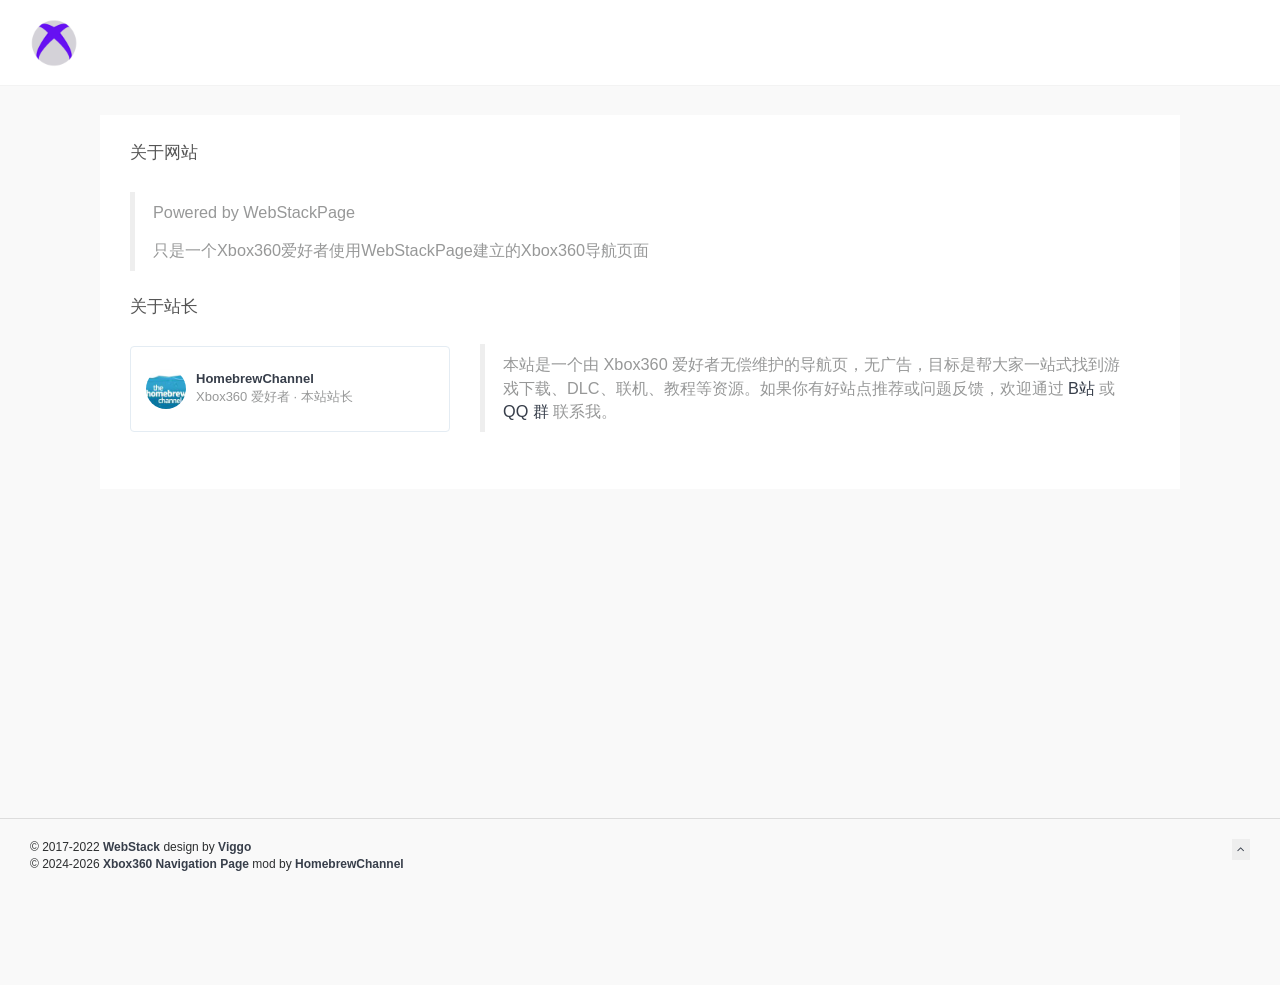
==== commit 5fbf9cbe: "perf: bundle assets, slim images, fix and refresh about page - Bundle 6 CSS files into assets/css/ve" ====
--- a/about.html
+++ b/about.html
@@ -1,32 +1,14 @@
 <!DOCTYPE html>
 <html lang="zh">
-
 <head>
     <meta charset="utf-8">
     <meta http-equiv="X-UA-Compatible" content="IE=edge">
     <meta name="viewport" content="width=device-width, initial-scale=1.0" />
-    <meta name="author" content="viggo" />
-    <title>WebStack.cc - 设计师网址导航</title>
-    <link rel="shortcut icon" href="assets/images/favicon.png">
-    <link rel="stylesheet" href="http://fonts.googleapis.com/css?family=Arimo:400,700,400italic">
-    <link rel="stylesheet" href="assets/css/fonts/linecons/css/linecons.css">
-    <link rel="stylesheet" href="assets/css/fonts/fontawesome/css/font-awesome.min.css">
-    <link rel="stylesheet" href="assets/css/bootstrap.css">
-    <link rel="stylesheet" href="assets/css/xenon-core.css">
-    <link rel="stylesheet" href="assets/css/xenon-components.css">
-    <link rel="stylesheet" href="assets/css/xenon-skins.css">
+    <meta name="author" content="HomebrewChannel" />
+    <title>Xbox360导航页 一站式满足您全部的需求</title>
+    <link rel="shortcut icon" href="assets/images/logo.ico">
+    <link rel="stylesheet" href="assets/css/vendor.css">
     <link rel="stylesheet" href="assets/css/nav.css">
-    <script src="assets/js/jquery-1.11.1.min.js"></script>
-    
-    <script>
-    var _hmt = _hmt || [];
-    (function() {
-      var hm = document.createElement("script");
-      hm.src = "https://hm.baidu.com/hm.js?c05bb16ea908292af9f6c513087a1cc3";
-      var s = document.getElementsByTagName("script")[0]; 
-      s.parentNode.insertBefore(hm, s);
-    })();
-    </script>
     <!-- HTML5 shim and Respond.js IE8 support of HTML5 elements and media queries -->
     <!--[if lt IE 9]>
         <script src="https://oss.maxcdn.com/html5shiv/3.7.2/html5shiv.min.js"></script>
@@ -39,12 +21,12 @@
         <div class="navbar-inner">
             <div class="navbar-brand">
                 <a href="index.html" class="logo">
-                    <img src="assets/images/logo_dark@2x.png" width="100%" alt="" class="hidden-xs">
-                    <img src="assets/images/logo@2x.png" width="100%" alt="" class="visible-xs">
+                    <img src="assets/images/logo.ico" width="100%" alt="" class="hidden-xs">
+                    <img src="assets/images/logo.ico" width="100%" alt="" class="visible-xs">
                 </a>
             </div>
             <div class="navbar-mobile-clear"></div>
-            <a href="https://github.com/WebStackPage/WebStackPage.github.io" target="_blank"><img style="position: absolute; top: 0; right: 0; border: 0;" src="https://s3.amazonaws.com/github/ribbons/forkme_right_darkblue_121621.png" alt="Fork me on GitHub"></a>
+            <!-- <a href="https://github.com/WebStackPage/WebStackPage.github.io" target="_blank"><img style="position: absolute; top: 0; right: 0; border: 0;" src="https://s3.amazonaws.com/github/ribbons/forkme_right_darkblue_121621.png" alt="Fork me on GitHub"></a> -->
         </div>
     </nav>
     <div class="page-container">
@@ -68,16 +50,16 @@
                             <h4 class="text-gray">关于站长</h4>
                             <div class="row">
                                 <div class="col-sm-4">
-                                    <div class="xe-widget xe-conversations box2 label-info" onclick="window.open('http://www.viggoz.com/', '_blank')" data-toggle="tooltip" data-placement="bottom" title="" data-original-title="http://www.viggoz.com/">
+                                    <div class="xe-widget xe-conversations box2 label-info" onclick="window.open('https://space.bilibili.com/618370810', '_blank')" data-toggle="tooltip" data-placement="bottom" title="" data-original-title="https://space.bilibili.com/618370810">
                                         <div class="xe-comment-entry">
                                             <a class="xe-user-img">
-                                                <img src="assets/images/logos/viggoz.png" class="img-circle" width="40">
+                                                <img src="assets/images/logos/bilibili.jpg" class="img-circle" width="40">
                                             </a>
                                             <div class="xe-comment">
                                                 <a href="#" class="xe-user-name overflowClip_1">
-                                                    <strong>Designer. Viggo.</strong>
+                                                    <strong>HomebrewChannel</strong>
                                                 </a>
-                                                <p class="overflowClip_2"> Full-time UI designer with an enduring interest in Coding.</p>
+                                                <p class="overflowClip_2">Xbox360 爱好者 · 本站站长</p>
                                             </div>
                                         </div>
                                     </div>
@@ -88,7 +70,7 @@
                                             <br />
                                             <blockquote>
                                                 <p>
-                                                    这是一个公益项目，而且是<a href="https://github.com/WebStackPage/WebStackPage.github.io"> 开源 </a>的。你也可以拿来制作自己的网址导航。如果你有更好的想法，可以通过个人网站<a href="http://www.viggoz.com"><span class="label label-info" data-toggle="tooltip" data-placement="left" title="" data-original-title="Hello I am a Tooltip">viggoz.com</span></a>中的联系方式找到我，欢迎与我交流分享。
+                                                    本站是一个由 Xbox360 爱好者无偿维护的导航页，无广告，目标是帮大家一站式找到游戏下载、DLC、联机、教程等资源。如果你有好站点推荐或问题反馈，欢迎通过 <a href="https://space.bilibili.com/618370810" target="_blank">B站</a> 或 <a href="http://qm.qq.com/cgi-bin/qm/qr?_wv=1027&k=I3x8sDAW9XfG0l5bnd8gvj3kXahCpmrp&authKey=8XuwjH2nvWLNgwItGm3g3oH9UMNyjCJQGPHKIlAxwNNhrFBdkvS4192LVskCAncH&noverify=0&group_code=603147210" target="_blank">QQ 群</a> 联系我。
                                                 </p>
                                             </blockquote>
                                         </div>
@@ -104,8 +86,11 @@
             <footer class="main-footer sticky footer-type-1 fixed">
                 <div class="footer-inner">
                     <div class="footer-text">
-                        &copy; 2017 - 2020
-                        <a href="about.html"><strong>WebStack</strong></a> design by <a href="http://viggoz.com" target="_blank"><strong>Viggo</strong></a>
+                        &copy; 2017-2022
+                        <a href="about.html"><strong>WebStack</strong></a> design by <a href="https://www.viggoz.com" target="_blank"><strong>Viggo</strong></a>
+                        <br>
+                        &copy; 2024-2026
+                        <a href="about.html"><strong>Xbox360 Navigation Page</strong></a> mod by <a href="https://114.5141919.xyz" target="_blank"><strong>HomebrewChannel</strong></a>
                     </div>
                     <div class="go-up">
                         <a href="#" rel="go-top">
@@ -116,16 +101,10 @@
             </footer>
         </div>
     </div>
-    <!-- Bottom Scripts -->
-    <script src="assets/js/bootstrap.min.js"></script>
-    <script src="assets/js/TweenMax.min.js"></script>
-    <script src="assets/js/resizeable.js"></script>
-    <script src="assets/js/joinable.js"></script>
-    <script src="assets/js/xenon-api.js"></script>
-    <script src="assets/js/xenon-toggles.js"></script>
-    <!-- JavaScripts initializations and stuff -->
-    <script src="assets/js/xenon-custom.js"></script>
-    <textarea tabindex="-1" style="position: absolute; top: -999px; left: 0px; right: auto; bottom: auto; border: 0px; padding: 0px; box-sizing: content-box; word-wrap: break-word; overflow: hidden; transition: none; height: 0px !important; min-height: 0px !important; font-family: Arimo, &quot;Helvetica Neue&quot;, Helvetica, Arial, sans-serif; font-size: 13px; font-weight: 400; font-style: normal; letter-spacing: 0px; text-transform: none; word-spacing: 0px; text-indent: 0px; line-height: 18.5714px; width: 53px;" class="autosizejs" id="autosizejs"></textarea>
+<!-- Bottom Scripts -->
+    <script src="assets/js/jquery-1.11.1.min.js"></script>
+    <script src="assets/js/bundle.js"></script>
+    <textarea tabindex="-1" style="position: absolute; top: -999px; left: 0px; right: auto; bottom: auto; border: 0px; padding: 0px; box-sizing: content-box; word-wrap: break-word; overflow: hidden; transition: none; height: 0px !important; min-height: 0px !important; font-family: Arimo, "Helvetica Neue", Helvetica, Arial, sans-serif; font-size: 13px; font-weight: 400; font-style: normal; letter-spacing: 0px; text-transform: none; word-spacing: 0px; text-indent: 0px; line-height: 18.5714px; width: 53px;" class="autosizejs" id="autosizejs"></textarea>
 </body>
 
 </html>
--- a/assets/css/nav.css
+++ b/assets/css/nav.css
@@ -1,3 +1,6 @@
+h1 {
+    font-size: 0em; /* 可以根据需要调整 */
+}
 .box2 {
     height: 86px;
     cursor: pointer;
